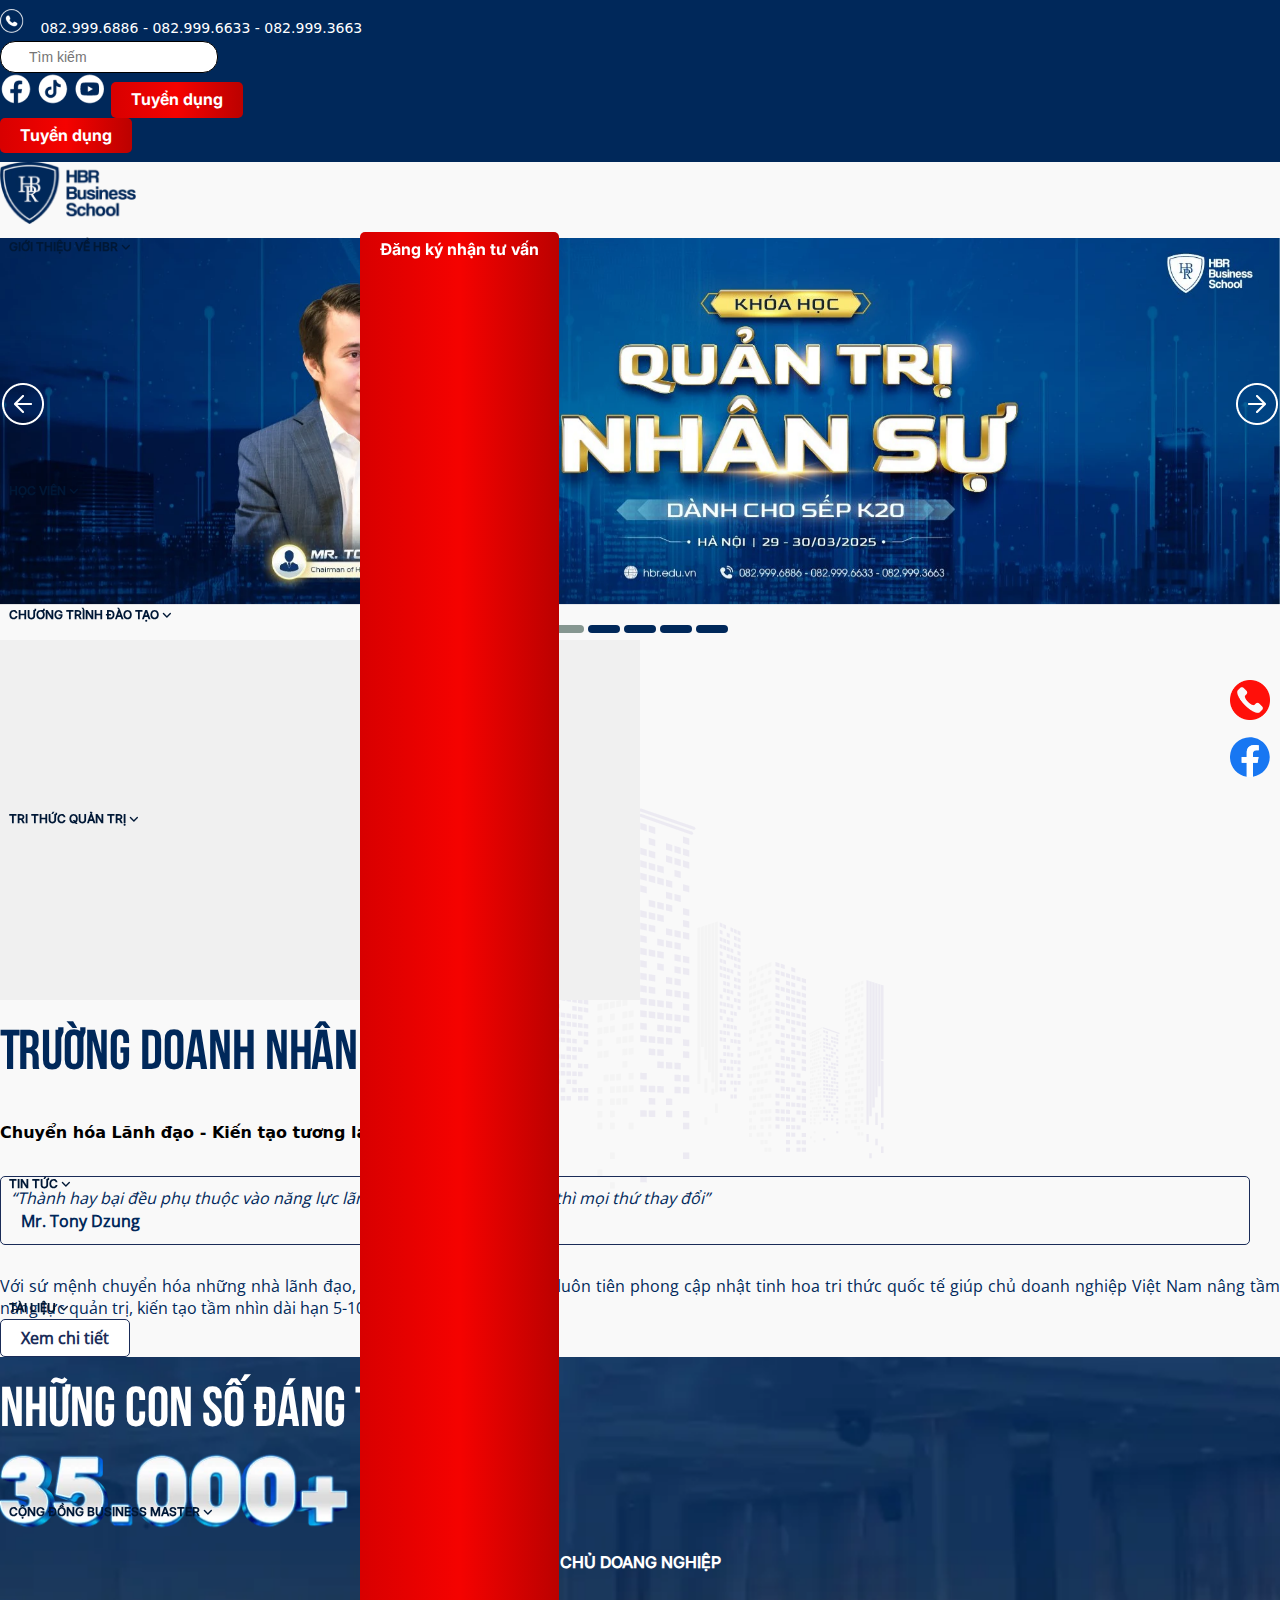
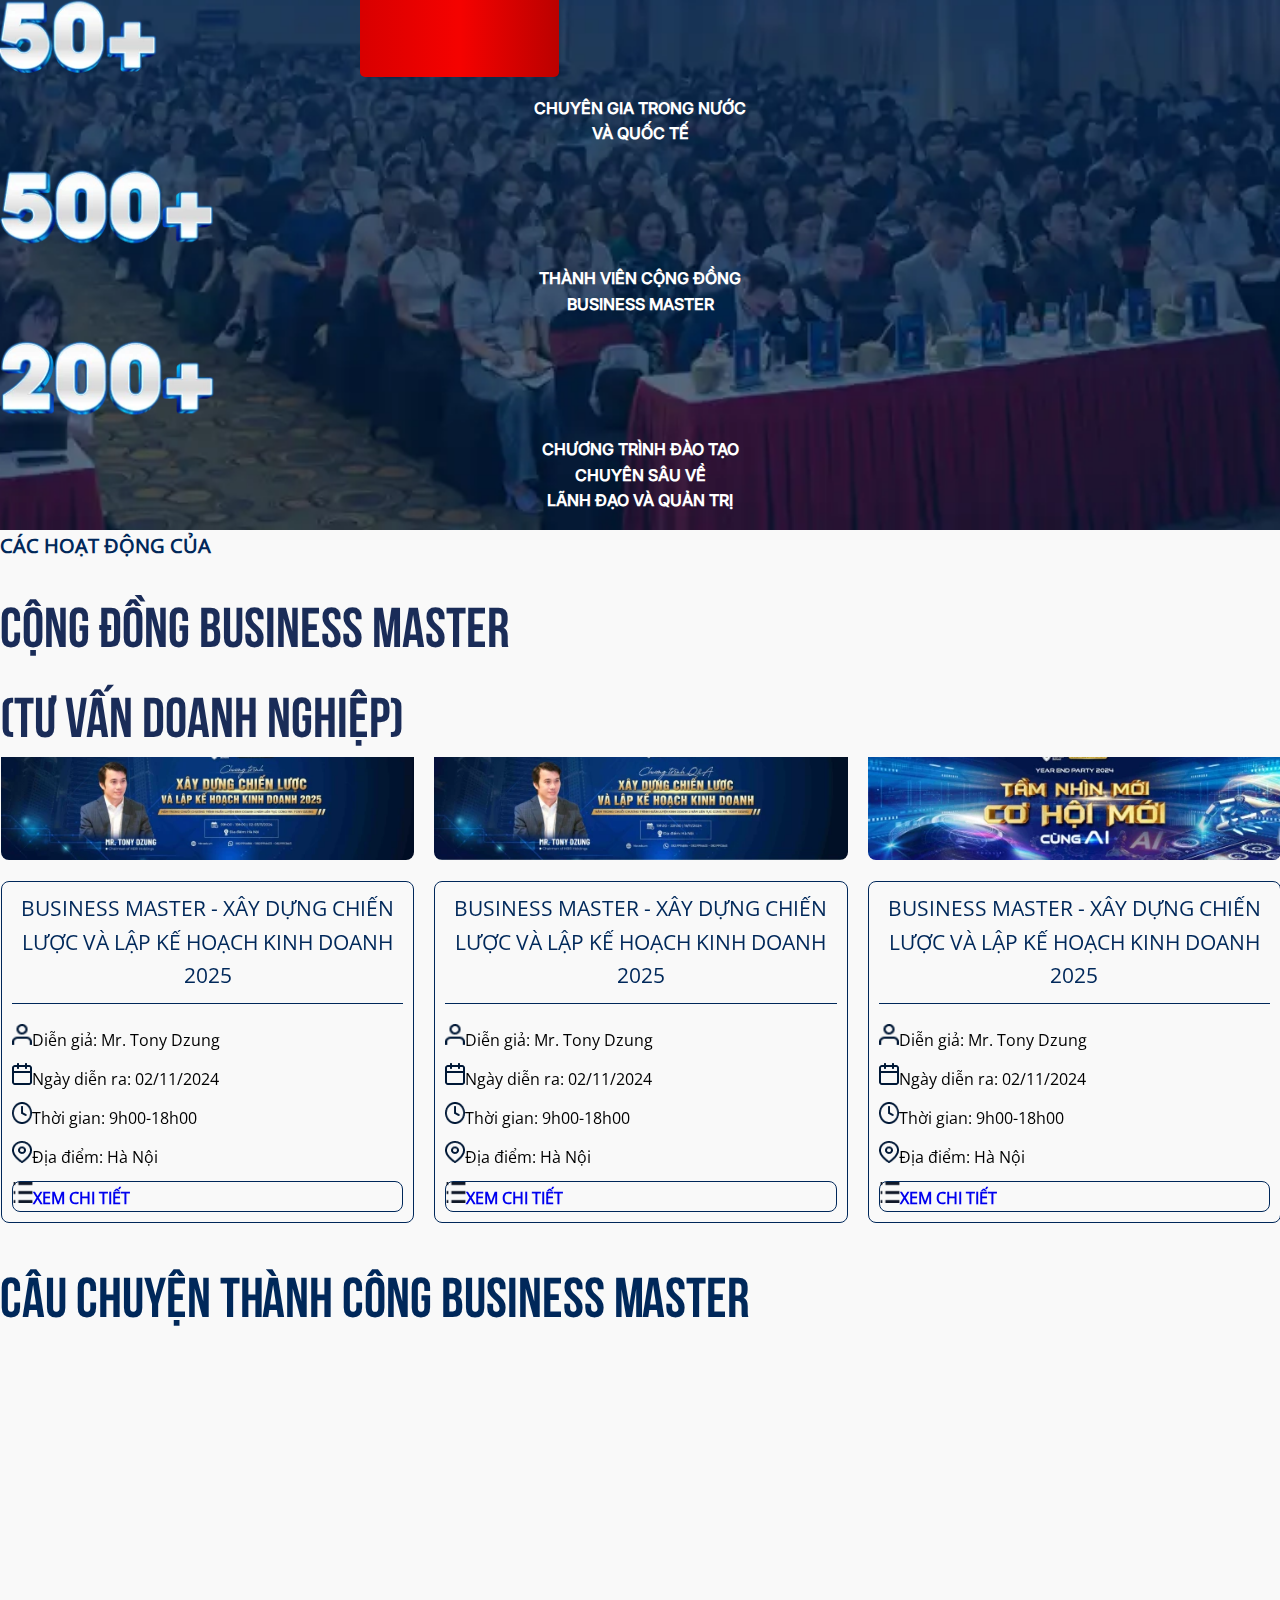
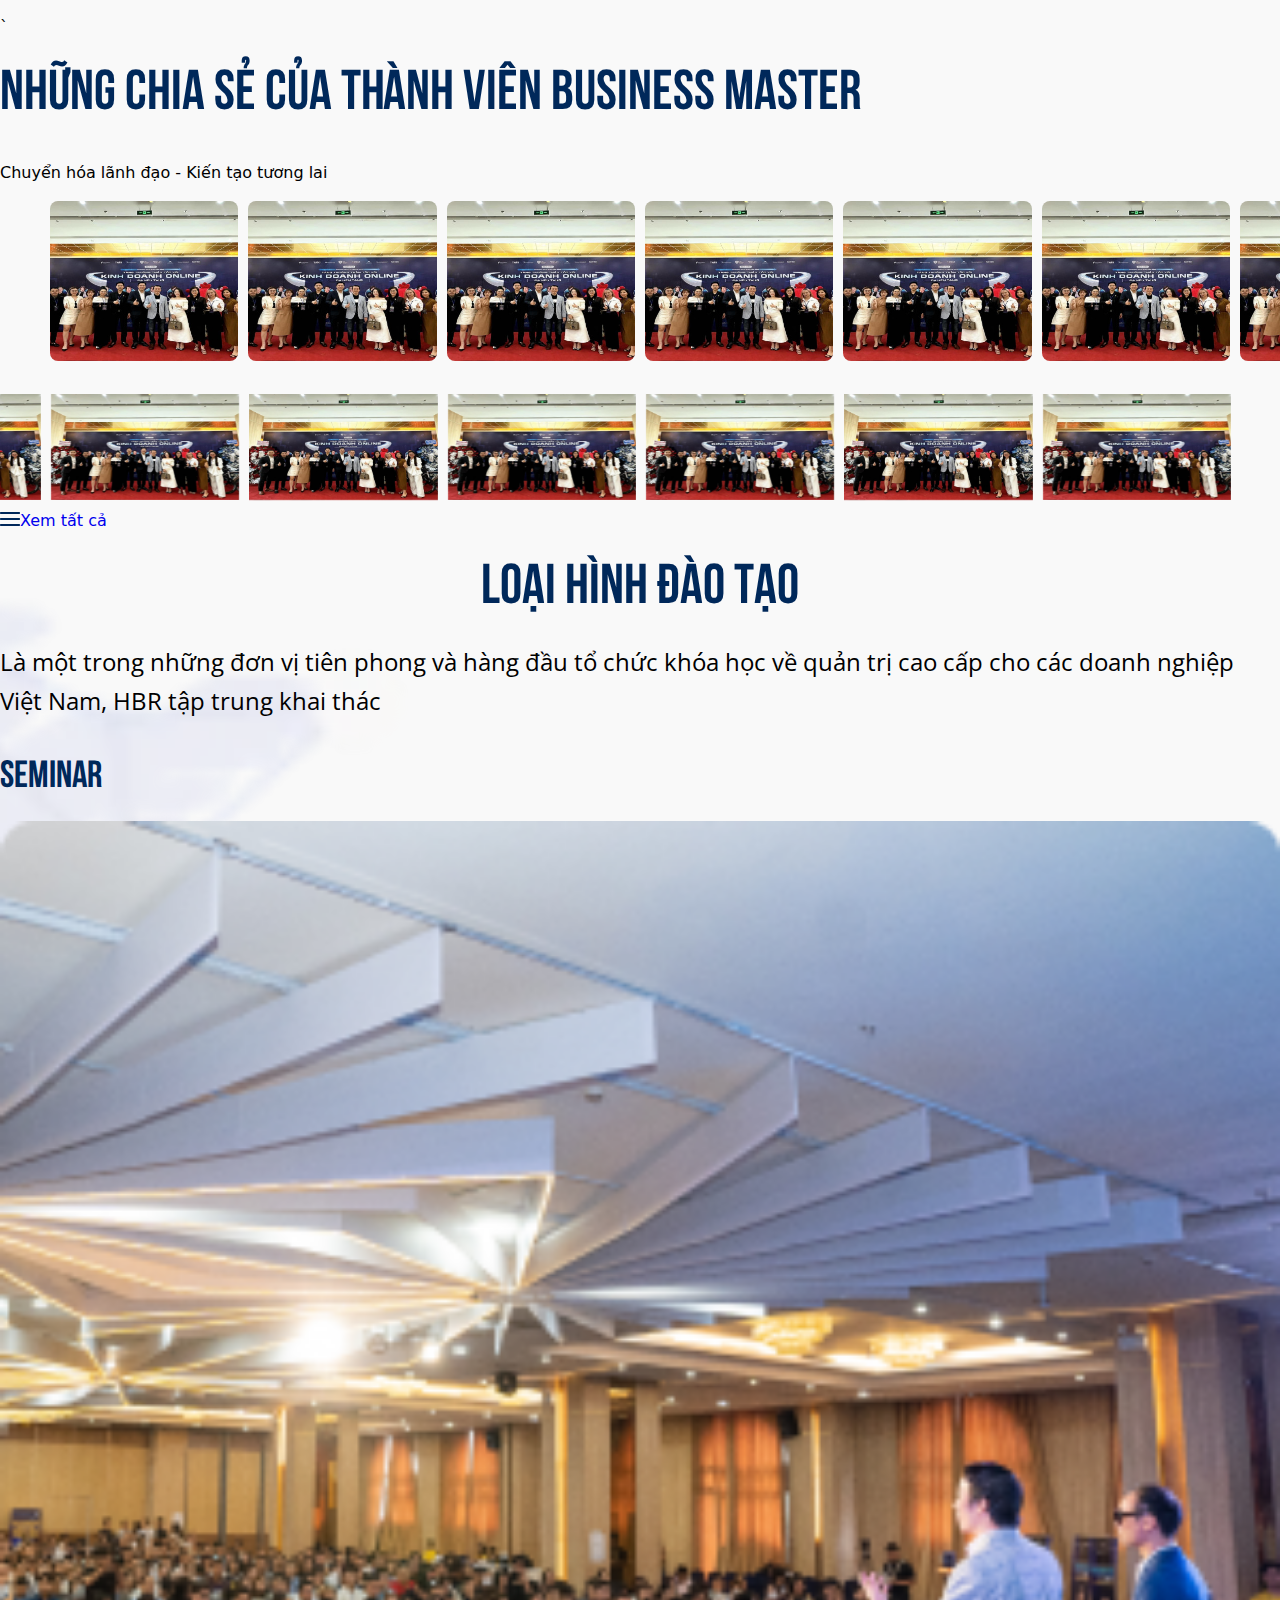
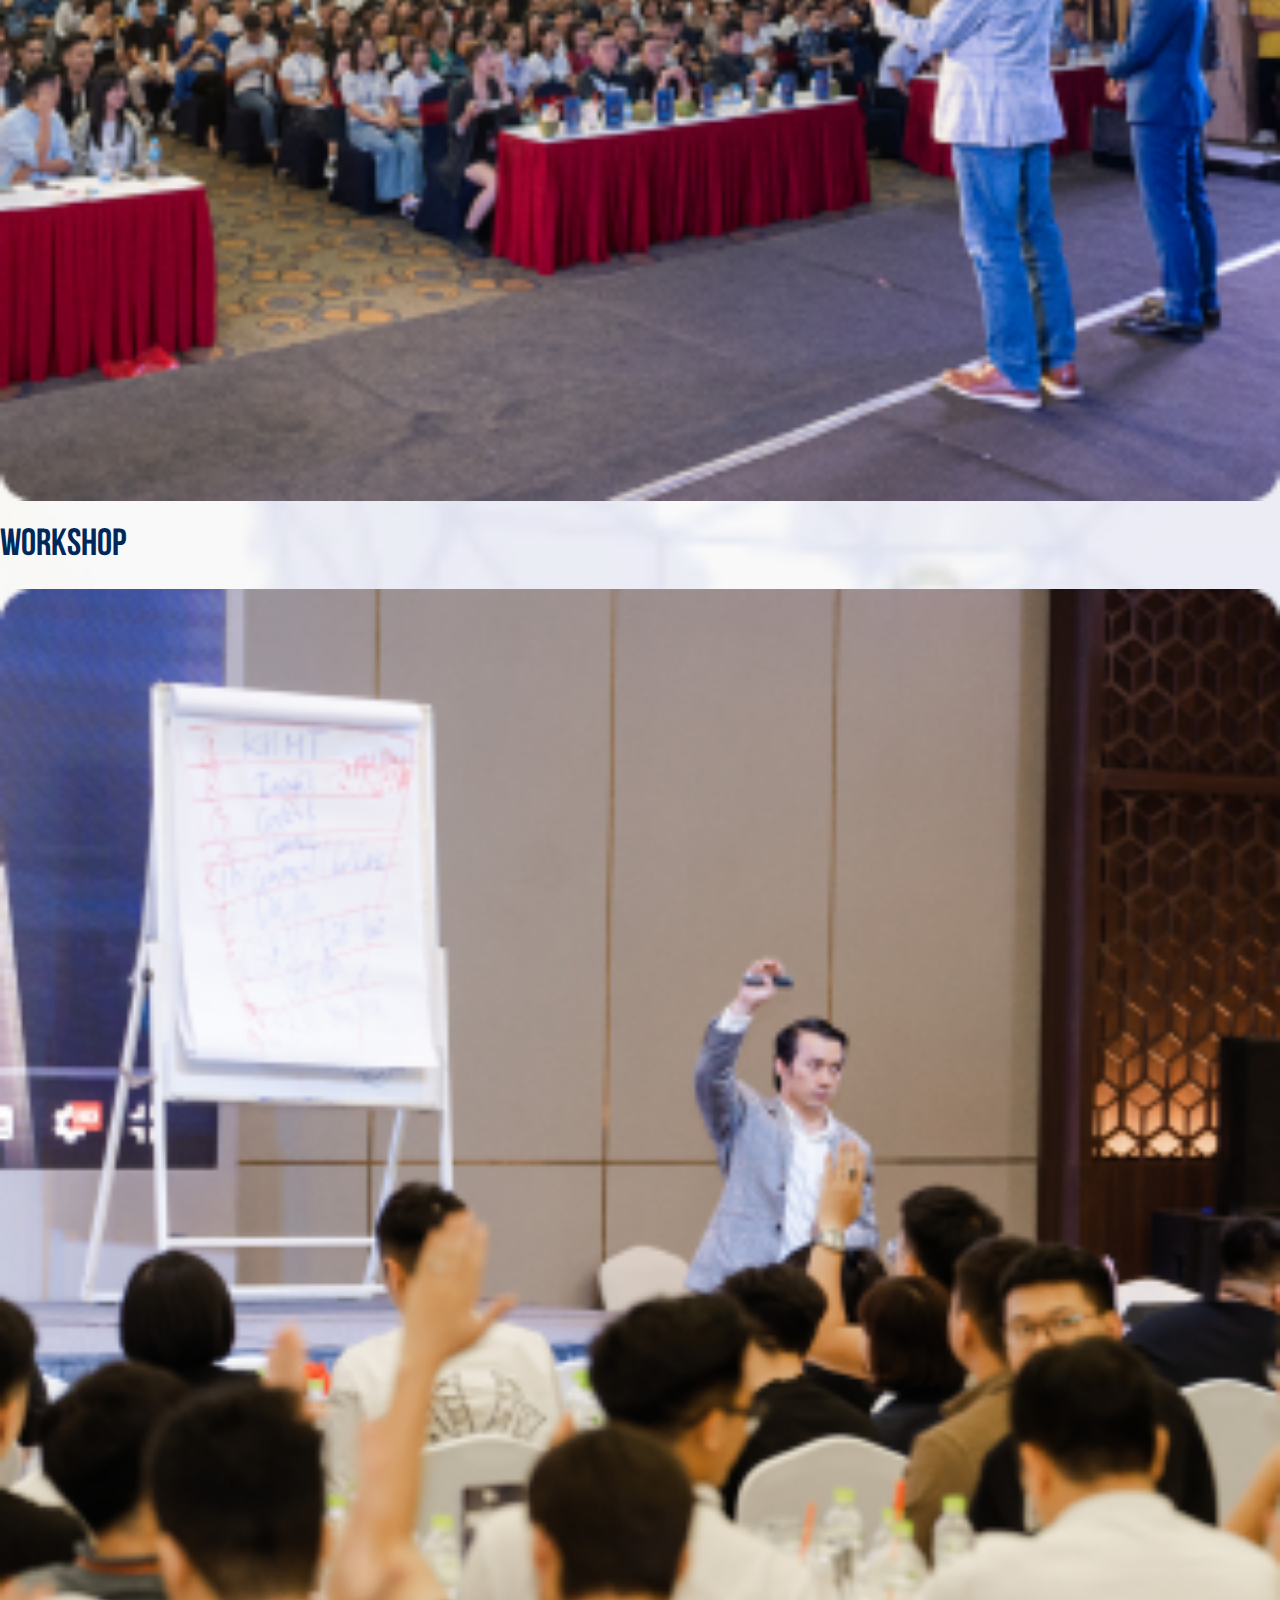
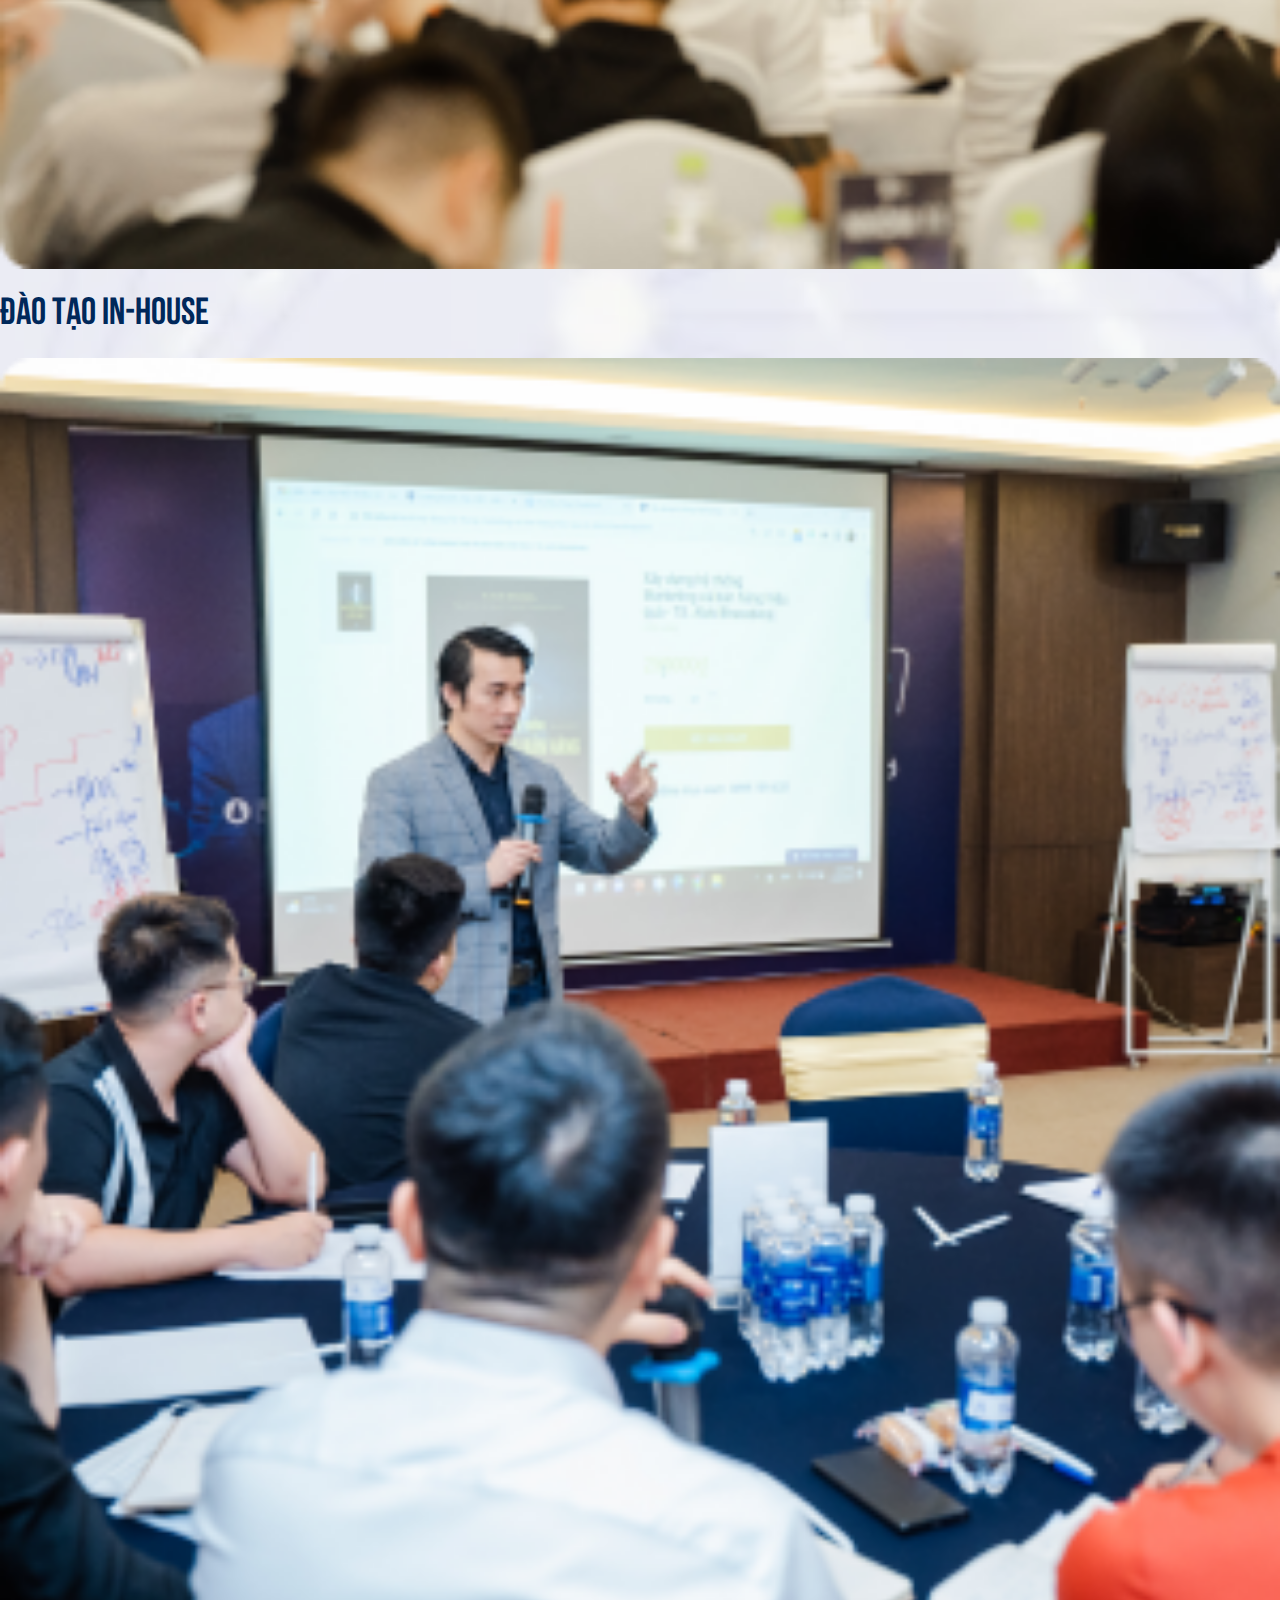
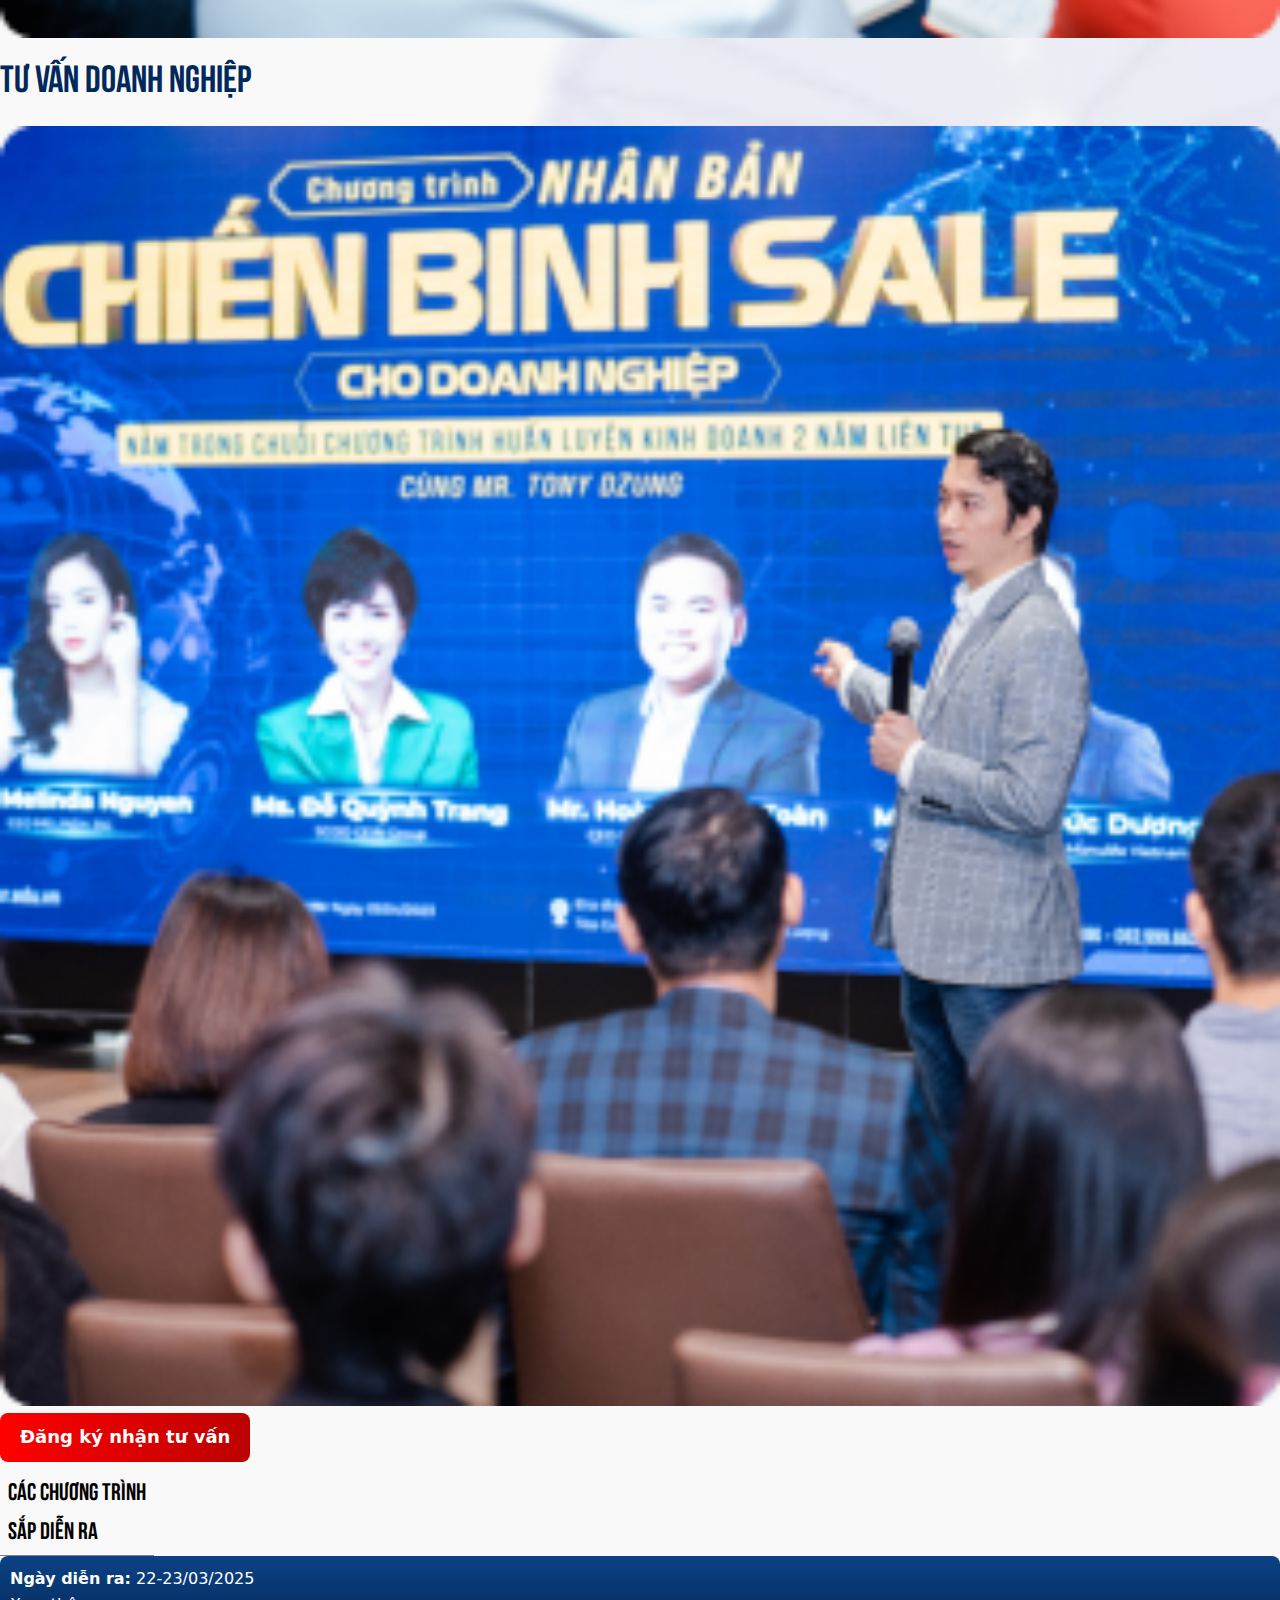
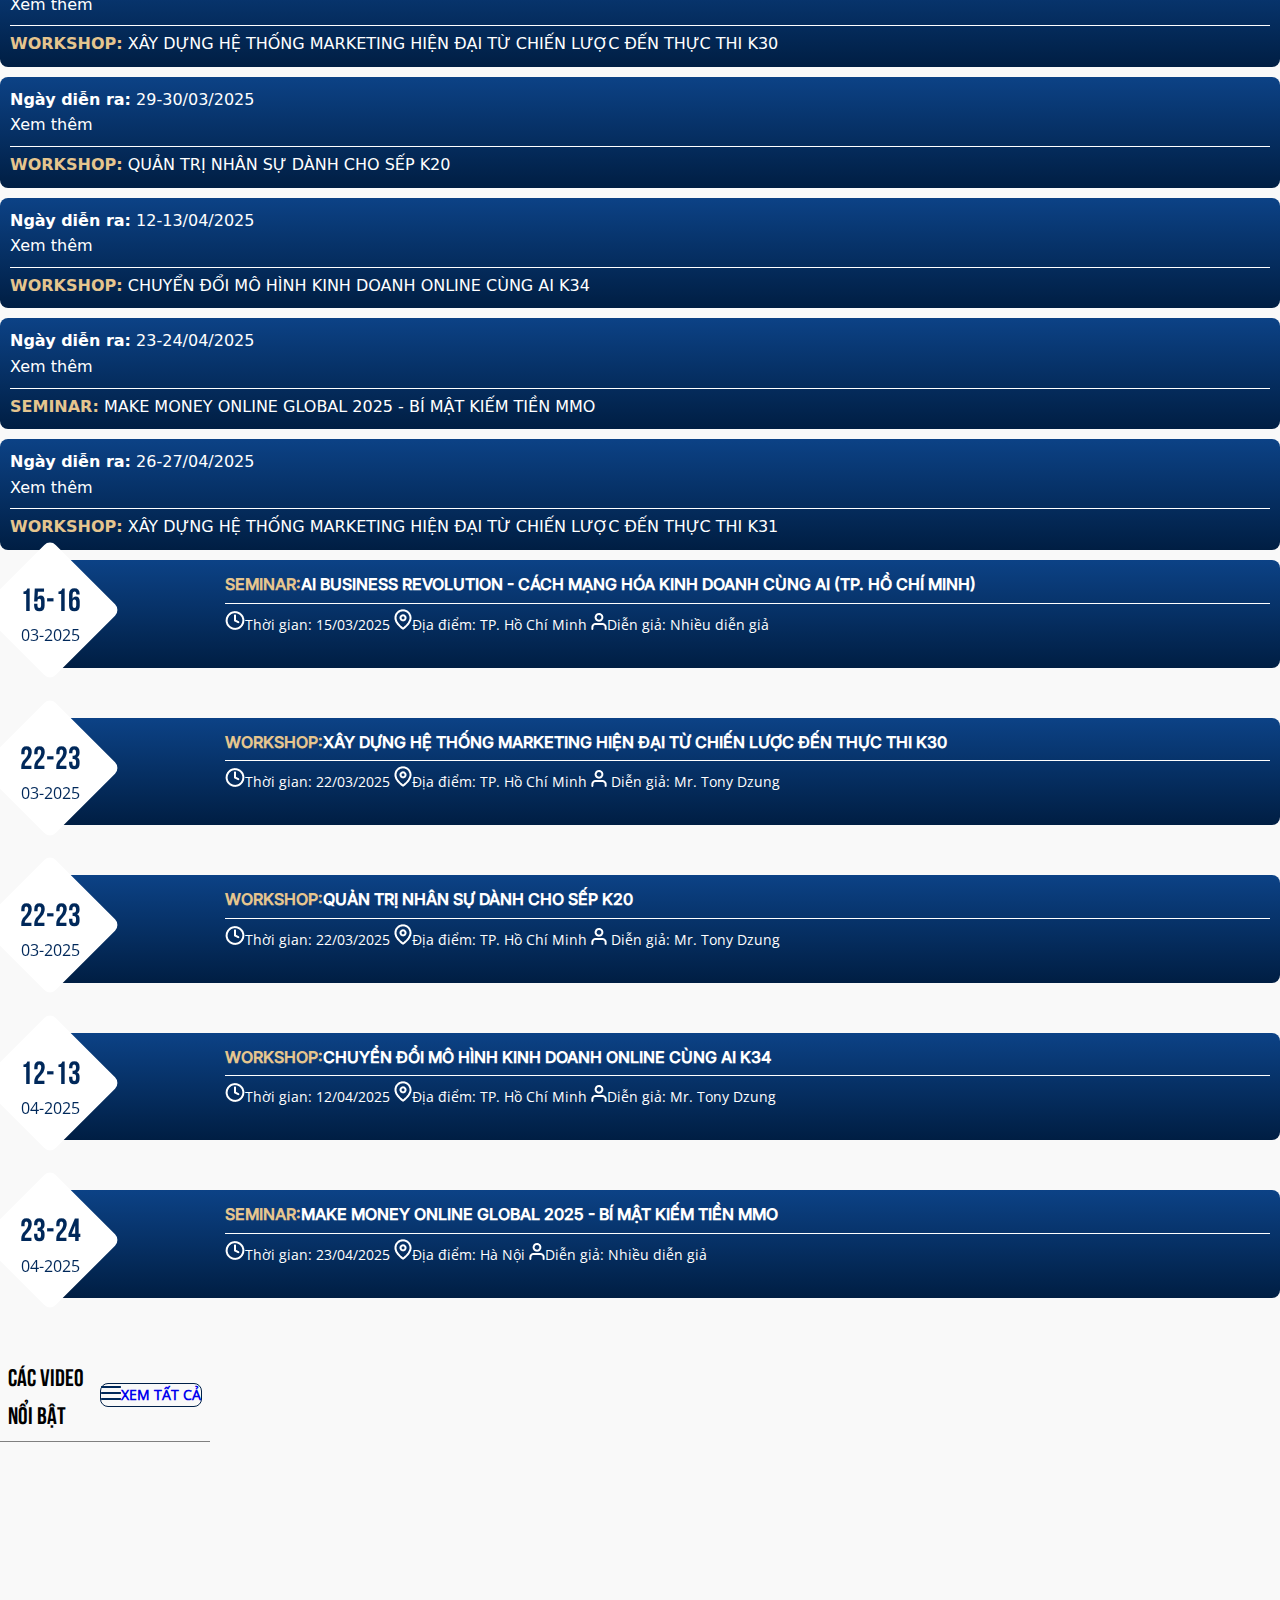
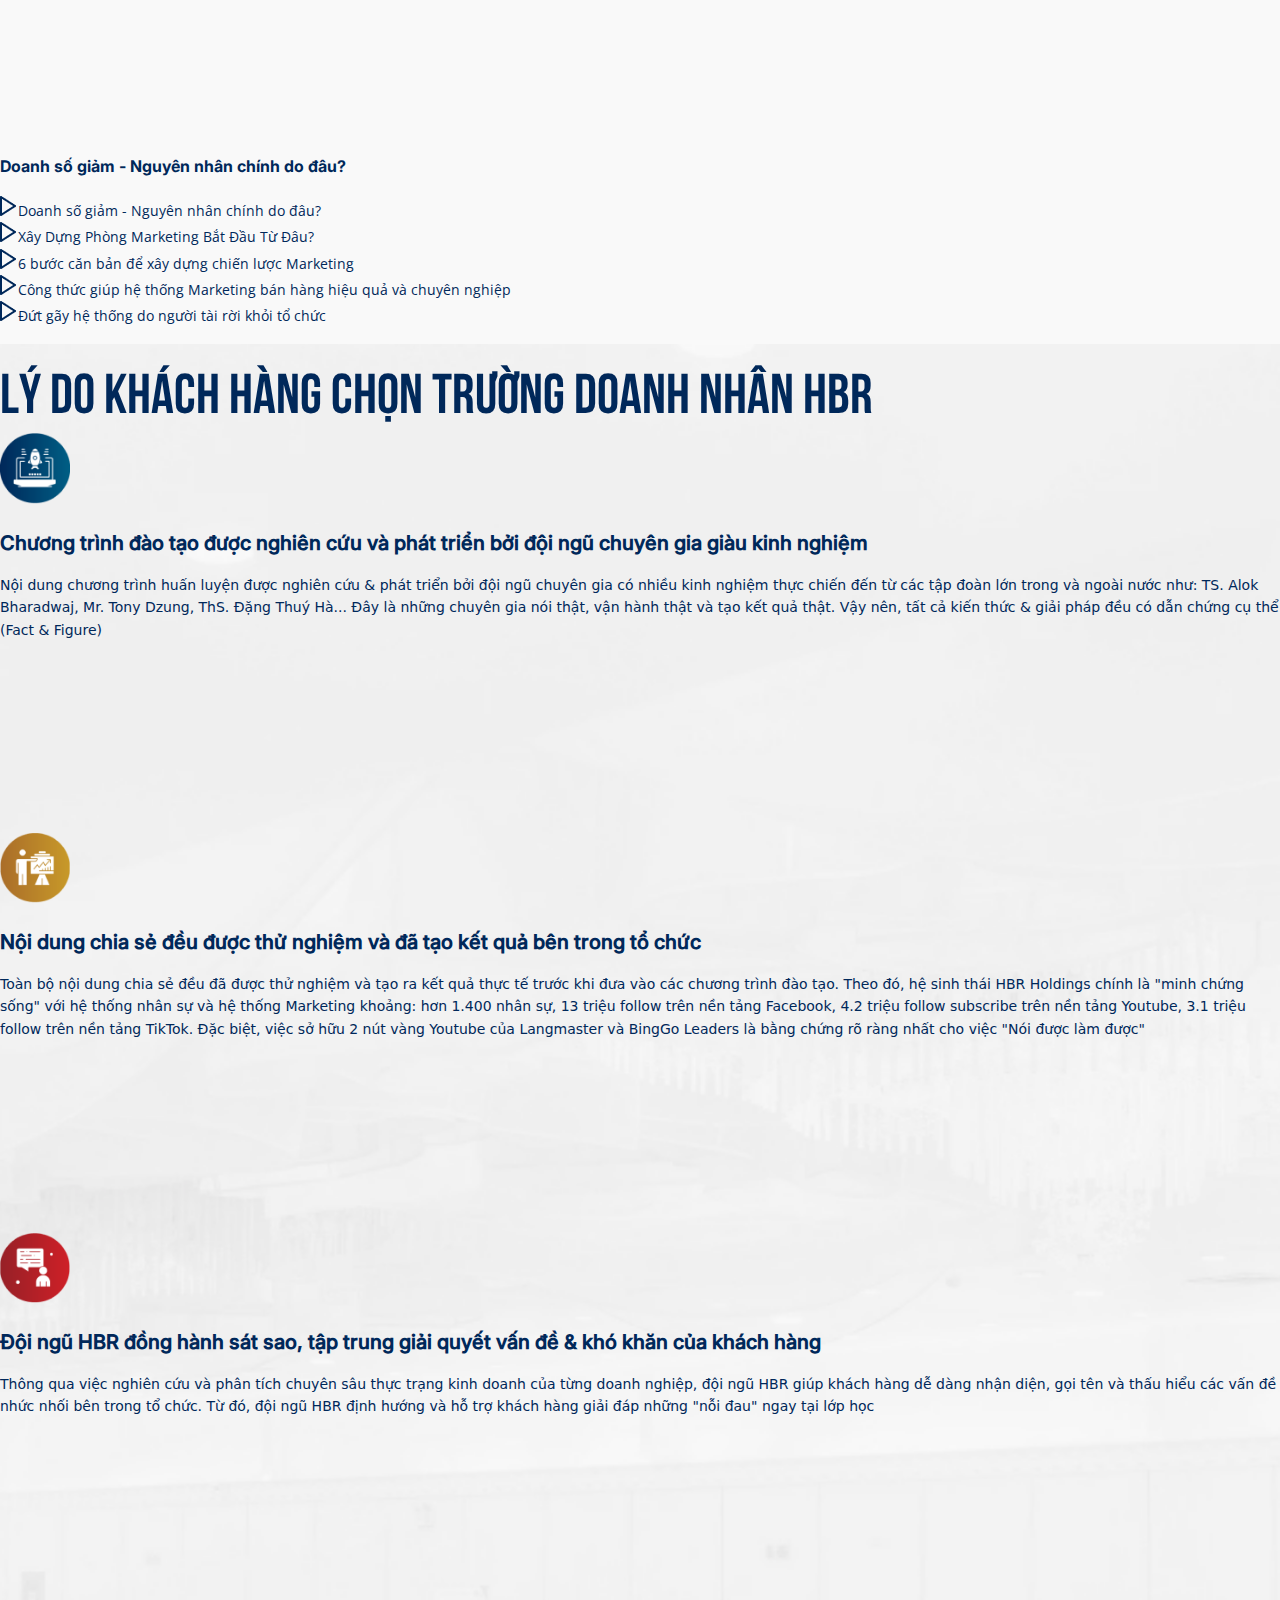
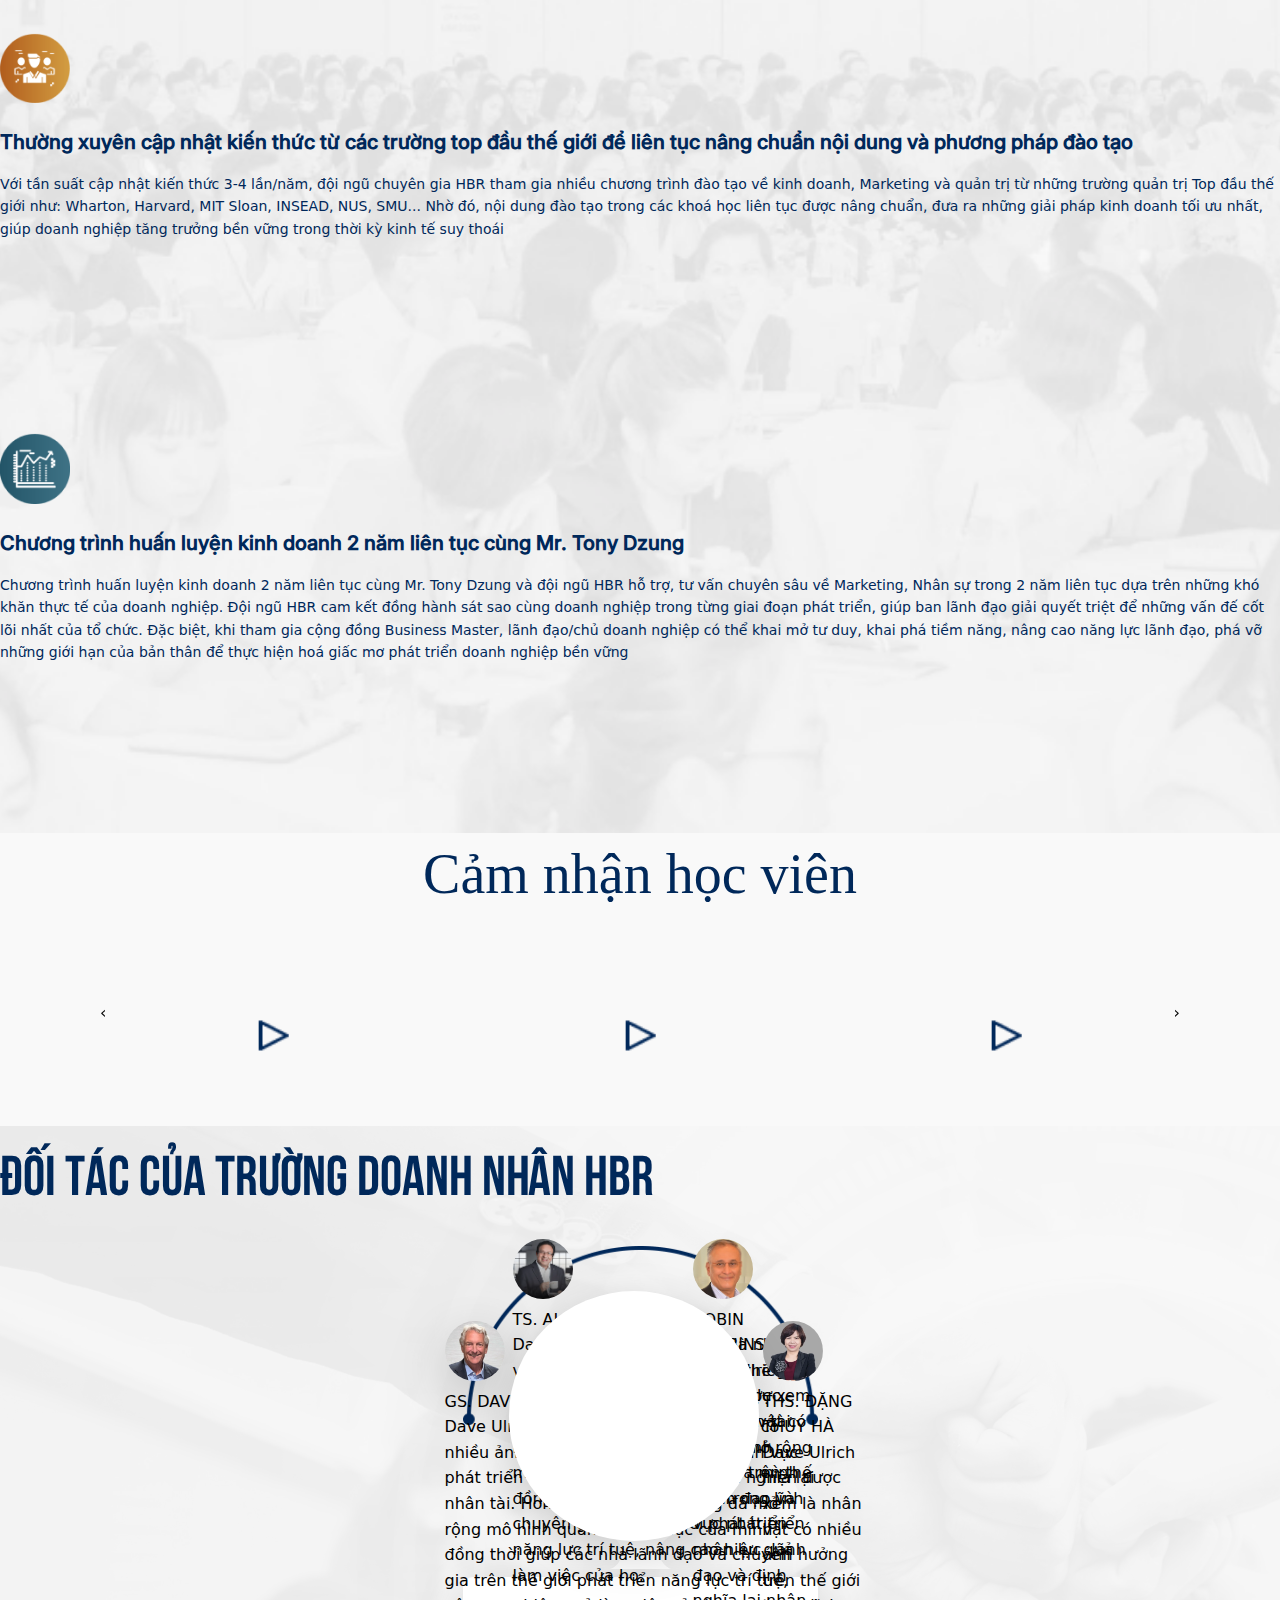
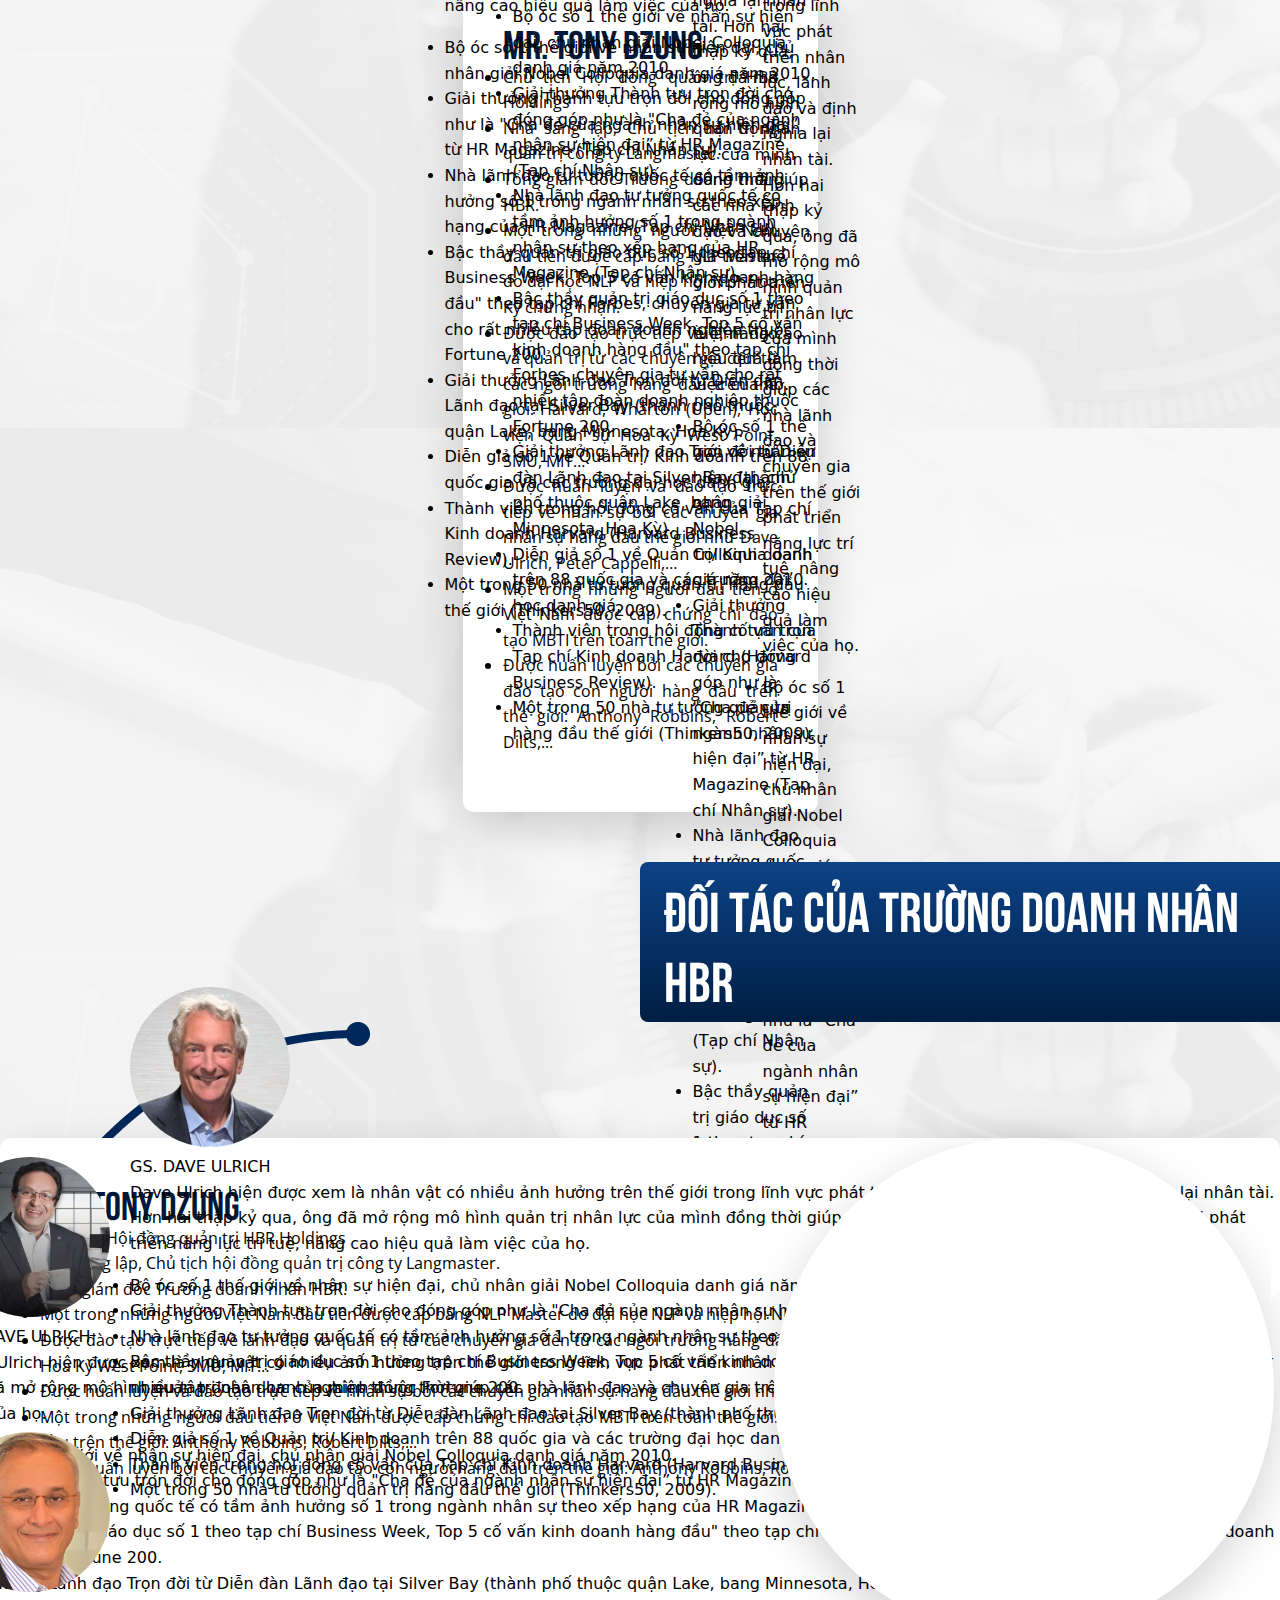
==== index.html @ a748a88d "first commit" ====
<!doctype html>
<html lang="en">

<head>
  <title>Trang chủ</title>
  <!-- Required meta tags -->
  <meta charset="utf-8">
  <meta name="viewport" content="width=device-width, initial-scale=1, shrink-to-fit=no">

  <!-- Bootstrap CSS -->
  <link rel="stylesheet" href="css/reset.css">
  <!-- Bootstrap CSS v5.2.1 -->
  <link href="https://cdn.jsdelivr.net/npm/bootstrap@5.3.2/dist/css/bootstrap.min.css" rel="stylesheet"
    integrity="sha384-T3c6CoIi6uLrA9TneNEoa7RxnatzjcDSCmG1MXxSR1GAsXEV/Dwwykc2MPK8M2HN" crossorigin="anonymous" />
  <link rel="stylesheet" href="https://cdnjs.cloudflare.com/ajax/libs/font-awesome/6.5.1/css/all.min.css">
  <!-- CSS AOS -->
  <link rel="stylesheet" href="https://cdnjs.cloudflare.com/ajax/libs/aos/2.3.4/aos.css">
  <link rel="stylesheet" href="css/all.min.css">
  <link rel="stylesheet" href="css/animate.min.css">
  <link rel="stylesheet" href="css/owl.carousel.min.css">
  <link rel="stylesheet" href="css/owl.theme.default.min.css">
  <link rel="stylesheet" href="css/base.css">
  <link rel="stylesheet" href="css/style.css">
  <link rel="stylesheet" href="css/responsive.css">
</head>

<body>
  <include src="modules/header.html">Loading...</include>
  <main>
    <section class="main-banner">
      <div class="banner owl-carousel owl-theme">
        <div class="item">
          <img src="images/banner.webp" alt="" class="mw-100 banner-img h- loaded">
        </div>

        <div class="item">
          <img src="images/banner1.webp" alt="" class="mw-100 banner-img h- loaded">
        </div>

        <div class="item">
          <img src="images/banner2.webp" alt="" class="mw-100 banner-img h- loaded">
        </div>

        <div class="item">
          <img src="images/banner3.webp" alt="" class="mw-100 banner-img h- loaded">
        </div>

        <div class="item">
          <img src="images/banner4.webp" alt="" class="mw-100 banner-img h- loaded">
        </div>
      </div>
    </section> <!--End .main-banner-->

    <section class="box-video my-md-4 py-4 lazy-bg loaded" style="background-image: url('/images/Section02-01-8.png');">
      <div class="right-box">
        <div class="container">
          <div class="wrap">
            <div class="row">
              <!-- Cột chứa video -->
              <div class="col-lg-6 col-12">
                <div class="video mt-lg-5 lazy-bg loaded">
                  <iframe width="100%" height="360" src="https://www.youtube.com/embed/gYzPpD_cgHg?si=gY4itRb-OR12VycC"
                    title="YouTube video player" frameborder="0"
                    allow="accelerometer; autoplay; clipboard-write; encrypted-media; gyroscope; picture-in-picture; web-share"
                    referrerpolicy="strict-origin-when-cross-origin" allowfullscreen></iframe>
                  <!-- <img src="images/play.png" alt="" loading="lazy"> -->
                </div>
              </div>

              <!-- Cột chứa chữ -->
              <div class="col-lg-6 col-12">
                <div class="ps-lg-5 ms-lg-3 right">
                  <h1 class="default-box-title">Trường doanh nhân HBR</h1>
                  <p class="sologan"><strong>Chuyển hóa Lãnh đạo - Kiến tạo tương lai</strong></p>
                  <div class="larry-page-quote position-relative">
                    <div class="quote">
                      “Thành hay bại đều phụ thuộc vào năng lực lãnh đạo.
                      Lãnh đạo thay đổi thì mọi thứ thay đổi”
                    </div>
                    <strong class="position-absolute">Mr. Tony Dzung</strong>
                  </div>
                  <div class="mb-3 text">
                    Với sứ mệnh chuyển hóa những nhà lãnh đạo, Trường doanh nhân HBR luôn tiên phong cập nhật tinh hoa
                    tri thức quốc tế giúp chủ doanh nghiệp Việt Nam nâng tầm năng lực quản trị, kiến tạo tầm nhìn dài
                    hạn 5-10-20 năm cho tổ chức.
                  </div>
                  <div>
                    <a href="#" class="detail me-2">Xem chi tiết</a>
                  </div>
                </div>
              </div>

            </div>
          </div> <!--End .wrap-->
        </div>
      </div> <!--End .right-box-->
    </section> <!--End .box-video cần làm lại-->

    <section class="box-staticstics my-md-4" style="background-image: url('/images/statistics.webp');">
      <div class="container">
        <div class="box-title text-center mb-4">NHỮNG CON SỐ ĐÁNG TỰ HÀO</div>
        <div class="row g-4">
          <div class="col-lg-3 col-md-3 col-6">
            <div class="text-center wow animate__animated animate__bounceIn">
              <img src="images/number1.webp" alt="" class="mw-100">
            </div>
            <p class="description">CHỦ DOANG NGHIỆP <br></p>
          </div>

          <div class="col-lg-3 col-md-3 col-6">
            <div class="text-center wow animate__animated animate__bounceIn">
              <img src="images/number2.webp" alt="" class="mw-100">
            </div>
            <p class="description">
              CHUYÊN GIA TRONG NƯỚC <br>
              VÀ QUỐC TẾ
            </p>
          </div>

          <div class="col-lg-3 col-md-3 col-6">
            <div class="text-center wow animate__animated animate__bounceIn">
              <img src="images/number3.webp" alt="" class="mw-100">
            </div>
            <p class="description">
              THÀNH VIÊN CỘNG ĐỒNG <br>
              BUSINESS MASTER
            </p>
          </div>

          <div class="col-lg-3 col-md-3 col-6">
            <div class="text-center wow animate__animated animate__bounceIn">
              <img src="images/number4.webp" alt="" class="mw-100">
            </div>
            <p class="description">
              CHƯƠNG TRÌNH ĐÀO TẠO <br>
              CHUYÊN SÂU VỀ <br>
              LÃNH ĐẠO VÀ QUẢN TRỊ
            </p>
          </div>
        </div>
      </div>
    </section> <!--End .box-staticstics-->

    <section class="box-activity my-md-4">
      <div class="container">
        <div class="text-center box-title">
          <p>CÁC HOẠT ĐỘNG CỦA</p>
          <h2 class="mb-md-3">
            CỘNG ĐỒNG business master
            <br class="d-inline d-xl-none">
            (tư vấn doanh nghiệp)
          </h2>
        </div>
        <div class="items owl-carousel owl-loaded owl-drag">
          <div class="item box-wrap bg-white p-3 shadow-sm">
            <div>
              <div class="course-banner">
                <a href="#"><img src="images/build2025.webp" alt="" loading="lazy" class="mw-100 owl-lazy"
                    style="opacity: 1;"></a>
              </div>
              <div class="info d-flex flex-column">
                <h3>BUSINESS MASTER - XÂY DỰNG CHIẾN LƯỢC VÀ LẬP KẾ HOẠCH KINH DOANH 2025</h3>
                <ul>
                  <li><img src="images/speaker.png" alt="">Diễn giả: Mr. Tony Dzung</li>
                  <li><img src="images/calendar.png" alt="">Ngày diễn ra: 02/11/2024</li>
                  <li><img src="images/time.png" alt="">Thời gian: 9h00-18h00</li>
                  <li><img src="images/location.png" alt="">Địa điểm: Hà Nội</li>
                </ul>
                <div class="text-center more mt-auto">
                  <a href="#" class="btn"><img src="images/list.png" alt="" loading="lazy" class="mw-100">xem chi
                    tiết</a>
                </div>
              </div>
            </div>
          </div> <!--End .item-->

          <div class="item box-wrap bg-white p-3 shadow-sm">
            <div>
              <div class="course-banner">
                <a href="#"><img src="images/build.webp" alt="" class="mw-100 owl-lazy" style="opacity: 1;"></a>
              </div>
              <div class="info d-flex flex-column">
                <h3>BUSINESS MASTER - XÂY DỰNG CHIẾN LƯỢC VÀ LẬP KẾ HOẠCH KINH DOANH 2025</h3>
                <ul>
                  <li><img src="images/speaker.png" alt="">Diễn giả: Mr. Tony Dzung</li>
                  <li><img src="images/calendar.png" alt="">Ngày diễn ra: 02/11/2024</li>
                  <li><img src="images/time.png" alt="">Thời gian: 9h00-18h00</li>
                  <li><img src="images/location.png" alt="">Địa điểm: Hà Nội</li>
                </ul>
                <div class="text-center mt-auto">
                  <a href="#" class="btn"><img src="images/list.png" alt="" class="mw-100">xem chi tiết</a>
                </div>
              </div>
            </div>
          </div> <!--End .item-->

          <div class="item box-wrap bg-white p-3 shadow-sm">
            <div>
              <div class="course-banner">
                <a href="#"><img src="images/ai.webp" alt="" class="mw-100 owl-lazy" style="opacity: 1;"></a>
              </div>
              <div class="info d-flex flex-column">
                <h3>BUSINESS MASTER - XÂY DỰNG CHIẾN LƯỢC VÀ LẬP KẾ HOẠCH KINH DOANH 2025</h3>
                <ul>
                  <li><img src="images/speaker.png" alt="">Diễn giả: Mr. Tony Dzung</li>
                  <li><img src="images/calendar.png" alt="">Ngày diễn ra: 02/11/2024</li>
                  <li><img src="images/time.png" alt="">Thời gian: 9h00-18h00</li>
                  <li><img src="images/location.png" alt="">Địa điểm: Hà Nội</li>
                </ul>
                <div class="text-center mt-auto">
                  <a href="#" class="btn"><img src="images/list.png" alt="" class="mw-100">xem chi tiết</a>
                </div>
              </div>
            </div>
          </div> <!--End .item-->

          <div class="item box-wrap bg-white p-3 shadow-sm">
            <div>
              <div class="course-banner">
                <a href="#"><img src="images/competeai.webp" alt="" class="mw-100 owl-lazy" style="opacity: 1;"></a>
              </div>
              <div class="info d-flex flex-column">
                <h3>BUSINESS MASTER - XÂY DỰNG CHIẾN LƯỢC VÀ LẬP KẾ HOẠCH KINH DOANH 2025</h3>
                <ul>
                  <li><img src="images/speaker.png" alt="">Diễn giả: Mr. Tony Dzung</li>
                  <li><img src="images/calendar.png" alt="">Ngày diễn ra: 02/11/2024</li>
                  <li><img src="images/time.png" alt="">Thời gian: 9h00-18h00</li>
                  <li><img src="images/location.png" alt="">Địa điểm: Hà Nội</li>
                </ul>
                <div class="text-center mt-auto">
                  <a href="#" class="btn"><img src="images/list.png" alt="" class="mw-100">xem chi tiết</a>
                </div>
              </div>
            </div>
          </div> <!--End .item-->

          <div class="item box-wrap bg-white p-3 shadow-sm">
            <div>
              <div class="course-banner">
                <a href="#"><img src="images/newyear.webp" alt="" class="mw-100 owl-lazy" style="opacity: 1;"></a>
              </div>
              <div class="info d-flex flex-column">
                <h3>BUSINESS MASTER - XÂY DỰNG CHIẾN LƯỢC VÀ LẬP KẾ HOẠCH KINH DOANH 2025</h3>
                <ul>
                  <li><img src="images/speaker.png" alt="">Diễn giả: Mr. Tony Dzung</li>
                  <li><img src="images/calendar.png" alt="">Ngày diễn ra: 02/11/2024</li>
                  <li><img src="images/time.png" alt="">Thời gian: 9h00-18h00</li>
                  <li><img src="images/location.png" alt="">Địa điểm: Hà Nội</li>
                </ul>
                <div class="text-center mt-auto">
                  <a href="#" class="btn"><img src="images/list.png" alt="" class="mw-100">xem chi tiết</a>
                </div>
              </div>
            </div>
          </div> <!--End .item-->
        </div> <!--End .items-->


      </div>
    </section> <!--End .box-activity-->


    <section class="story my-4">
      <div class="container">
        <h2 class="text-center default-box-title">Câu chuyện thành công Business Master</h2>
        <div class="items owl-carousel position-relative owl-loaded owl-drag">
          <div class="d-flex justify-content-center">
            <div class="item">
              <iframe width="560" height="315" src="https://www.youtube.com/embed/5vpZG4Hg8Kc?si=_kOkU69rN9q2CRxx"
                title="YouTube video player" frameborder="0"
                allow="accelerometer; autoplay; clipboard-write; encrypted-media; gyroscope; picture-in-picture; web-share"
                referrerpolicy="strict-origin-when-cross-origin" allowfullscreen></iframe>

            </div>
          </div>
        </div>
      </div>
    </section> <!--End .box-activity cần làm lại-->


    ` <section class="box-testimonials">
      <div class="container-fluid">
        <h2 class="text-center default-box-title box-title mb-2">Những chia sẻ của thành viên Business master</h2>
        <p class="text-center">Chuyển hóa lãnh đạo - Kiến tạo tương lai</p>
        <div class="student-testimonial owl-carousel owl-rtl owl-loaded owl-drag">
          <div class="item mx-2 p-2 bg-light shadow-sm">
            <a href="#"><img src="images/student1.webp" alt="" class="mw-100 owl-lazy" style="opacity: 1;"></a>
          </div>

          <div class="item mx-2 p-2 bg-light shadow-sm">
            <a href="#"><img src="images/student1.webp" alt="" class="mw-100 owl-lazy" style="opacity: 1;"></a>
          </div>

          <div class="item mx-2 p-2 bg-light shadow-sm">
            <a href="#"><img src="images/student1.webp" alt="" class="mw-100 owl-lazy" style="opacity: 1;"></a>
          </div>

          <div class="item mx-2 p-2 bg-light shadow-sm">
            <a href="#"><img src="images/student1.webp" alt="" class="mw-100 owl-lazy" style="opacity: 1;"></a>
          </div>

          <div class="item mx-2 p-2 bg-light shadow-sm">
            <a href="#"><img src="images/student1.webp" alt="" class="mw-100 owl-lazy" style="opacity: 1;"></a>
          </div>

          <div class="item mx-2 p-2 bg-light shadow-sm">
            <a href="#"><img src="images/student1.webp" alt="" class="mw-100 owl-lazy" style="opacity: 1;"></a>
          </div>

          <div class="item mx-2 p-2 bg-light shadow-sm">
            <a href="#"><img src="images/student1.webp" alt="" class="mw-100 owl-lazy" style="opacity: 1;"></a>
          </div>

          <div class="item mx-2 p-2 bg-light shadow-sm">
            <a href="#"><img src="images/student1.webp" alt="" class="mw-100 owl-lazy" style="opacity: 1;"></a>
          </div>

          <div class="item mx-2 p-2 bg-light shadow-sm">
            <a href="#"><img src="images/student1.webp" alt="" class="mw-100 owl-lazy" style="opacity: 1;"></a>
          </div>

          <div class="item mx-2 p-2 bg-light shadow-sm">
            <a href="#"><img src="images/student1.webp" alt="" class="mw-100 owl-lazy" style="opacity: 1;"></a>
          </div>

          <div class="item mx-2 p-2 bg-light shadow-sm">
            <a href="#"><img src="images/student1.webp" alt="" class="mw-100 owl-lazy" style="opacity: 1;"></a>
          </div>

          <div class="item mx-2 p-2 bg-light shadow-sm">
            <a href="#"><img src="images/student1.webp" alt="" class="mw-100 owl-lazy" style="opacity: 1;"></a>
          </div>
        </div> <!--End .student-testimonial-->
        <div class="student-testimonial1 owl-carousel owl-loaded owl-drag">
          <div class="item mx-2 p-2 bg-light shadow-sm">
            <a href="#"><img src="images/student1.webp" alt="" class="mw-100 owl-lazy" style="opacity: 1;"></a>
          </div>

          <div class="item mx-2 p-2 bg-light shadow-sm">
            <a href="#"><img src="images/student1.webp" alt="" class="mw-100 owl-lazy" style="opacity: 1;"></a>
          </div>

          <div class="item mx-2 p-2 bg-light shadow-sm">
            <a href="#"><img src="images/student1.webp" alt="" class="mw-100 owl-lazy" style="opacity: 1;"></a>
          </div>

          <div class="item mx-2 p-2 bg-light shadow-sm">
            <a href="#"><img src="images/student1.webp" alt="" class="mw-100 owl-lazy" style="opacity: 1;"></a>
          </div>

          <div class="item mx-2 p-2 bg-light shadow-sm">
            <a href="#"><img src="images/student1.webp" alt="" class="mw-100 owl-lazy" style="opacity: 1;"></a>
          </div>

          <div class="item mx-2 p-2 bg-light shadow-sm">
            <a href="#"><img src="images/student1.webp" alt="" class="mw-100 owl-lazy" style="opacity: 1;"></a>
          </div>

          <div class="item mx-2 p-2 bg-light shadow-sm">
            <a href="#"><img src="images/student1.webp" alt="" class="mw-100 owl-lazy" style="opacity: 1;"></a>
          </div>

          <div class="item mx-2 p-2 bg-light shadow-sm">
            <a href="#"><img src="images/student1.webp" alt="" class="mw-100 owl-lazy" style="opacity: 1;"></a>
          </div>

          <div class="item mx-2 p-2 bg-light shadow-sm">
            <a href="#"><img src="images/student1.webp" alt="" class="mw-100 owl-lazy" style="opacity: 1;"></a>
          </div>

          <div class="item mx-2 p-2 bg-light shadow-sm">
            <a href="#"><img src="images/student1.webp" alt="" class="mw-100 owl-lazy" style="opacity: 1;"></a>
          </div>

          <div class="item mx-2 p-2 bg-light shadow-sm">
            <a href="#"><img src="images/student1.webp" alt="" class="mw-100 owl-lazy" style="opacity: 1;"></a>
          </div>

          <div class="item mx-2 p-2 bg-light shadow-sm">
            <a href="#"><img src="images/student1.webp" alt="" class="mw-100 owl-lazy" style="opacity: 1;"></a>
          </div>
        </div> <!--End .student-testimonial1-->
        <div class="text-center my-2">
          <a href="#" class="btn"><img src="images/list-no-bullet.png" alt="" class="mw-100 me-2">Xem tất cả</a>
        </div>
      </div>
    </section> <!--End .box-testimonials-->

    <section class="box-tranning py-md-5" style="background-image: url('images/types-of-training.webp');">
      <div class="container">
        <h2 class="title">Loại hình đào tạo</h2>
        <p class="description text-center">
          Là một trong những đơn vị tiên phong và hàng đầu tổ chức khóa học về quản trị cao cấp cho các doanh nghiệp
          Việt Nam, HBR tập trung khai thác
        </p>
        <div class="row">
          <div class="col-lg-3 col-md-6 col-12">
            <h3 class="text-center"><a href="#">Seminar</a></h3>
            <div class="text-center position-relative lazy-container">
              <img src="images/seminar.png" alt="" class="mw-100 lazy-img loaded">
              <div class="detail text-center">
                <div class="opacity-75 bg-white py-3">
                  <a href="#" class="btn">
                    <img src="#" alt="" class="mw-100">Xem chi tiết
                  </a>
                </div>
              </div>
            </div>
          </div>

          <div class="col-lg-3 col-md-6 col-12">
            <h3 class="text-center"><a href="#">Workshop</a></h3>
            <div class="text-center position-relative lazy-container">
              <img src="images/workshop.png" alt="" class="mw-100 lazy-img loaded">
              <div class="detail text-center">
                <div class="opacity-75 bg-white py-3">
                  <a href="#" class="btn">
                    <img src="#" alt="" class="mw-100">Xem chi tiết
                  </a>
                </div>
              </div>
            </div>
          </div>
          <div class="col-lg-3 col-md-6 col-12">
            <h3 class="text-center"><a href="#">đào tạo in-house</a></h3>
            <div class="text-center position-relative lazy-container">
              <img src="images/in-house training.png" alt="" class="mw-100 lazy-img loaded">
              <div class="detail text-center">
                <div class="opacity-75 bg-white py-3">
                  <a href="#" class="btn">
                    <img src="#" alt="" class="mw-100">Xem chi tiết
                  </a>
                </div>
              </div>
            </div>
          </div>

          <div class="col-lg-3 col-md-6 col-12">
            <h3 class="text-center"><a href="#">tư vấn doanh nghiệp</a></h3>
            <div class="text-center position-relative lazy-container">
              <img src="images/corporate-consulting.png" alt="" class="mw-100 lazy-img loaded">
              <div class="detail text-center">
                <div class="opacity-75 bg-white py-3">
                  <a href="#" class="btn">
                    <img src="#" alt="" class="mw-100">Xem chi tiết
                  </a>
                </div>
              </div>
            </div>
          </div>
        </div>
        <div class="text-center mt-md-5 m-sm-5">
          <span class="btn">Đăng ký nhận tư vấn</span>
        </div>
      </div>
    </section> <!--End .box-tranning-->

    <section class="programs">
      <div class="container">
        <div class="row">
          <div class="col-xl-7 col-12">
            <div class="right-border">
              <table class="table">
                <tbody>
                  <tr>
                    <td class="align-middle">
                      <h2>CÁC CHƯƠNG TRÌNH </h2>
                      <h2>SẮP DIỄN RA</h2>
                    </td>
                  </tr>
                </tbody>
              </table>
              <div class="mobile pt-2 d-block d-xl-none">
                <div class="item">
                  <div class="row">
                    <div class="col-8"><strong>Ngày diễn ra:</strong> 22-23/03/2025</div>
                    <div class="col-4 text-end"><a href="">Xem thêm</a></div>
                  </div>
                  <div class="detail">
                    <div class="workshop-title">
                      <strong class="me-1">WORKSHOP:</strong>
                      <a href="">XÂY DỰNG HỆ THỐNG MARKETING HIỆN ĐẠI TỪ CHIẾN LƯỢC ĐẾN THỰC THI K30</a>
                    </div>
                  </div>
                </div> <!--End .item-->

                <div class="item">
                  <div class="row">
                    <div class="col-8"><strong>Ngày diễn ra:</strong> 29-30/03/2025</div>
                    <div class="col-4 text-end"><a href="">Xem thêm</a></div>
                  </div>
                  <div class="detail">
                    <div class="workshop-title">
                      <strong class="me-1">WORKSHOP:</strong>
                      <a href="">QUẢN TRỊ NHÂN SỰ DÀNH CHO SẾP K20</a>
                    </div>
                  </div>
                </div> <!--End .item-->

                <div class="item">
                  <div class="row">
                    <div class="col-8"><strong>Ngày diễn ra:</strong> 12-13/04/2025</div>
                    <div class="col-4 text-end"><a href="">Xem thêm</a></div>
                  </div>
                  <div class="detail">
                    <div class="workshop-title">
                      <strong class="me-1">WORKSHOP:</strong>
                      <a href="">CHUYỂN ĐỔI MÔ HÌNH KINH DOANH ONLINE CÙNG AI K34</a>
                    </div>
                  </div>
                </div> <!--End .item-->

                <div class="item">
                  <div class="row">
                    <div class="col-8"><strong>Ngày diễn ra:</strong> 23-24/04/2025</div>
                    <div class="col-4 text-end"><a href="">Xem thêm</a></div>
                  </div>
                  <div class="detail">
                    <div class="workshop-title">
                      <strong class="me-1">SEMINAR:</strong>
                      <a href="">MAKE MONEY ONLINE GLOBAL 2025 - BÍ MẬT KIẾM TIỀN MMO</a>
                    </div>
                  </div>
                </div> <!--End .item-->

                <div class="item">
                  <div class="row">
                    <div class="col-8"><strong>Ngày diễn ra:</strong> 26-27/04/2025</div>
                    <div class="col-4 text-end"><a href="">Xem thêm</a></div>
                  </div>
                  <div class="detail">
                    <div class="workshop-title">
                      <strong class="me-1">WORKSHOP:</strong>
                      <a href="">XÂY DỰNG HỆ THỐNG MARKETING HIỆN ĐẠI TỪ CHIẾN LƯỢC ĐẾN THỰC THI K31</a>
                    </div>
                  </div>
                </div> <!--End .item-->
              </div> <!--End .item mobile-->
              <div class="items1 pt-3 desktop d-none d-xl-block">
                <div class="item">
                  <div class="diamond">
                    <div class="opening-time text-center">
                      <div class="day-range">15-16</div>
                      <div class="month">03-2025</div>
                    </div>
                  </div>
                  <div class="detail">
                    <div class="workshop-title">
                      <strong class="me-2">seminar:</strong>
                      <a href="#"> AI BUSINESS REVOLUTION - CÁCH MẠNG HÓA KINH DOANH CÙNG AI (TP. HỒ CHÍ MINH)</a>
                    </div>
                    <div class="d-md-flex justify-content-between">
                      <span>
                        <img src="images/upcoming-time.png" alt="">Thời gian: 15/03/2025
                      </span>

                      <span>
                        <img src="images/upcoming-location.png" alt="">Địa điểm: TP. Hồ Chí Minh
                      </span>

                      <span>
                        <img src="images/upcoming-user.png" alt="">Diễn giả: Nhiều diễn giả
                      </span>
                    </div>
                  </div>
                  <div class="clearfix"></div>
                </div> <!--End .item-->

                <div class="item">
                  <div class="diamond">
                    <div class="opening-time text-center">
                      <div class="day-range">22-23</div>
                      <div class="month">03-2025</div>
                    </div>
                  </div>
                  <div class="detail">
                    <div class="workshop-title">
                      <strong class="me-2">workshop:</strong>
                      <a href="#">XÂY DỰNG HỆ THỐNG MARKETING HIỆN ĐẠI TỪ CHIẾN LƯỢC ĐẾN THỰC THI K30</a>
                    </div>
                    <div class="d-md-flex justify-content-between">
                      <span class="me-2">
                        <img src="images/upcoming-time.png" alt="">Thời gian: 22/03/2025
                      </span>

                      <span class="me-2">
                        <img src="images/upcoming-location.png" alt="">Địa điểm: TP. Hồ Chí Minh
                      </span>

                      <span class="me-2">
                        <img src="images/upcoming-user.png" alt=""> Diễn giả: Mr. Tony Dzung
                      </span>
                    </div>
                  </div>
                  <div class="clearfix"></div>
                </div> <!--End .item-->

                <div class="item">
                  <div class="diamond">
                    <div class="opening-time text-center">
                      <div class="day-range">22-23</div>
                      <div class="month">03-2025</div>
                    </div>
                  </div>
                  <div class="detail">
                    <div class="workshop-title">
                      <strong class="me-2">workshop:</strong>
                      <a href="#"> QUẢN TRỊ NHÂN SỰ DÀNH CHO SẾP K20</a>
                    </div>
                    <div class="d-md-flex justify-content-between">
                      <span>
                        <img src="images/upcoming-time.png" alt="">Thời gian: 22/03/2025
                      </span>

                      <span>
                        <img src="images/upcoming-location.png" alt="">Địa điểm: TP. Hồ Chí Minh
                      </span>

                      <span>
                        <img src="images/upcoming-user.png" alt=""> Diễn giả: Mr. Tony Dzung
                      </span>
                    </div>
                  </div>
                  <div class="clearfix"></div>
                </div> <!--End .item-->

                <div class="item">
                  <div class="diamond">
                    <div class="opening-time text-center">
                      <div class="day-range">12-13</div>
                      <div class="month">04-2025</div>
                    </div>
                  </div>
                  <div class="detail">
                    <div class="workshop-title">
                      <strong class="me-2">workshop:</strong>
                      <a href="#"> CHUYỂN ĐỔI MÔ HÌNH KINH DOANH ONLINE CÙNG AI K34</a>
                    </div>
                    <div class="d-md-flex justify-content-between">
                      <span>
                        <img src="images/upcoming-time.png" alt="">Thời gian: 12/04/2025
                      </span>

                      <span>
                        <img src="images/upcoming-location.png" alt="">Địa điểm: TP. Hồ Chí Minh
                      </span>

                      <span>
                        <img src="images/upcoming-user.png" alt="">Diễn giả: Mr. Tony Dzung
                      </span>
                    </div>
                  </div>
                  <div class="clearfix"></div>
                </div> <!--End .item-->

                <div class="item">
                  <div class="diamond">
                    <div class="opening-time text-center">
                      <div class="day-range">23-24</div>
                      <div class="month">04-2025</div>
                    </div>
                  </div>
                  <div class="detail">
                    <div class="workshop-title">
                      <strong class="me-2">seminar:</strong>
                      <a href="#"> MAKE MONEY ONLINE GLOBAL 2025 - BÍ MẬT KIẾM TIỀN MMO</a>
                    </div>
                    <div class="d-md-flex justify-content-between">
                      <span>
                        <img src="images/upcoming-time.png" alt="">Thời gian: 23/04/2025
                      </span>

                      <span>
                        <img src="images/upcoming-location.png" alt="">Địa điểm: Hà Nội
                      </span>

                      <span>
                        <img src="images/upcoming-user.png" alt="">Diễn giả: Nhiều diễn giả
                      </span>
                    </div>
                  </div>
                  <div class="clearfix"></div>
                </div> <!--End .item-->
              </div> <!--End .items1 desktop-->
            </div> <!--End .right-border-->
          </div>
          <div class="col-xl-5 col-12">
            <div class="list-videos">
              <table class="table">
                <tbody>
                  <tr>
                    <td class="align-middle">
                      <h2>CÁC VIDEO</h2>
                      <h2>NỔI BẬT</h2>
                    </td>
                    <td class="align-middle text-end">
                      <a href="#" class="btn"><img src="images/list-no-bullet.png" alt="" class="mw-100 me-2">Xem tất
                        cả</a>
                    </td>
                  </tr>
                </tbody>
              </table>
              <div class="video">
                <div class="text-center lazy-container position-relative">
                  <div class="skeleton aspect-ratio-common" style="display: none;"></div>
                  <iframe class="lazy-iframe loaded" width="448" height="252"
                    src="https://www.youtube.com/embed/HG8Sw4J7FPg?si=Ue8dDI1TYzyOqbEa" title="YouTube video player"
                    frameborder="0"
                    allow="accelerometer; autoplay; clipboard-write; encrypted-media; gyroscope; picture-in-picture; web-share"
                    referrerpolicy="strict-origin-when-cross-origin" allowfullscreen></iframe>
                </div>
                <p>Doanh số giảm - Nguyên nhân chính do đâu?</p>
              </div> <!--End .video-->
              <ul class="all-videos">
                <li class="mb-3"><img src="images/play-icon.png" alt="" class="mw-100">Doanh số giảm - Nguyên nhân chính
                  do đâu?</li>
                <li class="mb-3"><img src="images/play-icon.png" alt="" class="mw-100">Xây Dựng Phòng Marketing Bắt Đầu
                  Từ Đâu?</li>
                <li class="mb-3"><img src="images/play-icon.png" alt="" class="mw-100">6 bước căn bản để xây dựng chiến
                  lược Marketing</li>
                <li class="mb-3"><img src="images/play-icon.png" alt="" class="mw-100">Công thức giúp hệ thống Marketing
                  bán hàng hiệu quả và chuyên nghiệp</li>
                <li class="mb-3"><img src="images/play-icon.png" alt="" class="mw-100">Đứt gãy hệ thống do người tài rời
                  khỏi tổ chức</li>
              </ul> <!--End .all-videos-->
            </div> <!--End .list-videos-->
          </div>
        </div>
      </div>
    </section> <!--End .programs-->

    <section class="choose" style="background-image: url('images/why-choose-us.webp');">
      <div class="container my-5">
        <h2 class="text-center mb-5">Lý do khách hàng chọn Trường doanh nhân HBR</h2>
        <div class="row my-md-4">
          <div class="col-md-4 col-12 mb-3 mb-sm">
            <div class="box-wrap bg-white p-3 shadow-sm mb-3 mb-sm">
              <div class="icon">
                <img src="images/why-choose-us-1.png" alt="" class="mw-100">
              </div>
              <p>Chương trình đào tạo được nghiên cứu và phát triển bởi đội ngũ chuyên gia giàu kinh nghiệm</p>
              <div class="description">
                Nội dung chương trình huấn luyện được nghiên cứu & phát triển bởi đội ngũ chuyên gia có nhiều kinh
                nghiệm
                thực chiến đến từ các tập đoàn lớn trong và ngoài nước như: TS. Alok Bharadwaj, Mr. Tony Dzung, ThS.
                Đặng
                Thuý Hà... Đây là những chuyên gia nói thật, vận hành thật và tạo kết quả thật. Vậy nên, tất cả kiến
                thức
                & giải pháp đều có dẫn chứng cụ thể (Fact & Figure)
              </div>
            </div>
          </div>
          <div class="col-md-4 col-12 mb-sm-3">
            <div class="box-wrap bg-white p-3 shadow-sm mb-3 mb-sm">
              <div class="icon">
                <img src="images/why-choose-us-2.png" alt="" class="mw-100">
              </div>
              <p>Nội dung chia sẻ đều được thử nghiệm và đã tạo kết quả bên trong tổ chức</p>
              <div class="description">
                Toàn bộ nội dung chia sẻ đều đã được thử nghiệm và tạo ra kết quả thực tế trước khi đưa vào các chương
                trình đào tạo. Theo đó, hệ sinh thái HBR Holdings chính là "minh chứng sống" với hệ thống nhân sự và hệ
                thống Marketing khoảng: hơn 1.400 nhân sự, 13 triệu follow trên nền tảng Facebook, 4.2 triệu follow
                subscribe trên nền tảng Youtube, 3.1 triệu follow trên nền tảng TikTok. Đặc biệt, việc sở hữu 2 nút vàng
                Youtube của Langmaster và BingGo Leaders là bằng chứng rõ ràng nhất cho việc "Nói được làm được"
              </div>
            </div>
          </div>
          <div class="col-md-4 col-12 item">
            <div class="box-wrap bg-white p-3 shadow-sm mb-3 mb-sm">
              <div class="icon">
                <img src="images/why-choose-us-3.png" alt="" class="mw-100">
              </div>
              <p>Đội ngũ HBR đồng hành sát sao, tập trung giải quyết vấn đề & khó khăn của khách hàng</p>
              <div class="description">
                Thông qua việc nghiên cứu và phân tích chuyên sâu thực trạng kinh doanh của từng doanh nghiệp, đội ngũ
                HBR giúp khách hàng dễ dàng nhận diện, gọi tên và thấu hiểu các vấn đề nhức nhối bên trong tổ chức. Từ
                đó, đội ngũ HBR định hướng và hỗ trợ khách hàng giải đáp những "nỗi đau" ngay tại lớp học
              </div>
            </div>
          </div>
        </div>
        <div class="row">
          <div class="col-md-6 col-12 mb-sm-3">
            <div class="box-wrap bg-white p-3 shadow-sm mb-sm-3">
              <div class="icon">
                <img src="images/why-choose-us-4.png" alt="">
              </div>
              <p>Thường xuyên cập nhật kiến thức từ các trường top đầu thế giới để liên tục nâng chuẩn nội dung và
                phương pháp đào tạo</p>
              <div class="description">
                Với tần suất cập nhật kiến thức 3-4 lần/năm, đội ngũ chuyên gia HBR tham gia nhiều chương trình đào tạo
                về
                kinh doanh, Marketing và quản trị từ những trường quản trị Top đầu thế giới như: Wharton, Harvard, MIT
                Sloan, INSEAD, NUS, SMU... Nhờ đó, nội dung đào tạo trong các khoá học liên tục được nâng chuẩn, đưa ra
                những giải pháp kinh doanh tối ưu nhất, giúp doanh nghiệp tăng trưởng bền vững trong thời kỳ kinh tế suy
                thoái
              </div>
            </div>
          </div>

          <div class="col-md-6 col-12 mb-sm-3">
            <div class="box-wrap bg-white p-3 shadow-sm mb-sm-3">
              <div class="icon">
                <img src="images/why-choose-us-5.png" alt="">
              </div>
              <p>Chương trình huấn luyện kinh doanh 2 năm liên tục cùng Mr. Tony Dzung</p>
              <div class="description">
                Chương trình huấn luyện kinh doanh 2 năm liên tục cùng Mr. Tony Dzung và đội ngũ HBR hỗ trợ, tư vấn
                chuyên sâu về Marketing, Nhân sự trong 2 năm liên tục dựa trên những khó khăn thực tế của doanh nghiệp.
                Đội ngũ HBR cam kết đồng hành sát sao cùng doanh nghiệp trong từng giai đoạn phát triển, giúp ban lãnh
                đạo giải quyết triệt để những vấn đế cốt lõi nhất của tổ chức. Đặc biệt, khi tham gia cộng đồng Business
                Master, lãnh đạo/chủ doanh nghiệp có thể khai mở tư duy, khai phá tiềm năng, nâng cao năng lực lãnh đạo,
                phá vỡ những giới hạn của bản thân để thực hiện hoá giấc mơ phát triển doanh nghiệp bền vững
              </div>
            </div>
          </div>
        </div>
      </div>
    </section> <!--End .choose-->

    <section class="testimonials-reviews my-4">
      <div class="container">
        <h2 class="text-center default-box-title box-title mb-0">Cảm nhận học viên</h2>
        <div class="items owl-carousel position-relative owl-loaded owl-drag">
          <div class="d-flex justify-content-center">
            <div class="item position-relative">
              <img src="https://hbr.edu.vn/storage/images/2024/07/30/youtube-doMOrpDqE1A.webp" alt="">
              <div class="video">
                <img src="images/play-icon.png" alt="">
              </div>
            </div>
          </div>
        </div>
      </div>
    </section> <!--End .testimonials-reviews-->

    <section class="partners" style="background-image: url('images/partner.png');">
      <div class="container mobile d-block d-xl-none">
        <div class="text-center pt-5 default-box-title box-title my-3">đối tác của trường doanh nhân hbr</div>
        <div class="bow-bg">
          <div class="item item-1">
            <div class="lazy-container">
              <div class="skeleton" style="display: none;"></div>
              <img src="images/dave-ulrich.webp" class="lazy-img shadow-lg" alt="" style="opacity: 1;">
            </div>
            <span class="d-none">GS. DAVE ULRICH</span>
            <div class="description d-none">
              <p>Dave Ulrich hiện được xem là nhân vật có nhiều ảnh hưởng trên thế giới trong lĩnh vực phát triển nhân
                lực, lãnh đạo và định nghĩa lại nhân tài. Hơn hai thập kỷ qua, ông đã mở rộng mô hình quản trị nhân lực
                của mình đồng thời giúp các nhà lãnh đạo và chuyên gia trên thế giới phát triển năng lực trí tuệ, nâng
                cao hiệu quả làm việc của họ.</p>
              <ul>
                <li>Bộ óc số 1 thế giới về nhân sự hiện đại, chủ nhân giải Nobel Colloquia danh giá năm 2010.</li>
                <li>Giải thưởng Thành tựu trọn đời cho đóng góp như là "Cha đẻ của ngành nhân sự hiện đại” từ HR
                  Magazine (Tạp chí Nhân sự).</li>
                <li>Nhà lãnh đạo tư tưởng quốc tế có tầm ảnh hưởng số 1 trong ngành nhân sự theo xếp hạng của HR
                  Magazine (Tạp chí Nhân sự).</li>
                <li>Bậc thầy quản trị giáo dục số 1 theo tạp chí Business Week, Top 5 cố vấn kinh doanh hàng đầu" theo
                  tạp chí Forbes, chuyên gia tư vấn cho rất nhiều tập đoàn doanh nghiệp thuộc Fortune 200.</li>
                <li>Giải thưởng Lãnh đạo Trọn đời từ Diễn đàn Lãnh đạo tại Silver Bay (thành phố thuộc quận Lake, bang
                  Minnesota, Hoa Kỳ).</li>
                <li>Diễn giả số 1 về Quản trị/ Kinh doanh trên 88 quốc gia và các trường đại học danh giá.</li>
                <li>Thành viên trong hội đồng cố vấn của Tạp chí Kinh doanh Harvard (Harvard Business Review).</li>
                <li>Một trong 50 nhà tư tưởng quản trị hàng đầu thế giới (Thinkers50, 2009).</li>
              </ul>
            </div>
          </div>

          <div class="item item-2">
            <div class="lazy-container">
              <div class="skeleton" style="display: none;"></div>
              <img src="images/ts-alok-bharadwaj.webp" class="lazy-img" alt="" style="opacity: 1;">
            </div>
            <span class="d-none">TS. ALOK BHARADWAJ</span>
            <div class="description d-none">
              <p>Dave Ulrich hiện được xem là nhân vật có nhiều ảnh hưởng trên thế giới trong lĩnh vực phát triển nhân
                lực, lãnh đạo và định nghĩa lại nhân tài. Hơn hai thập kỷ qua, ông đã mở rộng mô hình quản trị nhân lực
                của mình đồng thời giúp các nhà lãnh đạo và chuyên gia trên thế giới phát triển năng lực trí tuệ, nâng
                cao hiệu quả làm việc của họ.</p>
              <ul>
                <li>Bộ óc số 1 thế giới về nhân sự hiện đại, chủ nhân giải Nobel Colloquia danh giá năm 2010.</li>
                <li>Giải thưởng Thành tựu trọn đời cho đóng góp như là "Cha đẻ của ngành nhân sự hiện đại” từ HR
                  Magazine (Tạp chí Nhân sự).</li>
                <li>Nhà lãnh đạo tư tưởng quốc tế có tầm ảnh hưởng số 1 trong ngành nhân sự theo xếp hạng của HR
                  Magazine (Tạp chí Nhân sự).</li>
                <li>Bậc thầy quản trị giáo dục số 1 theo tạp chí Business Week, Top 5 cố vấn kinh doanh hàng đầu" theo
                  tạp chí Forbes, chuyên gia tư vấn cho rất nhiều tập đoàn doanh nghiệp thuộc Fortune 200.</li>
                <li>Giải thưởng Lãnh đạo Trọn đời từ Diễn đàn Lãnh đạo tại Silver Bay (thành phố thuộc quận Lake, bang
                  Minnesota, Hoa Kỳ).</li>
                <li>Diễn giả số 1 về Quản trị/ Kinh doanh trên 88 quốc gia và các trường đại học danh giá.</li>
                <li>Thành viên trong hội đồng cố vấn của Tạp chí Kinh doanh Harvard (Harvard Business Review).</li>
                <li>Một trong 50 nhà tư tưởng quản trị hàng đầu thế giới (Thinkers50, 2009).</li>
              </ul>
            </div>
          </div>

          <div class="item item-3">
            <div class="lazy-container">
              <div class="skeleton" style="display: none;"></div>
              <img src="images/robin-robbins.webp" class="lazy-img" alt="" style="opacity: 1;">
            </div>
            <span class="d-none">ROBIN ROBBINS</span>
            <div class="description d-none">
              <p>Dave Ulrich hiện được xem là nhân vật có nhiều ảnh hưởng trên thế giới trong lĩnh vực phát triển nhân
                lực, lãnh đạo và định nghĩa lại nhân tài. Hơn hai thập kỷ qua, ông đã mở rộng mô hình quản trị nhân lực
                của mình đồng thời giúp các nhà lãnh đạo và chuyên gia trên thế giới phát triển năng lực trí tuệ, nâng
                cao hiệu quả làm việc của họ.</p>
              <ul>
                <li>Bộ óc số 1 thế giới về nhân sự hiện đại, chủ nhân giải Nobel Colloquia danh giá năm 2010.</li>
                <li>Giải thưởng Thành tựu trọn đời cho đóng góp như là "Cha đẻ của ngành nhân sự hiện đại” từ HR
                  Magazine (Tạp chí Nhân sự).</li>
                <li>Nhà lãnh đạo tư tưởng quốc tế có tầm ảnh hưởng số 1 trong ngành nhân sự theo xếp hạng của HR
                  Magazine (Tạp chí Nhân sự).</li>
                <li>Bậc thầy quản trị giáo dục số 1 theo tạp chí Business Week, Top 5 cố vấn kinh doanh hàng đầu" theo
                  tạp chí Forbes, chuyên gia tư vấn cho rất nhiều tập đoàn doanh nghiệp thuộc Fortune 200.</li>
                <li>Giải thưởng Lãnh đạo Trọn đời từ Diễn đàn Lãnh đạo tại Silver Bay (thành phố thuộc quận Lake, bang
                  Minnesota, Hoa Kỳ).</li>
                <li>Diễn giả số 1 về Quản trị/ Kinh doanh trên 88 quốc gia và các trường đại học danh giá.</li>
                <li>Thành viên trong hội đồng cố vấn của Tạp chí Kinh doanh Harvard (Harvard Business Review).</li>
                <li>Một trong 50 nhà tư tưởng quản trị hàng đầu thế giới (Thinkers50, 2009).</li>
              </ul>
            </div>
          </div>

          <div class="item item-4">
            <div class="lazy-container">
              <div class="skeleton" style="display: none;"></div>
              <img src="images/dang-thuy-ha.webp" class="lazy-img" alt="" style="opacity: 1;">
            </div>
            <span class="d-none">THS. ĐẶNG THÚY HÀ</span>
            <div class="description d-none">
              <p>Dave Ulrich hiện được xem là nhân vật có nhiều ảnh hưởng trên thế giới trong lĩnh vực phát triển nhân
                lực, lãnh đạo và định nghĩa lại nhân tài. Hơn hai thập kỷ qua, ông đã mở rộng mô hình quản trị nhân lực
                của mình đồng thời giúp các nhà lãnh đạo và chuyên gia trên thế giới phát triển năng lực trí tuệ, nâng
                cao hiệu quả làm việc của họ.</p>
              <ul>
                <li>Bộ óc số 1 thế giới về nhân sự hiện đại, chủ nhân giải Nobel Colloquia danh giá năm 2010.</li>
                <li>Giải thưởng Thành tựu trọn đời cho đóng góp như là "Cha đẻ của ngành nhân sự hiện đại” từ HR
                  Magazine (Tạp chí Nhân sự).</li>
                <li>Nhà lãnh đạo tư tưởng quốc tế có tầm ảnh hưởng số 1 trong ngành nhân sự theo xếp hạng của HR
                  Magazine (Tạp chí Nhân sự).</li>
                <li>Bậc thầy quản trị giáo dục số 1 theo tạp chí Business Week, Top 5 cố vấn kinh doanh hàng đầu" theo
                  tạp chí Forbes, chuyên gia tư vấn cho rất nhiều tập đoàn doanh nghiệp thuộc Fortune 200.</li>
                <li>Giải thưởng Lãnh đạo Trọn đời từ Diễn đàn Lãnh đạo tại Silver Bay (thành phố thuộc quận Lake, bang
                  Minnesota, Hoa Kỳ).</li>
                <li>Diễn giả số 1 về Quản trị/ Kinh doanh trên 88 quốc gia và các trường đại học danh giá.</li>
                <li>Thành viên trong hội đồng cố vấn của Tạp chí Kinh doanh Harvard (Harvard Business Review).</li>
                <li>Một trong 50 nhà tư tưởng quản trị hàng đầu thế giới (Thinkers50, 2009).</li>
              </ul>
            </div>
          </div>

          <div>
            <div class="circle shadow-lg">
              <img src="images/tony-dzung.webp" alt="" class="mw-100" loading="lazy">
            </div>
            <div class="pipeline">
              <img src="images/vertical-pipeline.png" alt="" class="mw-100">
            </div>
            <div class="box shadow-lg">
              <div class="row box-header mb-3">
                <div class="col">
                  <h3>mr. tony dzung</h3>
                </div>
              </div>
              <div class="text">
                <ul>
                  <li>Chủ tịch Hội đồng quản trị HBR Holdings</li>
                  <li>Nhà sáng lập, Chủ tịch hội đồng quản trị công ty Langmaster.</li>
                  <li>Tổng giám đốc Trường doanh nhân HBR.</li>
                  <li>Một trong những người Việt Nam đầu tiên được cấp bằng NLP Master do đại học NLP và hiệp hội NLP Hoa Kỳ chứng nhận.</li>
                  <li>Được đào tạo trực tiếp về lãnh đạo và quản trị từ các chuyên gia đến từ các ngôi trường hàng đầu trên thế giới: Harvard, Wharton (Upen), Học viện Quân sự Hoa Kỳ West Point, SMU, MIT…</li>
                  <li>Được huấn luyện và đào tạo trực tiếp về nhân sự bởi các chuyên gia nhân sự hàng đầu thế giới như Dave Ulrich, Peter Cappelli,…</li>
                  <li>Một trong những người đầu tiên ở Việt Nam được cấp chứng chỉ đào tạo MBTI trên toàn thế giới.</li>
                  <li>Được huấn luyện bởi các chuyên gia đào tạo con người hàng đầu trên thế giới: Anthony Robbins, Robert Dilts,...</li>
                </ul>
              </div>
            </div>
          </div>
        </div>
      </div>
      <div class="wrap d-none d-xl-block">
        <div class="box-title">
          <h2>đối tác của trường doanh nhân hbr</h2>
        </div>
        <div class="container desktop">
          <div class="bow-bg">
            <div class="item item-1">
              <div class="lazy-container">
                <div class="skeleton" style="display: none;"></div>
                <img src="images/dave-ulrich.webp" alt="" class="lazy-img aos-init aos-animate loaded" loading="lazy"
                  data-aos="fade-up">
              </div>
              <span class="d-none">GS. DAVE ULRICH</span>
              <div class="description d-none">
                <p>Dave Ulrich hiện được xem là nhân vật có nhiều ảnh hưởng trên thế giới trong lĩnh vực phát triển nhân
                  lực, lãnh đạo và định nghĩa lại nhân tài. Hơn hai thập kỷ qua, ông đã mở rộng mô hình quản trị nhân
                  lực của mình đồng thời giúp các nhà lãnh đạo và chuyên gia trên thế giới phát triển năng lực trí tuệ,
                  nâng cao hiệu quả làm việc của họ.</p>
                <ul>
                  <li>Bộ óc số 1 thế giới về nhân sự hiện đại, chủ nhân giải Nobel Colloquia danh giá năm 2010.</li>
                  <li>Giải thưởng Thành tựu trọn đời cho đóng góp như là "Cha đẻ của ngành nhân sự hiện đại” từ HR
                    Magazine (Tạp chí Nhân sự).</li>
                  <li>Nhà lãnh đạo tư tưởng quốc tế có tầm ảnh hưởng số 1 trong ngành nhân sự theo xếp hạng của HR
                    Magazine (Tạp chí Nhân sự).</li>
                  <li>Bậc thầy quản trị giáo dục số 1 theo tạp chí Business Week, Top 5 cố vấn kinh doanh hàng đầu" theo
                    tạp chí Forbes, chuyên gia tư vấn cho rất nhiều tập đoàn doanh nghiệp thuộc Fortune 200.</li>
                  <li>Giải thưởng Lãnh đạo Trọn đời từ Diễn đàn Lãnh đạo tại Silver Bay (thành phố thuộc quận Lake, bang
                    Minnesota, Hoa Kỳ).</li>
                  <li>Diễn giả số 1 về Quản trị/ Kinh doanh trên 88 quốc gia và các trường đại học danh giá.</li>
                  <li>Thành viên trong hội đồng cố vấn của Tạp chí Kinh doanh Harvard (Harvard Business Review).</li>
                  <li>Một trong 50 nhà tư tưởng quản trị hàng đầu thế giới (Thinkers50, 2009).</li>
                </ul>
              </div>
            </div> <!--End .item-1-->

            <div class="item item-2">
              <div class="lazy-container">
                <div class="skeleton" style="display: none;"></div>
                <img src="images/ts-alok-bharadwaj.webp" alt="" class="lazy-img aos-init aos-animate loaded"
                  loading="lazy" data-aos="fade-up">
              </div>
              <span class="d-none">GS. DAVE ULRICH</span>
              <div class="description d-none">
                <p>Dave Ulrich hiện được xem là nhân vật có nhiều ảnh hưởng trên thế giới trong lĩnh vực phát triển nhân
                  lực, lãnh đạo và định nghĩa lại nhân tài. Hơn hai thập kỷ qua, ông đã mở rộng mô hình quản trị nhân
                  lực của mình đồng thời giúp các nhà lãnh đạo và chuyên gia trên thế giới phát triển năng lực trí tuệ,
                  nâng cao hiệu quả làm việc của họ.</p>
                <ul>
                  <li>Bộ óc số 1 thế giới về nhân sự hiện đại, chủ nhân giải Nobel Colloquia danh giá năm 2010.</li>
                  <li>Giải thưởng Thành tựu trọn đời cho đóng góp như là "Cha đẻ của ngành nhân sự hiện đại” từ HR
                    Magazine (Tạp chí Nhân sự).</li>
                  <li>Nhà lãnh đạo tư tưởng quốc tế có tầm ảnh hưởng số 1 trong ngành nhân sự theo xếp hạng của HR
                    Magazine (Tạp chí Nhân sự).</li>
                  <li>Bậc thầy quản trị giáo dục số 1 theo tạp chí Business Week, Top 5 cố vấn kinh doanh hàng đầu" theo
                    tạp chí Forbes, chuyên gia tư vấn cho rất nhiều tập đoàn doanh nghiệp thuộc Fortune 200.</li>
                  <li>Giải thưởng Lãnh đạo Trọn đời từ Diễn đàn Lãnh đạo tại Silver Bay (thành phố thuộc quận Lake, bang
                    Minnesota, Hoa Kỳ).</li>
                  <li>Diễn giả số 1 về Quản trị/ Kinh doanh trên 88 quốc gia và các trường đại học danh giá.</li>
                  <li>Thành viên trong hội đồng cố vấn của Tạp chí Kinh doanh Harvard (Harvard Business Review).</li>
                  <li>Một trong 50 nhà tư tưởng quản trị hàng đầu thế giới (Thinkers50, 2009).</li>
                </ul>
              </div>
            </div> <!--End .item-2-->

            <div class="item item-3">
              <div class="lazy-container">
                <div class="skeleton" style="display: none;"></div>
                <img src="images/robin-robbins.webp" alt="" class="lazy-img aos-init aos-animate loaded" loading="lazy"
                  data-aos="fade-up">
              </div>
              <span class="d-none">GS. DAVE ULRICH</span>
              <div class="description d-none">
                <p>Dave Ulrich hiện được xem là nhân vật có nhiều ảnh hưởng trên thế giới trong lĩnh vực phát triển nhân
                  lực, lãnh đạo và định nghĩa lại nhân tài. Hơn hai thập kỷ qua, ông đã mở rộng mô hình quản trị nhân
                  lực của mình đồng thời giúp các nhà lãnh đạo và chuyên gia trên thế giới phát triển năng lực trí tuệ,
                  nâng cao hiệu quả làm việc của họ.</p>
                <ul>
                  <li>Bộ óc số 1 thế giới về nhân sự hiện đại, chủ nhân giải Nobel Colloquia danh giá năm 2010.</li>
                  <li>Giải thưởng Thành tựu trọn đời cho đóng góp như là "Cha đẻ của ngành nhân sự hiện đại” từ HR
                    Magazine (Tạp chí Nhân sự).</li>
                  <li>Nhà lãnh đạo tư tưởng quốc tế có tầm ảnh hưởng số 1 trong ngành nhân sự theo xếp hạng của HR
                    Magazine (Tạp chí Nhân sự).</li>
                  <li>Bậc thầy quản trị giáo dục số 1 theo tạp chí Business Week, Top 5 cố vấn kinh doanh hàng đầu" theo
                    tạp chí Forbes, chuyên gia tư vấn cho rất nhiều tập đoàn doanh nghiệp thuộc Fortune 200.</li>
                  <li>Giải thưởng Lãnh đạo Trọn đời từ Diễn đàn Lãnh đạo tại Silver Bay (thành phố thuộc quận Lake, bang
                    Minnesota, Hoa Kỳ).</li>
                  <li>Diễn giả số 1 về Quản trị/ Kinh doanh trên 88 quốc gia và các trường đại học danh giá.</li>
                  <li>Thành viên trong hội đồng cố vấn của Tạp chí Kinh doanh Harvard (Harvard Business Review).</li>
                  <li>Một trong 50 nhà tư tưởng quản trị hàng đầu thế giới (Thinkers50, 2009).</li>
                </ul>
              </div>
            </div> <!--End .item-3-->

            <div class="item item-4">
              <div class="lazy-container">
                <div class="skeleton" style="display: none;"></div>
                <img src="images/dang-thuy-ha.webp" alt="" class="lazy-img aos-init aos-animate loaded" loading="lazy"
                  data-aos="fade-up">
              </div>
              <span class="d-none">GS. DAVE ULRICH</span>
              <div class="description d-none">
                <p>Dave Ulrich hiện được xem là nhân vật có nhiều ảnh hưởng trên thế giới trong lĩnh vực phát triển nhân
                  lực, lãnh đạo và định nghĩa lại nhân tài. Hơn hai thập kỷ qua, ông đã mở rộng mô hình quản trị nhân
                  lực của mình đồng thời giúp các nhà lãnh đạo và chuyên gia trên thế giới phát triển năng lực trí tuệ,
                  nâng cao hiệu quả làm việc của họ.</p>
                <ul>
                  <li>Bộ óc số 1 thế giới về nhân sự hiện đại, chủ nhân giải Nobel Colloquia danh giá năm 2010.</li>
                  <li>Giải thưởng Thành tựu trọn đời cho đóng góp như là "Cha đẻ của ngành nhân sự hiện đại” từ HR
                    Magazine (Tạp chí Nhân sự).</li>
                  <li>Nhà lãnh đạo tư tưởng quốc tế có tầm ảnh hưởng số 1 trong ngành nhân sự theo xếp hạng của HR
                    Magazine (Tạp chí Nhân sự).</li>
                  <li>Bậc thầy quản trị giáo dục số 1 theo tạp chí Business Week, Top 5 cố vấn kinh doanh hàng đầu" theo
                    tạp chí Forbes, chuyên gia tư vấn cho rất nhiều tập đoàn doanh nghiệp thuộc Fortune 200.</li>
                  <li>Giải thưởng Lãnh đạo Trọn đời từ Diễn đàn Lãnh đạo tại Silver Bay (thành phố thuộc quận Lake, bang
                    Minnesota, Hoa Kỳ).</li>
                  <li>Diễn giả số 1 về Quản trị/ Kinh doanh trên 88 quốc gia và các trường đại học danh giá.</li>
                  <li>Thành viên trong hội đồng cố vấn của Tạp chí Kinh doanh Harvard (Harvard Business Review).</li>
                  <li>Một trong 50 nhà tư tưởng quản trị hàng đầu thế giới (Thinkers50, 2009).</li>
                </ul>
              </div>
            </div> <!--End .item-4-->
            <div class="row">
              <div class="col left-col">
                <div class="position-relative">
                  <div class="circle shadow-lg lazy-container">
                    <div class="skeleton" style="display: none;"></div>
                    <img src="images/tony-dzung.webp" alt="" data-aos="fade-up"
                      class="mw-100 lazy-img aos-init aos-animate loaded" loading="lazy">
                  </div>
                  <div class="pipeline" lazy-container>
                    <div class="skeleton"></div>
                    <img src="images/pipeline.png" alt="" class="mw-100 lazy-img loaded">
                  </div>
                </div>
              </div>
              <div class="col right-col">
                <div class="box shadow-lg">
                  <div class="row box-header mb-4">
                    <div class="col">
                      <h3>mr. tony dzung</h3>
                    </div>
                  </div>
                  <div class="text">
                    <ul>
                      <li>Chủ tịch Hội đồng quản trị HBR Holdings</li>
                      <li>Nhà sáng lập, Chủ tịch hội đồng quản trị công ty Langmaster.</li>
                      <li>Tổng giám đốc Trường doanh nhân HBR.</li>
                      <li>Một trong những người Việt Nam đầu tiên được cấp bằng NLP Master do đại học NLP và hiệp hội
                        NLP Hoa Kỳ chứng nhận.</li>
                      <li>Được đào tạo trực tiếp về lãnh đạo và quản trị từ các chuyên gia đến từ các ngôi trường hàng
                        đầu trên thế giới: Harvard, Wharton (Upen), Học viện Quân sự Hoa Kỳ West Point, SMU, MIT…</li>
                      <li>Được huấn luyện và đào tạo trực tiếp về nhân sự bởi các chuyên gia nhân sự hàng đầu thế giới
                        như Dave Ulrich, Peter Cappelli,…</li>
                      <li>Một trong những người đầu tiên ở Việt Nam được cấp chứng chỉ đào tạo MBTI trên toàn thế
                        giới.Được huấn luyện bởi các chuyên gia đào tạo con người hàng đầu trên thế giới: Anthony
                        Robbins, Robert Dilts,...</li>
                      <li>Được huấn luyện bởi các chuyên gia đào tạo con người hàng đầu trên thế giới: Anthony Robbins,
                        Robert Dilts,...
                      </li>
                    </ul>
                  </div>
                </div>
              </div>
            </div>
          </div>
        </div>
      </div>
    </section> <!--End .partners-->

    <section class="clients">
      <div class="container">
        <h2 class="text-center default-box-title">
          khách hàng của trường doanh nhân hbr
        </h2>
        <div class="row">
          <div class="col-lg-2 col-md-4 col-6 item offset-lg-1">
            <div class="text-center client-logo position-relative">

              <img src="images/agribank.png" alt="" class="mw-100">
            </div>
          </div>

          <div class="col-lg-2 col-md-4 col-6 item ">
            <div class="text-center client-logo position-relative">

              <img src="images/AO-Smith.png" alt="" class="mw-100">
            </div>
          </div>

          <div class="col-lg-2 col-md-4 col-6 item ">
            <div class="text-center client-logo position-relative">

              <img src="images/bacabank.png" alt="" class="mw-100">
            </div>
          </div>

          <div class="col-lg-2 col-md-4 col-6 item ">
            <div class="text-center client-logo position-relative">

              <img src="images/bidv.png" alt="" class="mw-100">
            </div>
          </div>

          <div class="col-lg-2 col-md-4 col-6 item ">
            <div class="text-center client-logo position-relative">

              <img src="images/BTMC.png" alt="" class="mw-100">
            </div>
          </div>

          <div class="col-lg-2 col-md-4 col-6 item offset-lg-1">
            <div class="text-center client-logo position-relative">

              <img src="images/creovate.png" alt="" class="mw-100">
            </div>
          </div>

          <div class="col-lg-2 col-md-4 col-6 item ">
            <div class="text-center client-logo position-relative">

              <img src="images/heineken.png" alt="" class="mw-100">
            </div>
          </div>

          <div class="col-lg-2 col-md-4 col-6 item ">
            <div class="text-center client-logo position-relative">

              <img src="images/jetstar.png" alt="" class="mw-100">
            </div>
          </div>

          <div class="col-lg-2 col-md-4 col-6 item ">
            <div class="text-center client-logo position-relative">

              <img src="images/manulife.png" alt="" class="mw-100">
            </div>
          </div>

          <div class="col-lg-2 col-md-4 col-6 item ">
            <div class="text-center client-logo position-relative">

              <img src="images/petrovietnam.png" alt="" class="mw-100">
            </div>
          </div>

          <div class="col-lg-2 col-md-4 col-6 item offset-lg-1">
            <div class="text-center client-logo position-relative">

              <img src="images/PNJ.png" alt="" class="mw-100">
            </div>
          </div>

          <div class="col-lg-2 col-md-4 col-6 item ">
            <div class="text-center client-logo position-relative">

              <img src="images/skymond.png" alt="" class="mw-100">
            </div>
          </div>

          <div class="col-lg-2 col-md-4 col-6 item ">
            <div class="text-center client-logo position-relative">

              <img src="images/vietinbank.png" alt="" class="mw-100">
            </div>
          </div>

          <div class="col-lg-2 col-md-4 col-6 item ">
            <div class="text-center client-logo position-relative">

              <img src="images/vpbank.png" alt="" class="mw-100">
            </div>
          </div>

          <div class="col-lg-2 col-md-4 col-6 item ">
            <div class="text-center client-logo position-relative">

              <img src="images/vingroup.png" alt="" class="mw-100">
            </div>
          </div>
        </div>
      </div>
    </section> <!--End .clients-->

    <section class="medias">
      <div class="container">
        <h2 class="text-center default-box-title">truyền thông nói về trường doanh nhân hbr</h2>
        <div class="bg-layer mt-5">
          <div class="box-wrap">
            <div class="media-items owl-carousel owl-loaded owl-drag">
              <div class="item-wrap bg-white shadow-sm p-3">
                <div class="text-center mb-3">
                  <a href="#"><img src="images/18-1708145702.webp" alt="" class="mw-100 thumbnail owl-lazy"
                      style="opacity: 1;"></a>
                </div>
                <div class="row">
                  <div class="col-md-8 col-12">
                    <a href="#">Thương hiệu cá nhân - Lợi thế cạnh tranh và đòn bẩy thúc đẩy doanh số</a>
                  </div>
                  <div class="col-md-4 col-12 source">
                    <a href="#"><img src="images/logo-cafebiz.webp" alt="" class="mw-100" style="opacity: 1;"></a>
                  </div>
                </div>
              </div> <!--End .item-wrap-->

              <div class="item-wrap bg-white shadow-sm p-3">
                <div class="text-center mb-3">
                  <a href="#"><img src="images/23.webp" alt="" class="mw-100 thumbnail owl-lazy"
                      style="opacity: 1;"></a>
                </div>
                <div class="row">
                  <div class="col-md-8 col-12">
                    <a href="#">CEO 4.0: Lướt trên cơ hội hay chìm trong thách thức</a>
                  </div>
                  <div class="col-md-4 col-12 source">
                    <a href="#"><img src="images/logo-cafebiz.webp" alt="" class="mw-100" style="opacity: 1;"></a>
                  </div>
                </div>
              </div> <!--End .item-wrap-->

              <div class="item-wrap bg-white shadow-sm p-3">
                <div class="text-center mb-3">
                  <a href="#"><img src="images/21.webp" alt="" class="mw-100 thumbnail owl-lazy"
                      style="opacity: 1;"></a>
                </div>
                <div class="row">
                  <div class="col-md-8 col-12">
                    <a href="#">Đón đầu xu thế kinh doanh online đa nền tảng cùng các chuyên gia nổi tiếng</a>
                  </div>
                  <div class="col-md-4 col-12 source">
                    <a href="#"><img src="images/logo-cafebiz.webp" alt="" class="mw-100" style="opacity: 1;"></a>
                  </div>
                </div>
              </div> <!--End .item-wrap-->

              <div class="item-wrap bg-white shadow-sm p-3">
                <div class="text-center mb-3">
                  <a href="#"><img src="images/liu01935-1710387488.webp" alt="" class="mw-100 thumbnail owl-lazy"
                      style="opacity: 1;"></a>
                </div>
                <div class="row">
                  <div class="col-md-8 col-12">
                    <a href="#">Tony Dzung: Lãnh đạo thay đổi biến doanh nghiệp thành “nam châm thu hút nhân tài”</a>
                  </div>
                  <div class="col-md-4 col-12 source">
                    <a href="#"><img src="images/logo-cafebiz.webp" alt="" class="mw-100" style="opacity: 1;"></a>
                  </div>
                </div>
              </div> <!--End .item-wrap-->

              <div class="item-wrap bg-white shadow-sm p-3">
                <div class="text-center mb-3">
                  <a href="#"><img src="images/16.webp" alt="" class="mw-100 thumbnail owl-lazy"
                      style="opacity: 1;"></a>
                </div>
                <div class="row">
                  <div class="col-md-8 col-12">
                    <a href="#">Văn hoá tuyển dụng và đào tạo liên tục: “Mạch máu” nhân tài chảy bên trong doanh
                      nghiệp</a>
                  </div>
                  <div class="col-md-4 col-12 source">
                    <a href="#"><img src="images/logo-cafebiz.webp" alt="" class="mw-100" style="opacity: 1;"></a>
                  </div>
                </div>
              </div> <!--End .item-wrap-->
            </div> <!--End .media-items-->
            <div class="text-center more">
              <a href="#" class="btn">
                <img src="images/list-icon-white.png" alt="" class="mw-100 me-2"> Xem tất cả
              </a>
            </div>
          </div> <!--End .box-wrap-->
        </div>
      </div>
    </section> <!--End .medias-->

    <section class="box-book">
      <div class="container">
        <h2 class="text-center default-box-title mt-4">
          TỦ SÁCH TRƯỜNG DOANH NHÂN HBR
        </h2>
        <div class="book-items owl-carousel owl-loaded owl-drag">
          <div class="item bg-light shadow-sm">
            <div class="text-center">
              <img src="images/biet-nguoi-biet-ta-cung-mbti-cover.webp" alt="" class="mw-100 owl-lazy" loading="lazy"
                style="opacity: 1;">
            </div>
            <div class="detail">
              <h4 class="my-3"><a href="#">BIẾT NGƯỜI BIẾT TA CÙNG MBTI</a></h4>
              <strong>Giá bán: </strong>
              <br>
              <span>290,000 đ</span>
              <div class="links row my-3">
                <div class="col-6">
                  <a href="#" class="btn w-100"><img src="images/list.png" class="mw-100 me-2" loading="lazy" alt="">
                    Xem chi tiết</a>
                </div>
                <div class="col-6">
                  <div class="buy-now w-100">
                    <img src="images/cart-icon.png" alt="" class="mw-100 me-2" loading="lazy">Mua ngay
                  </div>
                </div>
              </div>
            </div>
          </div> <!--End .item-->

          <div class="item bg-light shadow-sm">
            <div class="text-center">
              <img src="images/ung-dung-mbti-trong-quan-tri-nhan-su-cover.webp" alt="" class="mw-100 owl-lazy"
                loading="lazy" style="opacity: 1;">
            </div>
            <div class="detail">
              <h4 class="my-3"><a href="#">ỨNG DỤNG MBTI TRONG QUẢN TRỊ NHÂN SỰ</a></h4>
              <strong>Giá bán: </strong>
              <br>
              <span>290,000 đ</span>
              <div class="links row my-3">
                <div class="col-6">
                  <a href="#" class="btn w-100"><img src="images/list.png" class="mw-100 me-2" loading="lazy" alt="">
                    Xem chi tiết</a>
                </div>
                <div class="col-6">
                  <div class="buy-now w-100">
                    <img src="images/cart-icon.png" alt="" class="mw-100 me-2" loading="lazy">Mua ngay
                  </div>
                </div>
              </div>
            </div>
          </div> <!--End .item-->

          <div class="item bg-light shadow-sm">
            <div class="text-center">
              <img src="images/content-marketing-tu-chien-luoc-toi-thuc-thi-cover.webp" alt="" class="mw-100 owl-lazy"
                loading="lazy" style="opacity: 1;">
            </div>
            <div class="detail">
              <h4 class="my-3"><a href="#">CONTENT MARKETING TỪ CHIẾN LƯỢC ĐẾN THỰC THI</a></h4>
              <strong>Giá bán: </strong>
              <br>
              <span>229,000 đ</span>
              <div class="links row my-3">
                <div class="col-6">
                  <a href="#" class="btn w-100"><img src="images/list.png" class="mw-100 me-2" loading="lazy" alt="">
                    Xem chi tiết</a>
                </div>
                <div class="col-6">
                  <div class="buy-now w-100">
                    <img src="images/cart-icon.png" alt="" class="mw-100 me-2" loading="lazy">Mua ngay
                  </div>
                </div>
              </div>
            </div>
          </div> <!--End .item-->

          <div class="item bg-light shadow-sm">
            <div class="text-center">
              <img src="images/mock-up-01.webp" alt="" class="mw-100 owl-lazy" loading="lazy" style="opacity: 1;">
            </div>
            <div class="detail">
              <h4 class="my-3"><a href="#">XÂY DỰNG VÀ TRIỂN KHAI CHIẾN LƯỢC KINH DOANH</a></h4>
              <strong>Giá bán: </strong>
              <br>
              <span>290,000 đ</span>
              <div class="links row my-3">
                <div class="col-6">
                  <a href="#" class="btn w-100"><img src="images/list.png" class="mw-100 me-2" loading="lazy" alt="">
                    Xem chi tiết</a>
                </div>
                <div class="col-6">
                  <div class="buy-now w-100">
                    <img src="images/cart-icon.png" alt="" class="mw-100 me-2" loading="lazy">Mua ngay
                  </div>
                </div>
              </div>
            </div>
          </div> <!--End .item-->

          <div class="item bg-light shadow-sm">
            <div class="text-center">
              <img src="images/content-marketing-tu-chien-luoc-toi-thuc-thi-cover.webp" alt="" class="mw-100 owl-lazy"
                loading="lazy" style="opacity: 1;">
            </div>
            <div class="detail">
              <h4 class="my-3"><a href="#">Content Marketing thời đại 4.0</a></h4>
              <strong>Giá bán: </strong>
              <br>
              <span>290,000 đ</span>
              <div class="links row my-3">
                <div class="col-6">
                  <a href="#" class="btn w-100"><img src="images/list.png" class="mw-100 me-2" loading="lazy" alt="">
                    Xem chi tiết</a>
                </div>
                <div class="col-6">
                  <div class="buy-now w-100">
                    <img src="images/cart-icon.png" alt="" class="mw-100 me-2" loading="lazy">Mua ngay
                  </div>
                </div>
              </div>
            </div>
          </div> <!--End .item-->

          <div class="item bg-light shadow-sm">
            <div class="text-center">
              <img src="images/5-buoc-tai-cau-truc-doanh-nghiep.webp" alt="" class="mw-100 owl-lazy" loading="lazy"
                style="opacity: 1;">
            </div>
            <div class="detail">
              <h4 class="my-3"><a href="#">5 BƯỚC TÁI CẤU TRÚC DOANH NGHIỆP</a></h4>
              <strong>Giá bán: </strong>
              <br>
              <span>250,000 đ</span>
              <div class="links row my-3">
                <div class="col-6">
                  <a href="#" class="btn w-100"><img src="images/list.png" class="mw-100 me-2" loading="lazy" alt="">
                    Xem chi tiết</a>
                </div>
                <div class="col-6">
                  <div class="buy-now w-100">
                    <img src="images/cart-icon.png" alt="" class="mw-100 me-2" loading="lazy">Mua ngay
                  </div>
                </div>
              </div>
            </div>
          </div> <!--End .item-->
        </div>
        <div class="text-center more mb-5">
          <a href="#" class="btn"><img src="images/list-no-bullet.png" alt="" class="mw-100 me-2" loading="lazy">Xem chi
            tiết</a>
        </div> <!--End .more-->
      </div>
    </section> <!--End .box-book-->

    <section class="form-register">
      <div class="container">
        <form action="" class="form-enrollment">
          <div class="row">
            <div class="col-12">
              <div class="box-title text-center">ĐĂNG KÝ NHẬN TƯ VẤN KHÓA HỌC CỦA HBR</div>
            </div>
            <div class="col-lg-6 col-md-6 col-sm-12">
              <div class="form-group mb-3">
                <input type="text" name="" id="" placeholder="Họ và tên" class="border form-control required">
              </div>
            </div>
            <div class="col-lg-6 col-md-6 col-sm-12">
              <div class="form-group mb-3">
                <input type="text" name="" id="" placeholder="Điện thoại" class="border form-control required">
              </div>
            </div>
            <div class="col-lg-6 col-md-6 col-sm-12">
              <div class="form-group mb-3">
                <input type="text" name="" id="" placeholder="Email" class="border form-control required">
              </div>
            </div>
            <div class="col-lg-6 col-md-6 col-sm-12">
              <div class="form-group mb-3">
                <!-- <label for="" class="sr-only">Tỉnh thành</label> -->
                <select name="" class="border form-control required" id="">
                  <option value="0" selected>Tỉnh thành</option>
                  <option value="1">Hà Nội</option>
                  <option value="2">TP. Hồ Chí Minh</option>
                  <option value="3">Tỉnh khác</option>
                </select>
              </div>
            </div>
          </div>
          <div class="text-center">
            <div class="btnSS">
              <span class="btn button">Đăng ký ngay</span>
            </div>
          </div>
        </form>
      </div>
    </section>
  </main>
  <include src="modules/footer.html">Loading...</include>
  <!-- Optional JavaScript -->
  <!-- jQuery first, then Popper.js, then Bootstrap JS -->
  <!-- JQUERY (PHẢI ĐẶT TRƯỚC) -->
  <script src="js/jquery-3.7.1.min.js"></script>

  <!-- PLUGIN, BOOTSTRAP -->
  <script src="https://cdn.jsdelivr.net/npm/bootstrap@5.3.2/dist/js/bootstrap.bundle.min.js"
    integrity="sha384-5xc3wLFPRdxwv91AlD2doPfuUHi93GJ5qOrJv+scT1RlD+5v6B+g0vABz/aJ6Fd2"
    crossorigin="anonymous"></script>
  <script src="https://cdnjs.cloudflare.com/ajax/libs/aos/2.3.4/aos.js"></script>
  <script src="js/owl.carousel.min.js"></script>

  <!-- CUSTOM SCRIPT -->
  <script src="js/import.js"></script>
  <script src="js/style.js"></script>
  <script src="js/customs.js"></script>

</body>

</html>
---- css/base.css ----
/* UTM-Bebas */

@font-face {
    font-family: "UTM-Bebas";
    src: url("../fonts/00041-UTM-Bebas.ttf");
}

@font-face {
    font-family: "Inter-Medium";
    src: url("../fonts/Inter_18pt-Medium.ttf");
}

@font-face {
    font-family: "Inter-Bold";
    src: url("../fonts/Inter_18pt-Bold.ttf");
}

@font-face {
    font-family: "OpenSans-Regular";
    src: url("../fonts/OpenSans-Regular.ttf");
}

@font-face {
    font-family: "OpenSans-Regular";
    src: url("../fonts/OpenSans-Regular.ttf");
}

html,
body {
    font-family: system-ui, sans-serif;
    font-size: 16px;
    background: #f9f9f9 !important;
    overflow-x: hidden;
    /* Ẩn cuộn ngang */
    max-width: 100%;
    /* Giới hạn chiều rộng tối đa */
}

a,
i,
span {
    display: inline-block;
    text-decoration: none !important;
}

.fa,
.far,
.fas {
    font-family: "Font Awesome 5 Free";
}

.fa,
.fas {
    font-weight: 900;
}

ul,
ol {
    list-style: none;
    margin-top: 0;
    margin-bottom: 1rem;
}

tbody,
td,
tfoot,
th,
thead,
tr {
    border-color: inherit;
    border-style: solid;
    border-width: 0;
}

table {
    caption-side: bottom;
    border-collapse: collapse;
}

.default-box-title,
.default-box-title span {
    font-weight: 400;
    font-size: 56px;
    font-family: UTM-Bebas;
    color: rgb(0, 40, 90);
    margin-bottom: 30px;
}

/* ------------Owl Carausel---------------- */

.owl-nav {
    display: flex !important;
}

.owl-nav {
    display: flex;
    justify-content: space-between;
    position: absolute;
    left: 0;
    right: 0;
    top: 30%;
    z-index: 0;
}


.owl-carousel .owl-item img.owl-lazy {
    transform-style: preserve-3d;
}

/*  ------------img----------------*/
img {
    max-width: 100%;
}

/* ---------Video--------- */
iframe {
    border: none;
}

.lazy-bg.loaded,
.lazy-img.loaded {
    opacity: 1;
}

.lazy-bg {
    width: 100%;
    background-color: #f0f0f0;
    background-size: cover;
    background-position: center;
    opacity: 0;
    transition: opacity .5s ease;
}

p {
    margin-top: 0;
    margin-bottom: 1rem;
}
---- css/style.css ----
/* -----------Top Bar--------------- */
.top-bar {
    min-height: 42px;
    padding: 9px 0;
    width: 100%;
    background-color: var(--text-color);
}

.top-bar span {
    font-size: 14px;
    color: #fff;
    white-space: nowrap;
}

.top-bar .top-bar-first a {
    padding: 5px 12px;
    border-radius: 15px;
    background-color: var(--color-primary);
    font-size: 14px;
    color: var(--white);
    line-height: 10px;
}

.top-bar-second .search input {
    width: 218px;
    outline: 0;
    border: 1px solid black;
    border-radius: 15px;
    padding: 4px 30px 4px 28px;
    font-size: 14px;
}

.top-bar-second .search img {
    position: absolute;
    top: 50%;
    transform: translateY(-50%);
    right: 10px;
    height: 18px;
    cursor: pointer;
}

.top-bar-second a.recruit {
    background: linear-gradient(to right, #d80000, #f50200, #bb0100);
    font-family: "Inter-Bold";
    color: #fff !important;
    padding: 5px 20px;
    border-radius: 5px;
}


.fa-chevron-down:before {
    content: " \f107";
}

/* ------Nav-bar------ */

header {
    height: 76px;
    background-color: var(--white);
    position: sticky;
    top: -1px;
    right: 0;
    left: 0;
    z-index: 10;
}

.navbar-area img.logo_main {
    width: 8.5rem;
    height: auto;
}

.navbar-nav .nav-item:not(:last-child)>a,
.navbar-nav .nav-item:not(:last-child)>span {
    margin-right: 0 !important;
}

.navbar-nav .nav-item a,
.navbar-nav .nav-item span {
    cursor: pointer;
}

.navbar-nav .nav-item>a,
.navbar-nav .nav-item>span {
    font-family: "Inter-Medium";
    font-size: 12px;
    color: #001836;
    padding: 5px 9px;
    font-weight: 600;
    text-transform: uppercase;
}

.navbar-nav .nav-item .subnav {
    background-color: #fff;
    box-shadow: rgba(50, 50, 93, .25) 0 13px 27px -5px, rgba(0, 0, 0, .3) 0 8px 16px -8px;
    visibility: hidden;
    right: 0;
    opacity: 0;
    width: 360px;
    z-index: 1;
}

.navbar-nav .nav-item .subnav li:not(:last-child) {
    border-bottom: 1px solid darkgray;
}
.navbar-nav .nav-item .subnav li {
    padding: 0 20px;
    color: transparent;
    transition: background-color .2s linear;
}

.navbar-nav .nav-item .subnav a {
    display: inline-block;
    width: 100%;
}
.navbar-nav .nav-item .subnav a, .navbar-nav .nav-item .subnav span {
    font-family: "Inter-Medium";
    font-size: 16px;
    line-height: 39px;
    color: #001836;
    padding: 0;
}

.ipad-screen-btn, header nav span.btn {
    background: linear-gradient(to right, #d80000, #f50200, #bb0100);
    font-family: "Inter-Bold";
    color: #fff !important;
    padding: 5px 20px;
    border-radius: 5px;
}

.btn:hover {
    color: var(--bs-btn-hover-color);
    background-color: var(--bs-btn-hover-bg);
    border-color: var(--bs-btn-hover-border-color);
}

.navbar-nav .nav-item .subnav li:hover {
    cursor: pointer;
    background-color: gray;
}

.navbar-nav .nav-item li:hover .subnav-child,.navbar-nav .nav-item:hover .subnav {
    visibility: visible;
    opacity: 1
}

.navbar-nav .nav-item .subnav li:hover a {
    color: black;
}


/* ------Main-Banner------ */

.main-banner {
    width: 100%;
    height: auto;
    margin: 0 auto;
}

.banner .banner-img {
    width: 100%;
    height: auto;
    opacity: 0;
    transition: opacity .3s ease-in-out;
}

.banner .banner-img.loaded {
    opacity: 1;
}

.main-banner .banner .owl-nav .owl-next {
    position: absolute;
    z-index: 100;
    right: -12px;
    width: 60px;
    height: 60px;
    border-radius: 100%;
    background: url(/images/next.png) center center no-repeat;
    outline: none;
}

.main-banner .banner .owl-nav .owl-prev {
    position: absolute;
    z-index: 100;
    left: -12px;
    width: 60px;
    height: 60px;
    border-radius: 100%;
    background: url(/images/prve.png) center center no-repeat;
    outline: none;
}

.main-banner .banner .owl-nav .owl-next span,
.main-banner .banner .owl-nav .owl-prev span {
    display: none;
}

.main-banner .banner .owl-dots span {
    width: 32px;
    height: 8px;
    border-radius: 8px;
    background: var(--text-color);
    margin: 0 2px;
}

/* ------Box-Video------ */
.box-video .right-bg {
    background-position: top right;
}

.box-video,
.box-video .right-bg {
    background-repeat: no-repeat;
    background-size: auto;
    background-color: unset !important;
}

.box-video .video {
    width: 640px;
    height: 360px;
    max-width: 100%;
    background-size: contain !important;
    background-repeat: no-repeat !important;
}

.box-video .video iframe {
    border-radius: 8px;
}

.box-video .wrap {
    margin: 0 auto;
}

.video img {
    position: absolute;
    color: #fff;
    font-size: 50px;
    top: 50%;
    left: 50%;
    margin: -25px 0 0 -25px;
    width: 50px !important;
    height: 50px !important;
}


.box-video .quote,
.box-video .slogan {
    font-family: "OpenSans-Regular";
    font-style: italic;
    font-weight: 400;
    line-height: 22px;
    letter-spacing: 0;
    color: #00285a;
}

.box-video .larry-page-quote {
    border: 1px solid #1a2c58;
    border-radius: 5px;
    padding: 10px;
    margin-top: 30px;
    margin-right: 30px;
    margin-bottom: 30px;
}

.box-video .quote {
    font-size: 16px;
}

.box-video .larry-page-quote strong {
    color: #00285a;
    background: #f9f9f9;
    padding-left: 10px;
    padding-right: 10px;
    font-family: "OpenSans-Regular";
    font-size: 16px;
    font-weight: 600;
    line-height: 19px;
    letter-spacing: 0;
    text-align: left;
}

.box-video .text {
    font-family: "OpenSans-Regular";
    font-size: 16px;
    font-weight: 400;
    line-height: 22px;
    letter-spacing: 0;
    text-align: justify;
    color: #00285a;
}

.box-video .detail {
    background: #fff;
    color: #1a2c58;
}

.box-video .detail {
    border-radius: 5px;
    border: 1px solid #1a2c58;
    padding: 10px 20px;
    font-family: "OpenSans-Regular";
    font-size: 16px;
    font-weight: 700;
    line-height: 16px;
    letter-spacing: 0;
    text-align: left;
}

/* ------------box-staticstics-----------  */
.box-staticstics {
    background-size: cover;
    background-position: center;
    background-repeat: no-repeat;
    width: 100%;
    margin: 0 auto;
    overflow: hidden;
}

.box-staticstics .box-title {
    font-size: 56px;
    font-family: "UTM-Bebas";
    font-weight: 400;
    color: #fff;
}

.box-staticstics .description {
    font-size: 16px;
    font-family: "Inter-Medium";
    font-weight: 600;
    color: #fff;
    text-align: center;
}

.box-staticstics img {
    max-width: 100%;
    height: 96px;
    width: auto;
}

/* ------------box-activity----------- */
.box-activity .box-title p {
    font-weight: 800;
    font-size: 20px;
    font-family: "OpenSans-Regular";
    color: var(--text-color);
}

.box-activity .box-title h2 {
    font-weight: 400;
    font-size: 56px;
    font-family: "UTM-Bebas";
    color: var(--background);
}

.box-activity h3 {
    font-weight: 400;
    font-size: 21px;
    font-family: "OpenSans-Regular";
    color: #00285a;
    border-bottom: 1px solid #00285a;
    margin-bottom: 20px;
    padding-bottom: 10px;
    text-align: center;
}

.box-activity .item {
    height: 100%;
}

.box-activity .box-wrap {
    border-radius: 8px;
}

.box-activity .course-banner {
    transform: translateY(calc(-50%));
    margin-bottom: calc(-50px);
    text-align: center;
}

.box-activity .course-banner img {
    border-radius: 8px;
}

.box-activity .info {
    border: 1px solid #00285a;
    border-radius: 8px;
    padding: 10px;
    min-height: 19rem;
}

.box-activity .info ul {
    margin-bottom: 10px;
}

.box-activity .info ul li {
    margin-bottom: 10px;
    font-family: "OpenSans-Regular";
}

.box-activity .info img {
    height: 1.35rem;
    width: 1.25rem;
    display: inline;
}

.box-activity a.btn {
    font-family: "OpenSans-Regular";
    font-size: 16px;
    font-weight: 800;
    border: 1px solid #00285a;
    text-transform: uppercase;
    border-radius: 8px;
    width: 100%;
}

.box-activity .owl-item {
    padding-top: 3rem
}

.box-activity .items .owl-nav .owl-next {
    position: absolute;
    top: 41%;
    z-index: 100;
    right: -52px;
    width: 60px;
    height: 60px;
    border-radius: 100%;
    background: url(/images/next-arrow.png) center center no-repeat;
    outline: none;
}

.box-activity .items .owl-nav .owl-prev {
    position: absolute;
    top: 41%;
    z-index: 100;
    left: -52px;
    width: 60px;
    height: 60px;
    border-radius: 100%;
    background: url(/images/next-arrow.png) center center no-repeat;
    transform: rotate(180deg);
    outline: none;
}

.box-activity .items .owl-nav .owl-next span,
.box-activity .items .owl-nav .owl-prev span {
    display: none;
}

/* ------------story----------- */
.story,
.default-box-title {
    font-weight: 400;
    font-size: 56px;
    font-family: "UTM-Bebas";
    color: #00285a;
    margin-bottom: 30px;
}

.story .items iframe {
    width: 300px;
    height: 196px;
    border-radius: 8px;
}


.video {
    height: 100%;
    width: 100%;
}




.story .items .owl-nav .owl-next {
    position: absolute;
    top: 41%;
    z-index: 100;
    right: -52px;
    width: 60px;
    height: 60px;
    border-radius: 100%;
    background: url(/images/next-arrow.png) center center no-repeat;
    outline: none;
}

.story .items .owl-nav .owl-prev {
    position: absolute;
    top: 41%;
    z-index: 100;
    left: -52px;
    width: 60px;
    height: 60px;
    border-radius: 100%;
    background: url(/images/next-arrow.png) center center no-repeat;
    transform: rotate(180deg);
    outline: none;
}

.story .items .owl-nav .owl-next span,
.story .items .owl-nav .owl-prev span {
    display: none;
}


/* ------------box-testimonials-reviews----------- */
.box-testimonials-reviews .box-title {
    font-weight: 400;
    font-size: 56px;
    font-family: "UTM-Bebas";
    color: #00285a;
    margin-bottom: 30px;
}

.box-testimonials-reviews p {
    font-size: 24px;
    font-family: "OpenSans-Regular";
    font-weight: 400;
    margin: 20px 0;
}

.student-testimonial img {
    border-radius: 8px;
    object-fit: cover;
    height: 160px;
    aspect-ratio: 16 / 9;
}

.box-testimonials-reviews a.btn {
    font-family: "OpenSans-Regular";
    font-size: 14px;
    font-weight: 700;
    border: 1px solid #002048;
    text-transform: uppercase;
    border-radius: 8px;
}

.box-testimonials .student-testimonial .owl-nav .owl-next span,
.box-testimonials .student-testimonial .owl-nav .owl-prev span,
.box-testimonials .student-testimonial1 .owl-nav .owl-next span,
.box-testimonials .student-testimonial1 .owl-nav .owl-prev span {
    display: none;
}

/* ------------box-tranning----------- */
.box-tranning {
    background-size: cover;
    background-position: center;
    background-repeat: no-repeat;
    width: 100%;
    margin: 0 auto;
    overflow: hidden;
}

.box-tranning h2 {
    font-size: 56px;
    font-family: "UTM-Bebas";
    font-weight: 400;
    color: #00285a;
    text-align: center;
    text-transform: uppercase;
}

.box-tranning h3,
.box-tranning h3 a {
    font-size: 38px;
    font-family: "UTM-Bebas";
    font-weight: 400;
    color: #00285a;
    margin-bottom: 10px;
}


.box-tranning .description {
    font-size: 24px;
    font-family: "OpenSans-Regular";
    font-weight: 400;
    margin: 20px 0;
}

.skeleton {
    background-color: #e0e0e0;
    animation: pulse 1.5s infinite ease-in-out;
}


.box-tranning .lazy-container:hover .detail {
    display: block;
}

.box-tranning .detail .opacity-75 {
    background: rgba(255, 255, 255, 0.75) !important;
    /* Màu trắng với độ trong suốt 75% */
}


.box-tranning .detail {
    bottom: 0;
    left: 0;
    position: absolute;
    width: 100%;
    display: none;
}

.box-tranning .detail .btn {
    background: linear-gradient(90deg, #00285a 0, #001836 100%);
}


.box-tranning .btn {
    background: linear-gradient(90deg, red 0, #bb0100 100%);
    border-radius: 8px;
    color: #fff;
    display: inline-block;
    padding: 10px 20px;
    font-weight: 700;
    font-size: 18px;
    cursor: pointer;
}

/* ------------programs----------- */
.align-middle {
    vertical-align: middle !important;
}

.table>:not(caption)>*>* {
    padding: .5rem .5rem;
    background-color: transparent;
    border-bottom-width: 1px;
    box-shadow: inset 0 0 0 9999px transparent;
}

.right-border h2 {
    font-weight: 400;
    font-family: "UTM-Bebas";
}

.table td,
.table th {
    border-top: none;
}

.programs .desktop .item {
    background: linear-gradient(180deg, #0c4286 0, #001e43 100%);
    border-radius: 8px;
    margin-left: 40px;
    position: relative;
    margin-bottom: 50px;
    padding-right: 10px;
}

.programs .diamond {
    width: 100px;
    height: 100px;
    position: relative;
    display: inline-block;
    border-radius: 8px;
    margin-left: -40px;
}

.programs .diamond:before {
    position: absolute;
    display: block;
    content: "";
    top: 0;
    left: 0;
    right: 0;
    bottom: 0;
    transform: rotate(45deg);
    border-radius: 8px;
    background: #fff;
}

.programs .opening-time {
    position: absolute;
    top: 50%;
    left: 50%;
    transform: translate(-50%, -50%);
    z-index: 11;
    text-align: center;
    width: 100%;
}

.programs .opening-time .day-range {
    font-family: "UTM-Bebas";
    font-size: 32px;
    color: #00285a;

}

.programs .opening-time .month {
    font-family: "OpenSans-Regular";
    font-size: 16px;
    color: #00285a;
    z-index: 10;
}

.programs .opening-time:hover .day-range,
.programs .opening-time:hover .month {
    color: #c32027;
}

.programs .desktop .item .detail {
    top: 0;
    left: 65px;
    float: right;
    width: 85%;
    margin-top: 12px;
}

.programs .desktop .workshop-title {
    margin-bottom: 5px;
    padding-bottom: 5px;
    font-family: "Inter-Medium";
    font-weight: 600;
    font-size: 16px;
    text-transform: uppercase;
    border-bottom: 1px solid #fff;
    display: flex;
}

.programs .workshop-title strong {
    color: #e5c58e;
    white-space: nowrap;
}

.programs .workshop-title a {
    color: #fff;
}

.programs .detail span {
    font-size: 14px;
    font-family: "OpenSans-Regular";
    display: inline;
    border: none;
    color: #fff;
}

.programs .list-videos,
.programs .right-border {
    max-width: 100%;
    margin: 0 auto;
}

.list-videos h2 {
    font-weight: 400;
    font-family: "UTM-Bebas";
}

.programs a.btn {
    font-family: "OpenSans-Regular";
    font-size: 14px;
    font-weight: 700;
    border: 1px solid #002048;
    text-transform: uppercase;
    border-radius: 8px;
}

.programs iframe {
    margin: 0 auto;
    border-radius: 8px;
    width: 526px;
    height: 305px;
}

.programs p {
    font-family: "Inter-Bold";
    font-size: 16px;
    color: #00285a;
}

.programs ul.all-videos li {
    font-size: 14px;
    color: #00285a;
    font-weight: 400;
    font-family: "OpenSans-Regular";
    cursor: pointer;

}

.programs ul.all-videos li img {
    margin-right: 2px;
}


/* ------------choose----------- */
.choose {
    background-size: cover;
    background-position: center;
    background-repeat: no-repeat;
    width: 100%;
    margin: 0 auto;
    overflow: hidden;
}

.choose h2 {
    font-size: 56px;
    color: #00285a;
    font-weight: 400;
    text-transform: uppercase;
    font-family: "UTM-Bebas";
}

.choose .box-wrap {
    min-height: 400px;
    border-radius: 8px;
}

.choose .box-wrap img {
    width: 70px;
}

.choose p {
    font-size: 20px;
    color: #00285a;
    font-weight: 700;
    margin: 15px 0;
    font-family: "Inter-Medium";
}

.choose .description {
    font-size: 14px;
    font-weight: 400;
    color: #00285a;
}

.choose .box-wrap:hover {
    background: linear-gradient(180deg, #0c4286 0, #001e43 100%) !important;
}

.choose .box-wrap:hover .description,
.choose .box-wrap:hover p {
    color: #fff;
}

/* ------------choose----------- */
.testimonials-reviews {
    padding: 0 100px;
}

.testimonials-reviews .box-title {
    color: #00285a;
    text-align: center;
    font-family: "UTM Bebas";
    font-size: 56px;
    font-style: normal;
    font-weight: 400;
    line-height: 82px;
}

.testimonials-reviews .owl-item.active:not(.center) .video {
    user-select: auto;
}

.testimonials-reviews .video {
    cursor: grab;
    position: absolute;
    top: 50%;
    left: 50%;
    transform: translate(-50%, -50%);
    width: 100%;
    height: 100%;
    background: 0 0;
}

.testimonials-reviews .owl-item.first-active .video img,
.testimonials-reviews .owl-item.last-last .video img,
.testimonials-reviews .owl-item:not(.active) .video img {
    display: none;
    visibility: hidden;
    opacity: 0;
}

.testimonials-reviews .video img {
    width: 82px;
    height: 82px;
    z-index: 2;
    transition: all .5s ease-in-out;
    transform: scale(.6);
}

.testimonials-reviews .owl-item.active.center img {
    border-radius: 8px;
    box-shadow: 0 6px 10px 0 rgba(0, 0, 0, .15);
    cursor: pointer;
}

.video img {
    position: absolute;
    color: #fff;
    font-size: 50px;
    top: 50%;
    left: 50%;
    margin: -25px 0 0 -25px;
    width: 50px !important;
    height: 50px !important;
}

.testimonials-reviews .owl-item.active:not(.center) .video {
    user-select: auto;
}

.testimonials-reviews .video {
    cursor: grab;
    position: absolute;
    top: 50%;
    left: 50%;
    transform: translate(-50%, -50%);
    width: 100%;
    height: 100%;
    background: 0 0
}

.testimonials-reviews .video img {
    width: 82px;
    height: 82px;
    z-index: 2;
    transition: all .5s ease-in-out;
    transform: scale(.6)
}

.testimonials-reviews .owl-item.first-active .video img,
.testimonials-reviews .owl-item.last-last .video img,
.testimonials-reviews .owl-item:not(.active) .video img {
    display: none;
    visibility: hidden;
    opacity: 0
}

.testimonials-reviews .owl-item.active.center img {
    border-radius: 8px;
    box-shadow: 0 6px 10px 0 rgba(0, 0, 0, .15);
    cursor: pointer
}

.testimonials-reviews .owl-carousel .owl-stage-outer {
    padding: 90px 0
}

.testimonials-reviews .owl-item.active.center .video {
    transform: translate(-50%, -50%)
}

.testimonials-reviews .owl-item .active-video {
    border: 8px
}

.testimonials-reviews .owl-item.active:not(.center) .video {
    user-select: auto
}

.testimonials-reviews .owl-item.active.center .video iframe {
    position: absolute;
    top: 0;
    right: 0;
    left: 0;
    bottom: 0;
    transform: scale(.5) translate(-50%, -50%);
    width: 150% !important;
    height: 150% !important;
    border-radius: 16px
}

.testimonials-reviews .owl-item {
    transition: all .5s ease-in-out
}

.testimonials-reviews .owl-item.active {
    transform: perspective(1200px)
}

/* ------------partners----------- */
.partners .wrap {
    background: url('../images/partner-wrap-bg.png') right bottom no-repeat;
    background-size: contain;
    background-size: 20%;
    padding: 50px 0;
}

.partners .wrap .box-title {
    background: linear-gradient(180deg, #0c4286 0, #001e43 100%);
    padding: 10px 24px 10px 24px;
    border-radius: 8px 0 0 8px;
    gap: 10px;
    width: 50%;
    transform: translateX(100%);
}

.partners .wrap .box-title h2 {
    font-family: "UTM-Bebas";
    font-size: 56px;
    font-weight: 400;
    line-height: 70px;
    letter-spacing: 0;
    color: #fff;
}

.partners .desktop .bow-bg {
    background: url(../images/bow.png) top left no-repeat;
    background-size: contain;
    height: 732px;
    padding-top: 116px;
    position: relative;
}

.partners .desktop .bow-bg .item {
    position: absolute;
}

/* item-1 */
.partners .desktop .bow-bg .item-1 {
    left: 130px;
    top: -35px;
}

.partners .desktop .bow-bg .item img {
    width: 160px;
    height: 160px;
    border-radius: 50%;
    position: relative;
}

.partners ul {
    line-height: 150%;
    list-style: disc;
}

/* item-2 */
.partners .desktop .bow-bg .item-2 {
    left: -50px;
    top: 135px;
}

/* item-3 */
.partners .desktop .bow-bg .item-3 {
    left: -50px;
    top: 410px;
}

/* item-4 */
.partners .desktop .bow-bg .item-4 {
    left: 130px;
    top: 610px;
}

.partners .circle {
    width: 500px;
    height: 500px;
    border-radius: 50%;
    background: #fff;
    text-align: center;
    right: 6px;
    position: absolute;
}

.shadow-lg {
    box-shadow: 0 1rem 3rem rgba(0, 0, 0, .175) !important;
}

.partners .circle img {
    width: 460px;
    height: 460px;
    border-radius: 50%;
    margin-top: 20px;
}

.lazy-img {
    width: 100%;
    height: auto;
    opacity: 0;
    transition: opacity .5s ease;
}

.partners .desktop .pipeline {
    top: 218px;
    right: -24px;
    position: absolute;
}

.partners .right-col .box {
    background: #fff;
    padding: 40px;
    min-height: 500px;
    border-radius: 10px;
}

.partners .right-col .box .box-header h3 {
    font-family: "UTM-Bebas";
    font-size: 40px;
    font-weight: 400;
    line-height: 48px;
    letter-spacing: 0;
    text-align: left;
    color: #001836;
}

.partners .right-col .box .text {
    font-family: "OpenSans-Regular";
    font-size: 16px;
    font-weight: 400;
    line-height: 22px;
    letter-spacing: 0;
    text-align: justify;
}

/* ------------clients----------- */
.clients {
    background: #f5f5f6;
    padding: 50px 0;
}

.clients .client-logo {
    margin-bottom: 20px;
    border: 1px solid rgb(0, 40, 90);
    ;
    border-image: initial;
    border-radius: 8px;
    padding: 10px;
    background: rgb(255, 255, 255);
}

.clients .client-logo img {
    height: 50px;
    width: auto;
}

/* ------------medias----------- */
.medias h2 {
    margin-bottom: 120px;
    margin-top: 50px;
}

.medias .bg-layer {
    background: #e4e4e4;
    border-radius: 8px;
}

.medias .item-wrap {
    border-radius: 8px;
    min-height: 400px;
    height: 100%;
}

.medias a {
    color: #001836;
}

.medias .item-wrap img.thumbnail {
    border-radius: 8px;
}

.medias .source a {
    font-family: "OpenSans-Regular";
    font-size: 14px;
    font-weight: 400;
    line-height: 16px;
    letter-spacing: 0;
    text-align: left;
}

.medias .source img {
    max-height: 100px;
    width: auto;
    border-radius: 8px;
}

.medias .bg-layer .box-wrap {
    transform: translateY(-60px);
}

.medias .owl-dots {
    text-align: center;
    transform: translateY(20px);
}

.medias .active span {
    background: #00285a !important;
}

.medias .owl-dots span {
    width: 16px;
    height: 16px;
    border-radius: 50%;
    background: #ccd4de;
    margin: 0px 2px;
}

.medias .more {
    transform: translateY(40px);
}

.medias .btn {
    background: linear-gradient(90deg, #00285a 0, #001836 100%);
    color: #fff;
}

.medias .owl-nav .owl-next span,
.medias .owl-nav .owl-prev span {
    display: none;
}

.media-items {
    padding: 0 20px;
}

/* ------------partners----------- */
.box-book .item {
    border: 1px solid rgba(0, 0, 0, .075);
    border-radius: 10px;
    padding: 20px;
    min-height: 600px;
    width: calc(100% - 2px);
    transform: scale(.9);
}

.box-book h4 {
    font-size: 25px;
    font-family: "UTM-Bebas";
    color: #00285a;
    text-transform: uppercase;
    line-height: 30px;
    overflow: hidden;
}

.box-book img {
    max-width: 200px !important;
    margin: 0 auto;
}

.box-book .detail a {
    color: #00285a;
}

.box-book .detail strong {
    font-weight: 400;
    font-family: "OpenSans-Regular";
    font-size: 16px;
}

.box-book .detail span {
    font-size: 32px;
    font-family: "UTM-Bebas";
    color: #cf2027;
}

.box-book .detail a {
    color: #00285a;
}

.box-book .btn {
    font-family: "OpenSans-Regular";
    font-size: 14px;
    font-weight: 700;
    border: 1px solid #002048;
    border-radius: 8px;
}

.box-book .detail a img,
.box-book .detail .buy-now img {
    display: inline-block;
    width: auto;
}

.box-book .detail .buy-now {
    background: linear-gradient(90deg, #00285a 0, #001836 100%);
    color: #fff;
    padding: 7px;
    border-radius: 8px;
    font-size: 14px;
    font-family: "OpenSans-Regular";
    text-align: center;
    font-weight: 700;
}

.box-book .item:hover {
    transform: scaleY(1);
}

/* ------------form-register----------- */
.form-enrollment {
    background: url(../images/enrollment-form-2-steps.png) right bottom no-repeat, linear-gradient(to right, #051f38, #192b57, #1a2c58);
    padding: 50px;
    margin-bottom: 50px;
    border-radius: 10px;
    background-size: cover;
}

.form-enrollment .box-title {
    color: white;
    margin-bottom: 40px;
    font-family: "UTM-Bebas";
    font-size: 40px;
    font-weight: 400;
    line-height: 32px;
    letter-spacing: 0em;
    text-align: left;
}

.form-enrollment .button {
    background: linear-gradient(90deg, #D80000 0%, #BB0100 100%);
    color: white;
    padding: 18px 25px;
    border-radius: 8px;
    font-family: "OpenSans-Regular";
    font-size: 25px;
    font-weight: 700;
    line-height: 16px;
    letter-spacing: 0em;
    text-transform: uppercase;
    margin-top: 40px;
}

/* ------------footer----------- */
footer {
    background: linear-gradient(to right, #051f38, #0f2547, #1a2c58);
    padding: 30px;
    font-family: "OpenSans-Regular";
}

footer .footer-logo {
    margin-bottom: 20px;
}

footer .logo img {
    width: 170px;
}

footer p {
    font-family: "UTM-Bebas";
    color: #fff;
    font-size: 24px;
    margin-bottom: 30px;
}

footer .slogan,
footer p span {
    color: #fff;
}

footer .social-networks img {
    width: 30px;
}

footer ul li a {
    color: #fff;
}

footer ul li a:hover {
    color: #0a58ca;
}

footer h3 {
    font-family: "UTM-Bebas";
    color: #fff;
    font-size: 24px;
    margin-bottom: 30px;
}

.copyright {
    background: gray;
}

/* ------------icon-fixed----------- */

.fixed-right {
    position: fixed;
    bottom: 100px;
    right: 10px;
    width: 45px;
    padding: 5px;
    z-index: 2;
}

.fixed-right .item {
    width: 40px !important;
    margin-bottom: 10px !important;
}

.fixed-right .item img {
    width: 2.5rem;
    height: 2.5rem;
}

.fixed-right .phone-ring img {
    animation: phonering1s infinite ease-in-out;
}

.fixed-right .face-book img {
    animation: facebook-zoom infinite ease-in-out;
}

@keyframes phonering {
    0% {
        -webkit-transform: rotate(0) scale(1) skew(1deg);
    }

    10% {
        -webkit-transform: rotate(-25deg) scale(1) skew(1deg);
    }

    20% {
        -webkit-transform: rotate(25deg) scale(1) skew(1deg);
    }

    30% {
        -webkit-transform: rotate(-25deg) scale(1) skew(1deg);
    }

    40% {
        -webkit-transform: rotate(25deg) scale(1) skew(1deg);
    }

    50% {
        -webkit-transform: rotate(0) scale(1) skew(1deg);
    }

    100% {
        -webkit-transform: rotate(0) scale(1) skew(1deg);
    }
}

@keyframes facebook-zoom {
    0% {
        transform: scale(1);
    }

    50% {
        transform: scale(1.1);
    }

    100% {
        transform: scale(1);
    }
}
---- css/responsive.css ----
@media (max-width: 991.98px) {

    .box-video .default-box-title,
    .box-book .default-box-title,
    .story .default-box-title {
        margin-bottom: 15px;
        font-size: 38px;
    }

    .box-activity .box-title h2,
    .default-box-title,
    .default-box-title span,
    .box-staticstics .box-title,
    .box-tranning h2,
    .choose h2 {
        font-size: 38px;
    }
}

/* Responsive header */
@media (max-width: 575.98px) {
    .top-bar .social {
        text-align: center;
        width: 100%;
    }
}

@media (min-width: 992px) {
    .navbar-expand-lg .navbar-collapse {
        display: flex !important;
        flex-basis: auto;
    }
}

@media (max-width: 1280px) {
    .primary-menu span.btn {
        display: none;
    }
}

/* Responsive menu */
.mobile_menu_overlay {
    position: fixed;
    left: 0;
    top: 0;
    height: 100%;
    width: 100%;
    background: rgba(0, 0, 0, .5);
    content: "";
    z-index: 99999;
    visibility: hidden;
    -webkit-transition: all, .6s;
    -moz-transition: all, .6s;
    -ms-transition: all, .6s;
    -o-transition: all, .6s;
    transition: all, .6s;
}

.mobile_menu_wrapper {
    width: 300px;
    background: #fff;
    position: fixed;
    left: -300px;
    top: 0;
    height: 100%;
    overflow-y: auto;
    z-index: 99999;
    padding: 10px;
    opacity: 0;
    display: block;
    -webkit-transition: all, .6s;
    -moz-transition: all, .6s;
    -ms-transition: all, .6s;
    -o-transition: all, .6s;
    transition: all, .6s;
}

.mobile_menu_overlay.active {
    visibility: visible;
    opacity: 1;
}

.mobile_menu_wrapper.active {
    left: 0;
    opacity: 1;
}


.mobile_menu_wrapper .logo-side-bar {
    width: 130px;
    height: auto;
}

.mobile_menu_wrapper .icon-close {
    font-size: 40px;
    display: block;
    width: 35px;
    text-align: center;
}

.mobile_menu_nav ul li {
    cursor: pointer;
    user-select: none;
    padding-right: 40px;
    border-bottom: 1px solid #ccc;
}

.mobile_menu_nav ul li a,
.mobile_menu_nav ul li span {
    font-weight: 700;
    color: black;
    font-size: 14px;
    display: block;
    padding: 10px 0;
}

.icon-angle-down {
    position: absolute;
    top: 50%;
    right: 25px;
    border: solid #000;
    border-width: 0 2.5px 2.5px 0;
    display: inline-block;
    width: 6.5px;
    height: 6.5px;
    transform: rotate(45deg) translateY(-50%);
    -webkit-transform: rotate(45deg) translateY(-50%);
    transform-origin: center;
    transition: transform .15s linear;
}

.mobile_menu_nav .dropdown-container {
    display: none;
    padding-left: 15px;
}

.mobile_menu_nav ul li {
    cursor: pointer;
    user-select: none;
    padding-right: 40px;
    border-bottom: 1px solid #ccc;
}

.mobile_menu_open img {
    display: none;
    width: 48px;
    height: 48px;
    cursor: pointer;
}

@media (max-width: 991.98px) {
    .mobile_menu_open img {
        margin-left: 500px;
        display: block;
    }
}

@media (max-width: 768px) {
    .mobile_menu_open img {
        height: 35px;
        width: 35px;
        margin-left: 390px !important;
    }
}

@media (max-width: 576px) {
    .mobile_menu_open img {
        height: 35px;
        width: 35px;
        margin-left: 300px !important;
    }
}

@media (max-width: 480px) {
    .mobile_menu_open img {
        height: 35px;
        width: 35px;
        margin-left: 200px !important;
    }
}




/* Responsive main banner */
@media (max-width: 992px) {
    .main-banner .banner .owl-nav .owl-next {
        position: absolute;
        z-index: 100;
        right: -12px;
        width: 60px;
        height: 60px;
        border-radius: 100%;
        background: url(/images/next.png) center center no-repeat;
        outline: none;
    }

    .main-banner .banner .owl-nav .owl-prev {
        position: absolute;
        z-index: 100;
        left: -12px;
        width: 60px;
        height: 60px;
        border-radius: 100%;
        background: url(/images/prve.png) center center no-repeat;
        outline: none;
    }
}

@media (max-width: 768px) {
    .main-banner .banner .owl-nav .owl-next {
        position: absolute;
        z-index: 100;
        right: -12px;
        width: 60px;
        height: 60px;
        border-radius: 100%;
        background: url(/images/next.png) center center no-repeat;
        outline: none;
    }

    .main-banner .banner .owl-nav .owl-prev {
        position: absolute;
        z-index: 100;
        left: -12px;
        width: 60px;
        height: 60px;
        border-radius: 100%;
        background: url(/images/prve.png) center center no-repeat;
        outline: none;
    }
}

@media (max-width: 576px) {
    .main-banner .banner .owl-nav .owl-next {
        position: absolute;
        z-index: 100;
        right: -12px;
        width: 60px;
        height: 60px;
        border-radius: 100%;
        background: url(/images/next.png) center center no-repeat;
        outline: none;
    }

    .main-banner .banner .owl-nav .owl-prev {
        position: absolute;
        z-index: 100;
        left: -12px;
        width: 60px;
        height: 60px;
        border-radius: 100%;
        background: url(/images/prve.png) center center no-repeat;
        outline: none;
    }
}

@media (max-width: 480px) {
    .main-banner .banner .owl-nav .owl-next {
        position: absolute;
        z-index: 100;
        right: -12px;
        width: 60px;
        height: 60px;
        border-radius: 100%;
        background: url(/images/next.png) center center no-repeat;
        outline: none;
    }

    .main-banner .banner .owl-nav .owl-prev {
        position: absolute;
        z-index: 100;
        left: -12px;
        width: 60px;
        height: 60px;
        border-radius: 100%;
        background: url(/images/prve.png) center center no-repeat;
        outline: none;
    }

    .owl-nav {
        display: flex;
        justify-content: space-between;
        position: absolute;
        left: 0;
        right: 0;
        top: 10%;
        z-index: 0;
    }
}

/* box-static */
@media (max-width: 991.98px) {
    .box-staticstics img {
        height: 40px;
    }

    .box-staticstics .description {
        font-size: 10px;
        font-family: "OpenSans-Regular";
    }
}

/* box-activity */
@media (max-width: 991.98px) {
    .box-activity .box-title p {
        margin-bottom: 0;
        margin-top: 20px;
    }

    .box-activity .items .owl-nav .owl-next {
        position: absolute;
        z-index: 100;
        right: -52px;
        width: 60px;
        height: 60px;
        border-radius: 100%;
        background: url(/images/next-arrow.png) center center no-repeat;
        outline: none;
    }

    .box-activity .items .owl-nav .owl-prev {
        position: absolute;
        z-index: 100;
        left: -52px;
        width: 60px;
        height: 60px;
        border-radius: 100%;
        background: url(/images/next-arrow.png) center center no-repeat;
        transform: rotate(180deg);
        outline: none;
    }
}


@media (max-width: 768px) {
    .box-activity .items .owl-nav .owl-next {
        position: absolute;
        z-index: 100;
        right: -52px;
        width: 60px;
        height: 60px;
        border-radius: 100%;
        background: url(/images/next-arrow.png) center center no-repeat;
        outline: none;
    }

    .box-activity .items .owl-nav .owl-prev {
        position: absolute;
        z-index: 100;
        left: -52px;
        width: 60px;
        height: 60px;
        border-radius: 100%;
        background: url(/images/next-arrow.png) center center no-repeat;
        transform: rotate(180deg);
        outline: none;
    }
}

@media (max-width: 576px) {
    .box-activity .items .owl-nav .owl-next {
        position: absolute;
        z-index: 100;
        right: -30px;
        width: 60px;
        height: 60px;
        border-radius: 100%;
        background: url(/images/next-arrow.png) center center no-repeat;
        outline: none;
    }

    .box-activity .items .owl-nav .owl-prev {
        position: absolute;
        z-index: 100;
        left: -30px;
        width: 60px;
        height: 60px;
        border-radius: 100%;
        background: url(/images/next-arrow.png) center center no-repeat;
        transform: rotate(180deg);
        outline: none;
    }

    .owl-nav {
        display: flex;
        justify-content: space-between;
        position: absolute;
        left: 0;
        right: 0;
        top: 50%;
        z-index: 0;
    }
}

@media (max-width: 480px) {
    .box-activity .items .owl-nav .owl-next {
        position: absolute;
        top: 41%;
        z-index: 100;
        right: -25px;
        width: 60px;
        height: 60px;
        border-radius: 100%;
        background: url(/images/next-arrow.png) center center no-repeat;
        outline: none;
    }

    .box-activity .items .owl-nav .owl-prev {
        position: absolute;
        top: 41%;
        z-index: 100;
        left: -25px;
        width: 60px;
        height: 60px;
        border-radius: 100%;
        background: url(/images/next-arrow.png) center center no-repeat;
        transform: rotate(180deg);
        outline: none;
    }

    .owl-nav {
        display: flex;
        justify-content: space-between;
        position: absolute;
        left: 0;
        right: 0;
        top: 50%;
        z-index: 0;
    }
}

/* Responsive Story */
@media (max-width: 991.98px) {
    .story .items .owl-nav .owl-next {
        position: absolute;
        top: 41%;
        z-index: 100;
        right: -52px;
        width: 60px;
        height: 60px;
        border-radius: 100%;
        background: url(/images/next-arrow.png) center center no-repeat;
        outline: none;
    }

    .story .items .owl-nav .owl-prev {
        position: absolute;
        top: 41%;
        z-index: 100;
        left: -52px;
        width: 60px;
        height: 60px;
        border-radius: 100%;
        background: url(/images/next-arrow.png) center center no-repeat;
        transform: rotate(180deg);
        outline: none;
    }

    .story .items .owl-nav .owl-next span,
    .story .items .owl-nav .owl-prev span {
        display: none;
    }
}


@media (max-width: 768px) {
    .story .items .owl-nav .owl-next {
        position: absolute;
        top: 41%;
        z-index: 100;
        right: -52px;
        width: 60px;
        height: 60px;
        border-radius: 100%;
        background: url(/images/next-arrow.png) center center no-repeat;
        outline: none;
    }

    .story .items .owl-nav .owl-prev {
        position: absolute;
        top: 41%;
        z-index: 100;
        left: -52px;
        width: 60px;
        height: 60px;
        border-radius: 100%;
        background: url(/images/next-arrow.png) center center no-repeat;
        transform: rotate(180deg);
        outline: none;
    }

    .story .items .owl-nav .owl-next span,
    .story .items .owl-nav .owl-prev span {
        display: none;
    }
}

@media (max-width: 576px) {
    .story .items .owl-nav .owl-next {
        position: absolute;
        top: 41%;
        z-index: 100;
        right: -30px;
        width: 60px;
        height: 60px;
        border-radius: 100%;
        background: url(/images/next-arrow.png) center center no-repeat;
        outline: none;
    }

    .story .items .owl-nav .owl-prev {
        position: absolute;
        top: 41%;
        z-index: 100;
        left: -30px;
        width: 60px;
        height: 60px;
        border-radius: 100%;
        background: url(/images/next-arrow.png) center center no-repeat;
        transform: rotate(180deg);
        outline: none;
    }

    .story .items .owl-nav .owl-next span,
    .story .items .owl-nav .owl-prev span {
        display: none;
    }

    .owl-nav {
        display: flex;
        justify-content: space-between;
        position: absolute;
        left: 0;
        right: 0;
        top: 30%;
        z-index: 0;
    }
}

@media (max-width: 480px) {
    .story .items .owl-nav .owl-next {
        position: absolute;
        top: 41%;
        z-index: 100;
        right: -25px;
        width: 60px;
        height: 60px;
        border-radius: 100%;
        background: url(/images/next-arrow.png) center center no-repeat;
        outline: none;
    }

    .story .items .owl-nav .owl-prev {
        position: absolute;
        top: 41%;
        z-index: 100;
        left: -25px;
        width: 60px;
        height: 60px;
        border-radius: 100%;
        background: url(/images/next-arrow.png) center center no-repeat;
        transform: rotate(180deg);
        outline: none;
    }

    .story .items .owl-nav .owl-next span,
    .story .items .owl-nav .owl-prev span {
        display: none;
    }

    .owl-nav {
        display: flex;
        justify-content: space-between;
        position: absolute;
        left: 0;
        right: 0;
        top: 30%;
        z-index: 0;
    }
}

/* Responsive box-traninng */
@media (max-width: 576px) {
    .box-tranning .btn {
        margin-top: 20px;
    }
}

/* Responsive box-programs */

.programs .mobile .item {
    margin-bottom: 10px;
    background: linear-gradient(rgb(12, 66, 134) 0px, rgb(0, 30, 67) 100%);
    border-radius: 8px;
    padding: 10px;
}

.programs .mobile .item,
.programs .mobile .item a {
    color: rgb(255, 255, 255);
    cursor: pointer;
}

.programs .mobile .item {
    margin-bottom: 10px;
    background: linear-gradient(rgb(12, 66, 134) 0px, rgb(0, 30, 67) 100%);
    border-radius: 8px;
    padding: 10px;
}

.programs .mobile .item .detail {
    padding-top: 5px;
    margin-top: 8px;
    border-top: 1px solid rgb(255, 255, 255);
}

.programs .workshop-title strong {
    color: rgb(229, 197, 142);
    white-space: nowrap;
}

.programs .mobile .workshop-title a {
    display: inline;
}


@media (max-width: 991.98px) {
    .programs iframe {
        margin: 0 auto;
        border-radius: 8px;
        width: 100%;
        height: 300px;
    }
}


@media (max-width: 768px) {
    .programs iframe {
        margin: 0 auto;
        border-radius: 8px;
        width: 100%;
        height: 300px;
    }
}

@media (max-width: 576px) {
    .programs iframe {
        margin: 0 auto;
        border-radius: 8px;
        width: 100%;
        height: 300px;
    }
}

@media (max-width: 480px) {
    .programs iframe {
        margin: 0 auto;
        border-radius: 8px;
        width: 100%;
        height: 300px;
    }
}

/* Responsive parents */
.partners .mobile .box .box-header h3 {
    font-family: "UTM-Bebas";
    font-size: 40px;
    font-weight: 400;
    line-height: 48px;
    letter-spacing: 0;
    text-align: left;
    color: #001836;
}

.partners .mobile .box {
    background: #fff;
    padding: 40px;
    min-height: 500px;
    border-radius: 10px;
}

.partners .mobile .bow-bg {
    padding-top: 45px;
    position: relative;
    max-width: 355px;
    background: url(../images/up-bow.png) center top / contain no-repeat;
    margin: 0px auto;
}

.partners .mobile .bow-bg .item {
    position: absolute;
}

.partners .mobile .bow-bg .item img {
    width: 60px;
    height: 60px;
    position: relative;
    border-radius: 50%;
}

.partners .mobile .bow-bg .item-1 {
    left: -18px;
    top: 75px;
}

.partners .mobile .bow-bg .item-2 {
    left: 50px;
    top: -7px;
}

.partners .mobile .bow-bg .item-3 {
    left: 230px;
    top: -7px;
}

.partners .mobile .bow-bg .item-4 {
    left: 300px;
    top: 75px;
}

.partners .mobile .circle {
    width: 250px;
    height: 250px;
    position: relative;
    margin: 0 auto;
}

.partners .mobile .circle img {
    width: 210px;
    height: 210px;
}

.partners .mobile .pipeline {
    text-align: center;
    margin-top: -5px;
}

.partners .mobile .box .text {
    font-family: "OpenSans-Regular";
    font-size: 16px;
    font-weight: 400;
    line-height: 22px;
    letter-spacing: 0;
    text-align: justify;
}

.partners ul {
    list-style: disc;
    line-height: 150%;
}

@media (max-width) {
    
}

@media (max-width: 767.98px) {
    .partners .mobile .box {
        padding: 20px 40px;
        background: #fff;
        min-height: 500px;
        border-radius: 10px;
    }

    .partners .mobile .box .box-header h3 {
        font-size: 30px;
        font-family: "UTM-Bebas";
        font-weight: 400;
        line-height: 48px;
        letter-spacing: 0;
        text-align: left;
        color: #001836;
    }
}
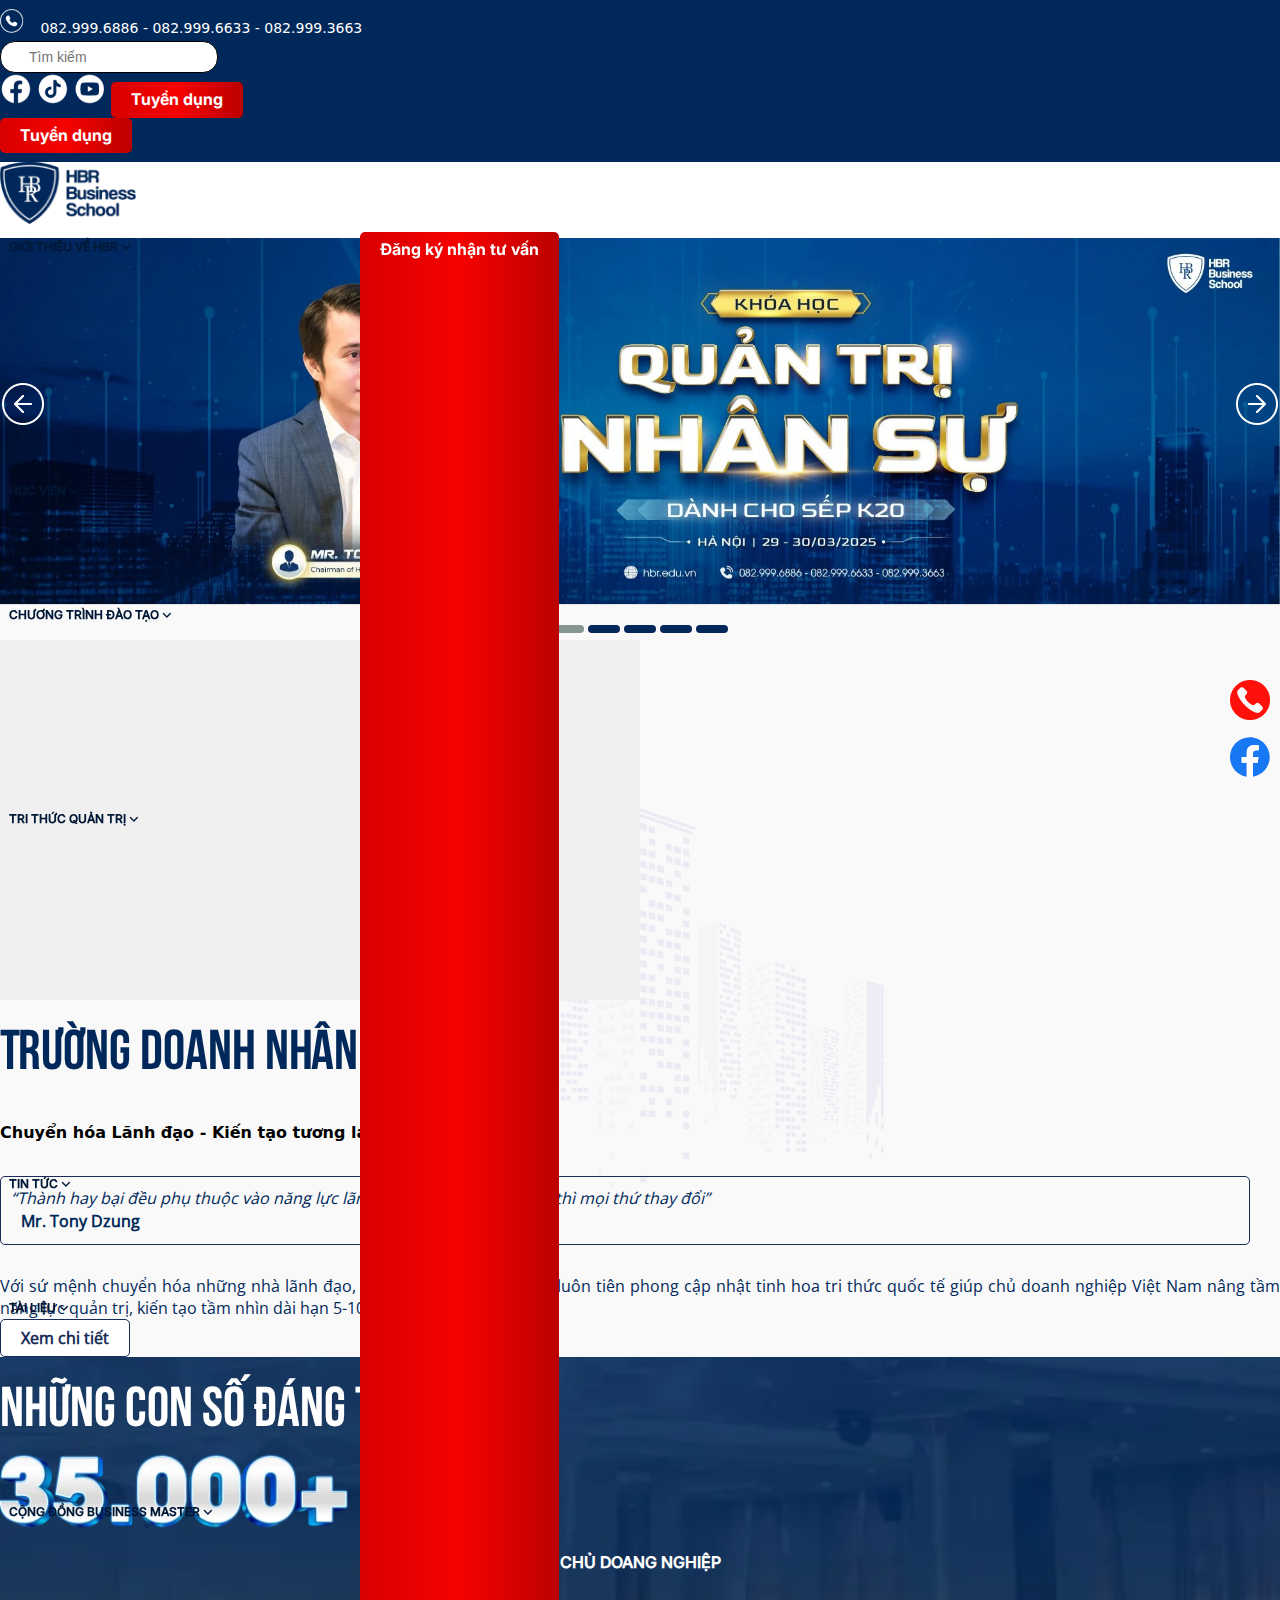
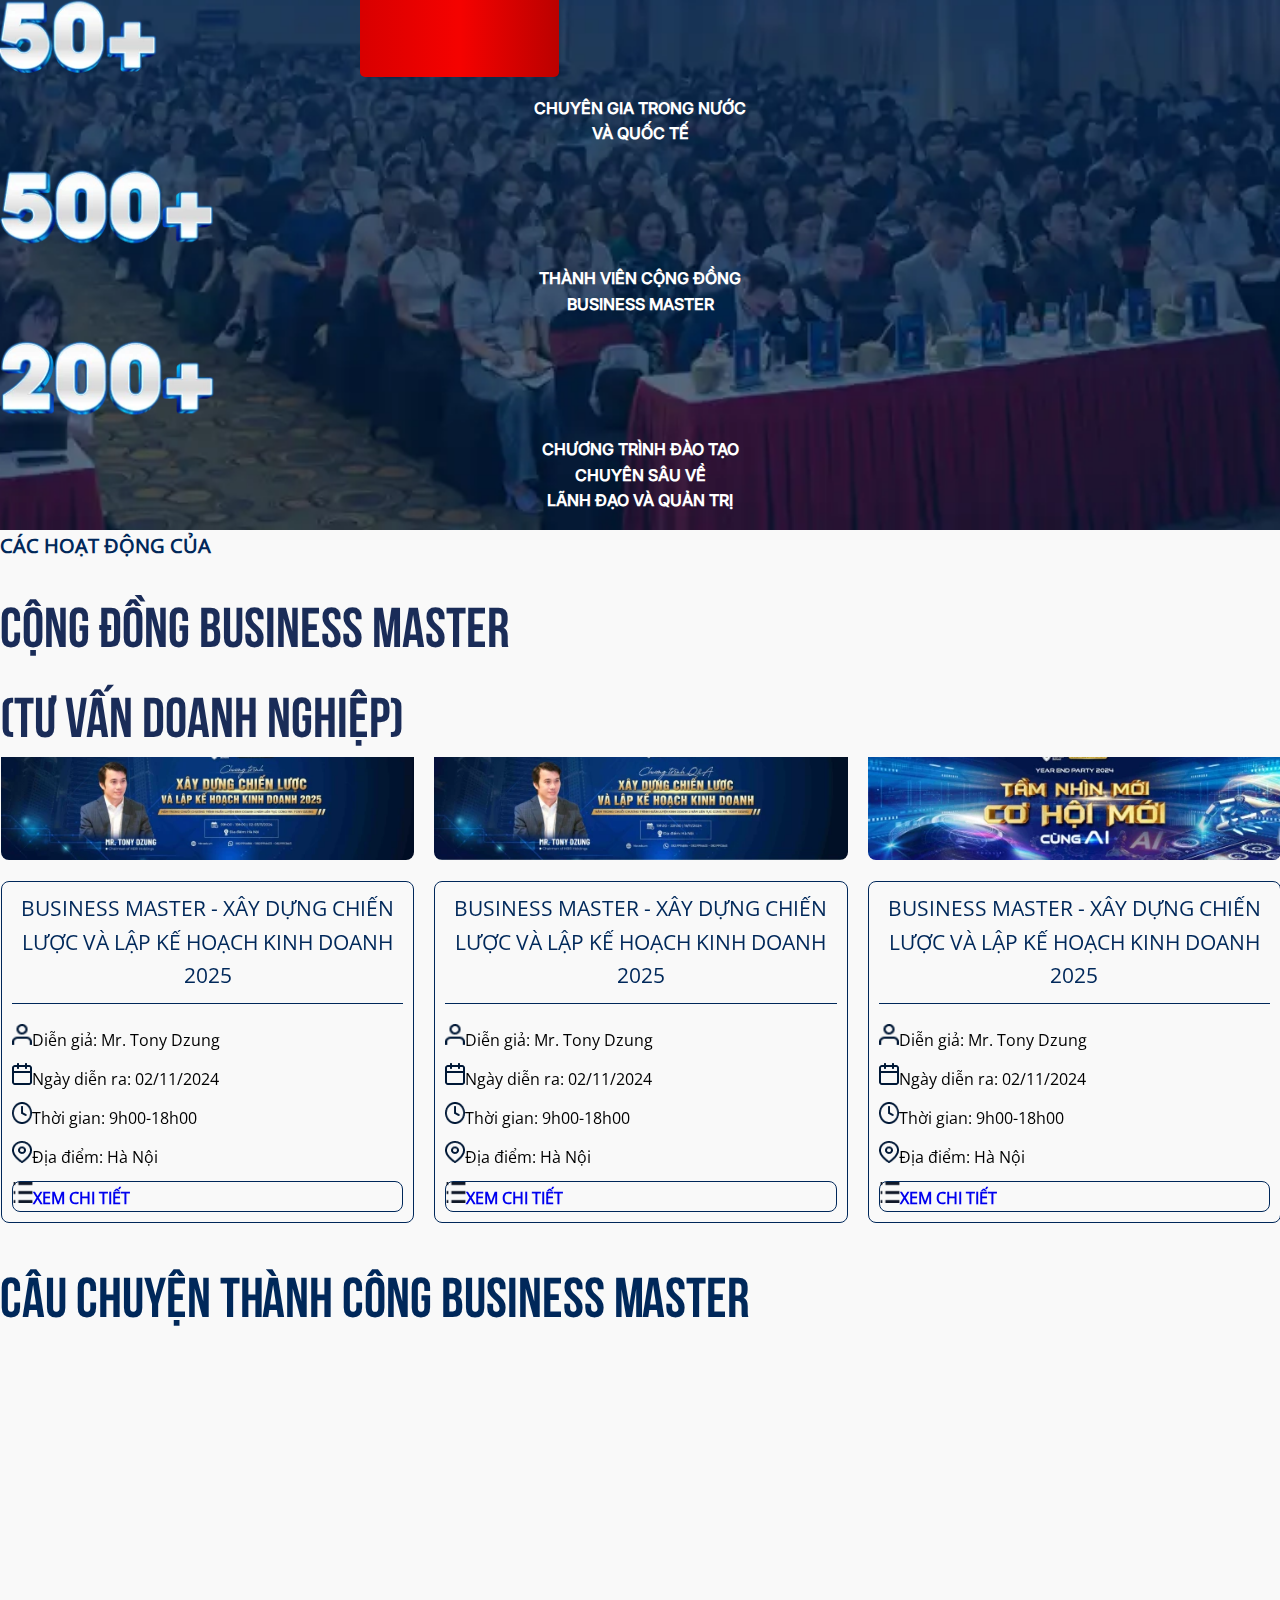
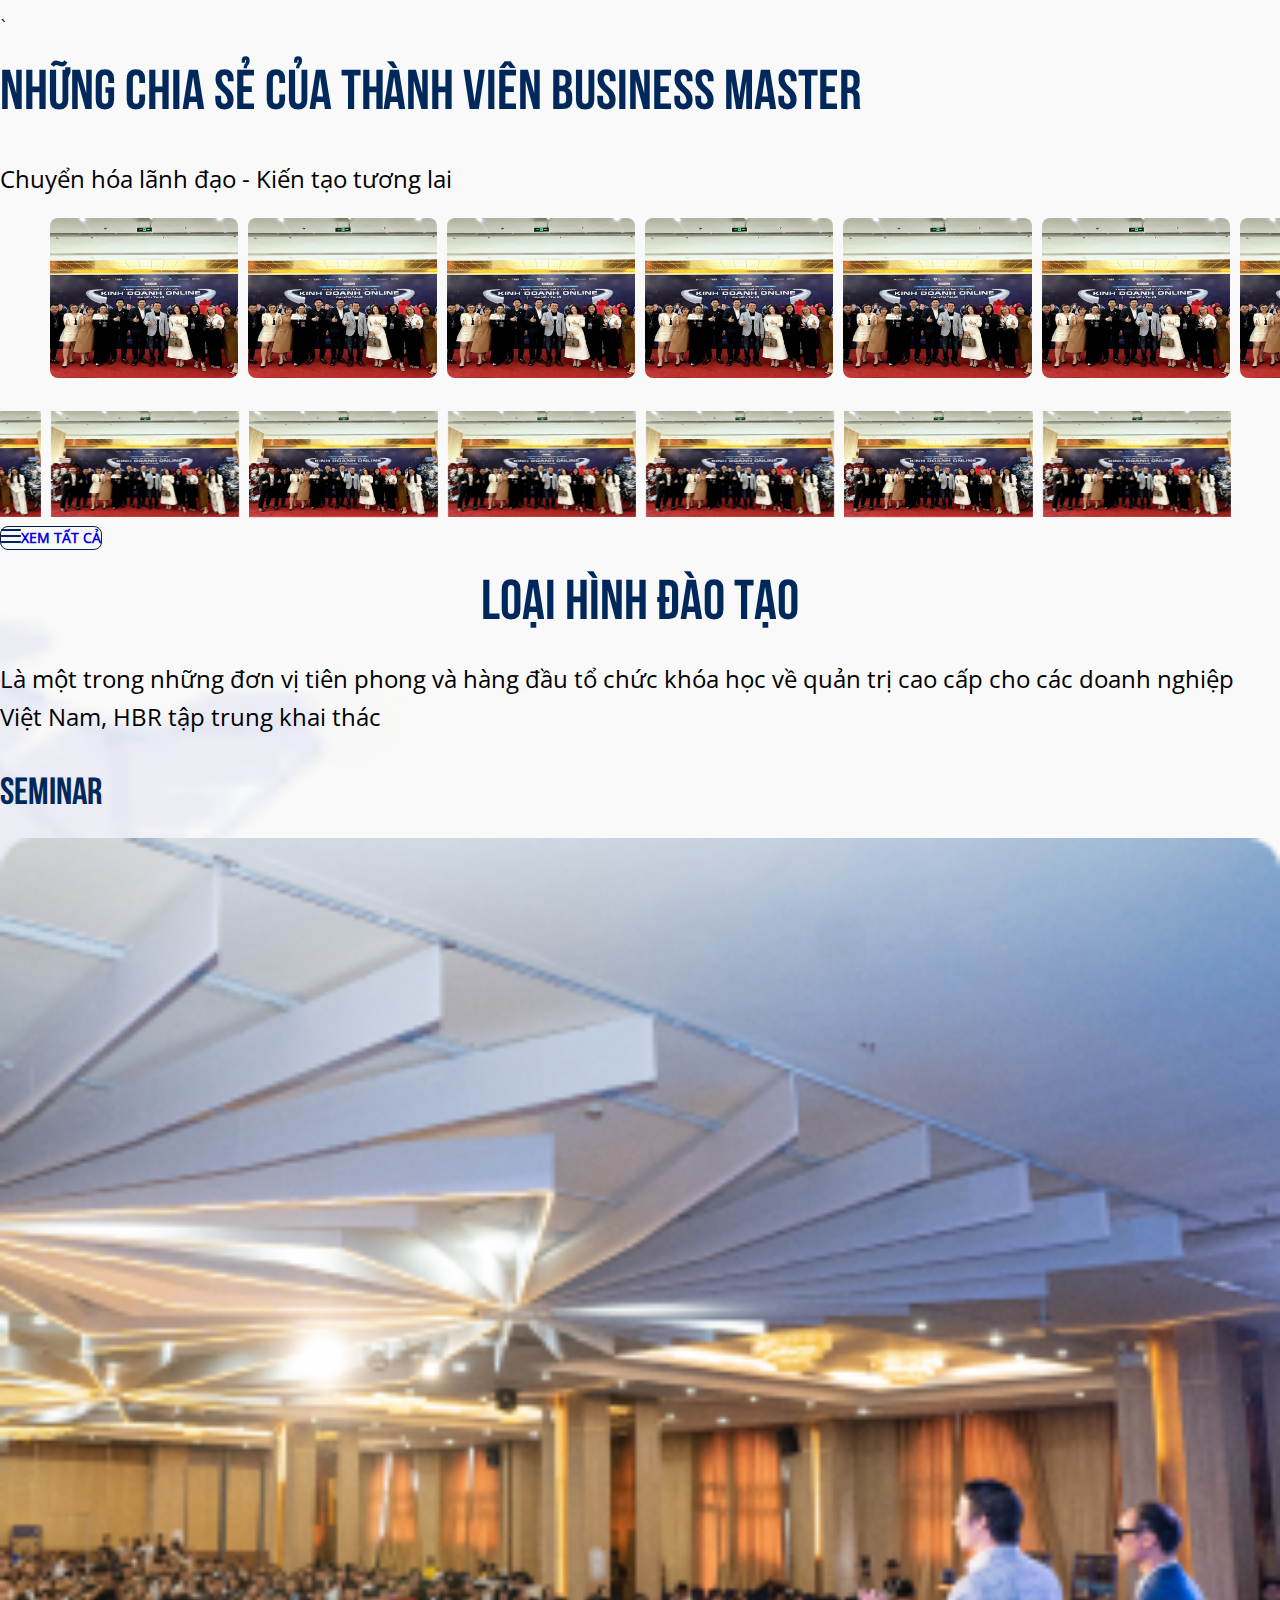
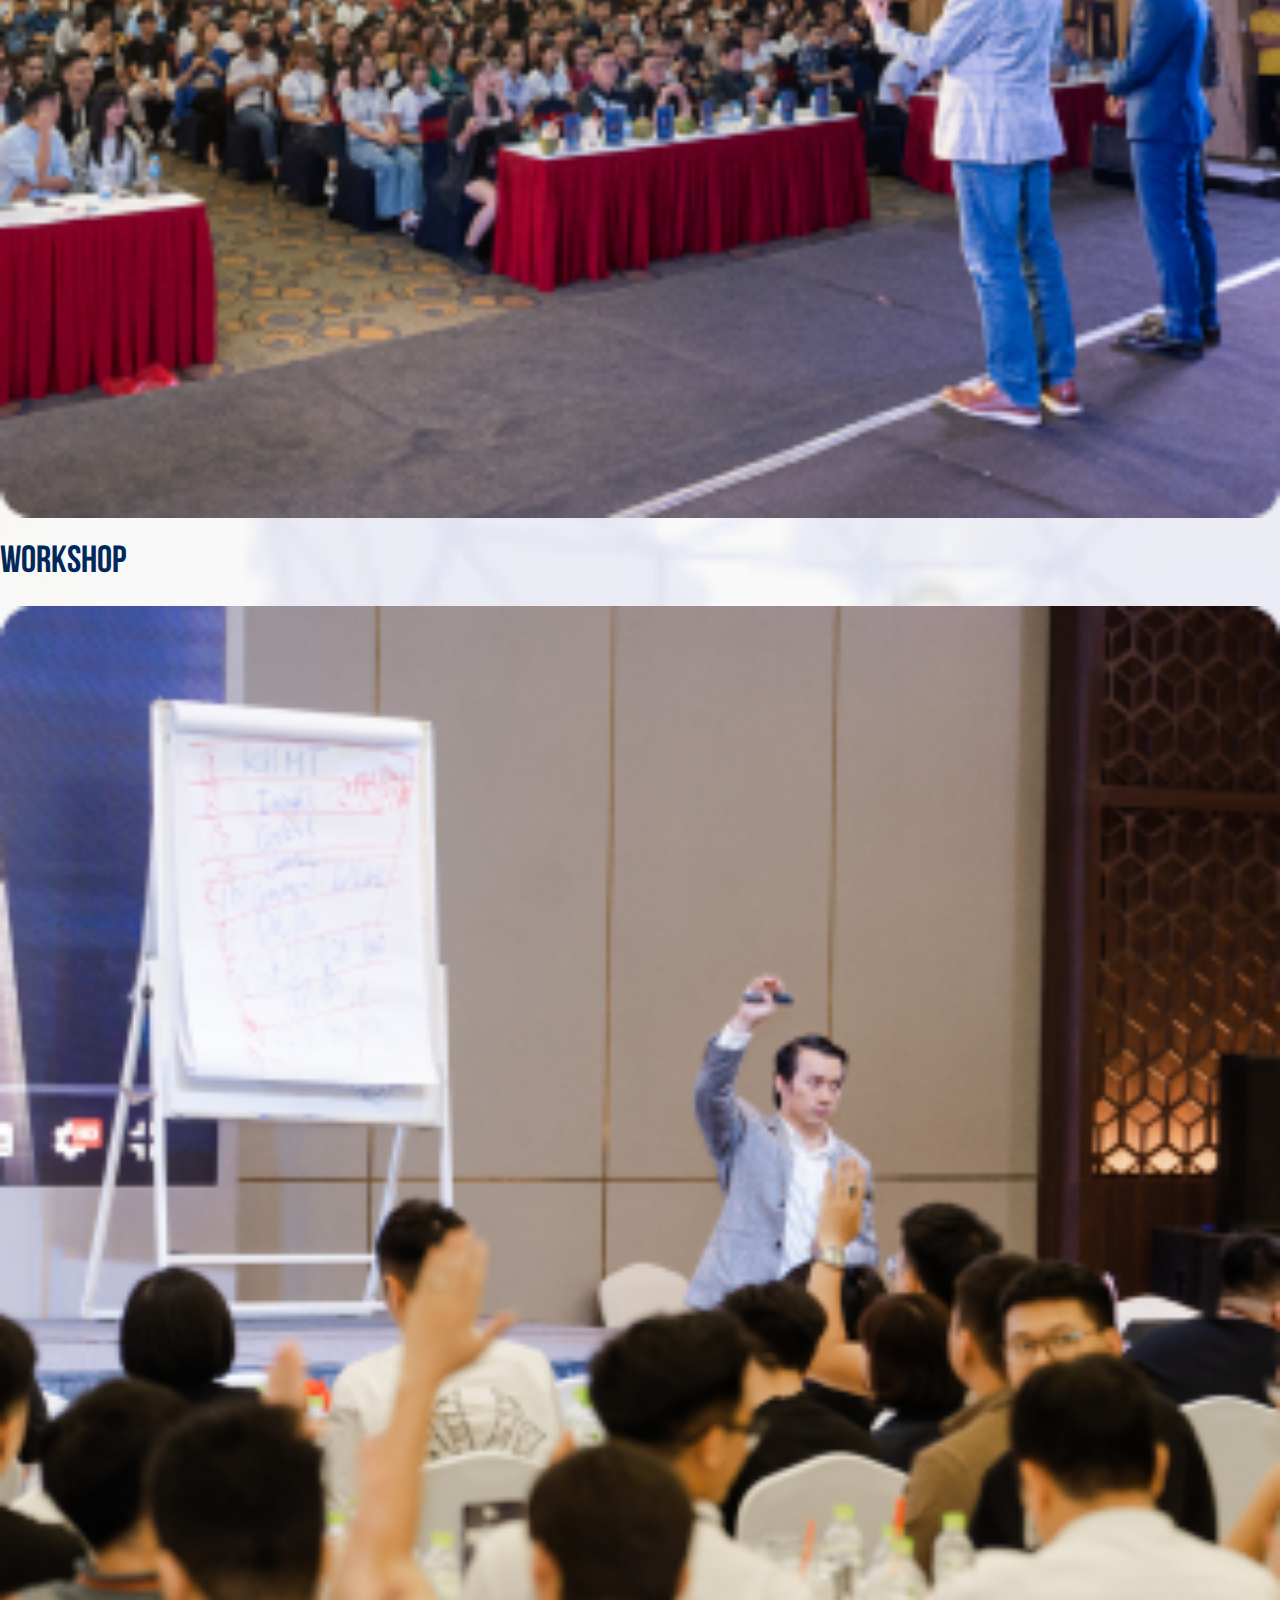
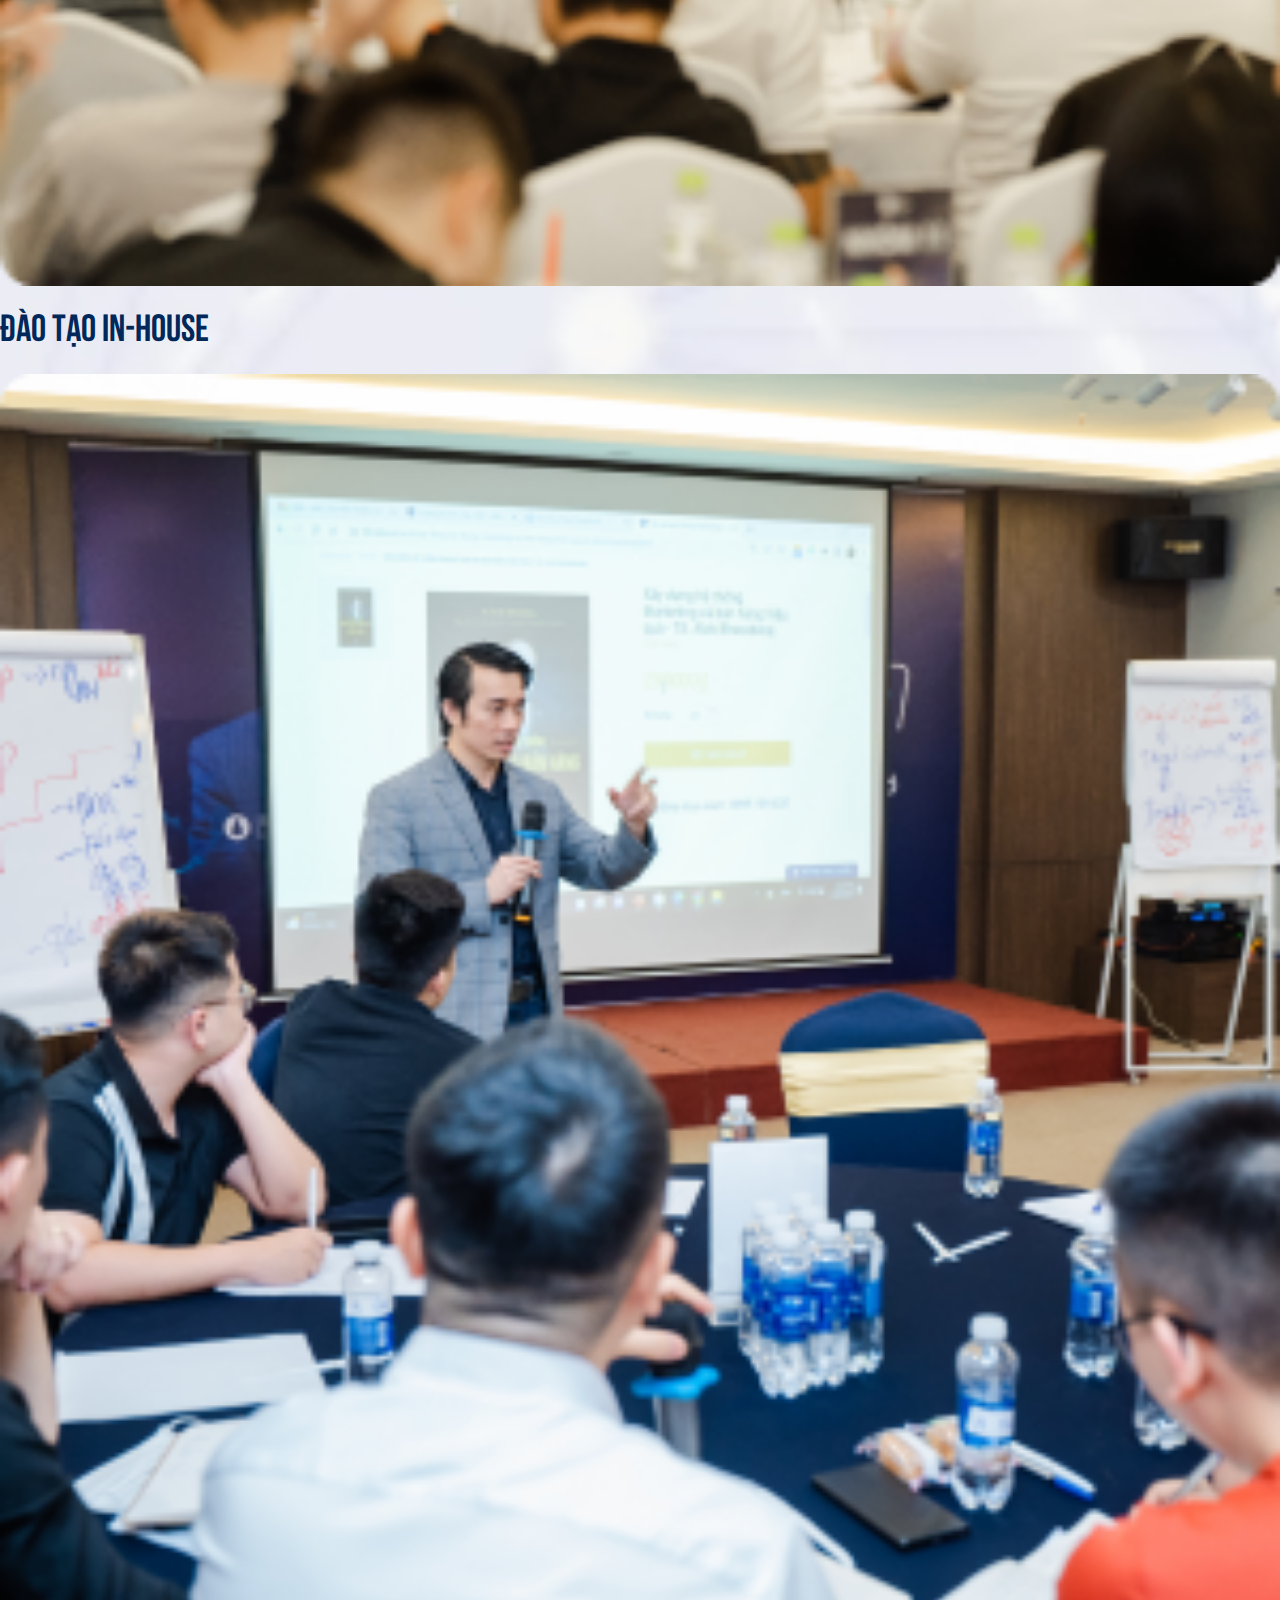
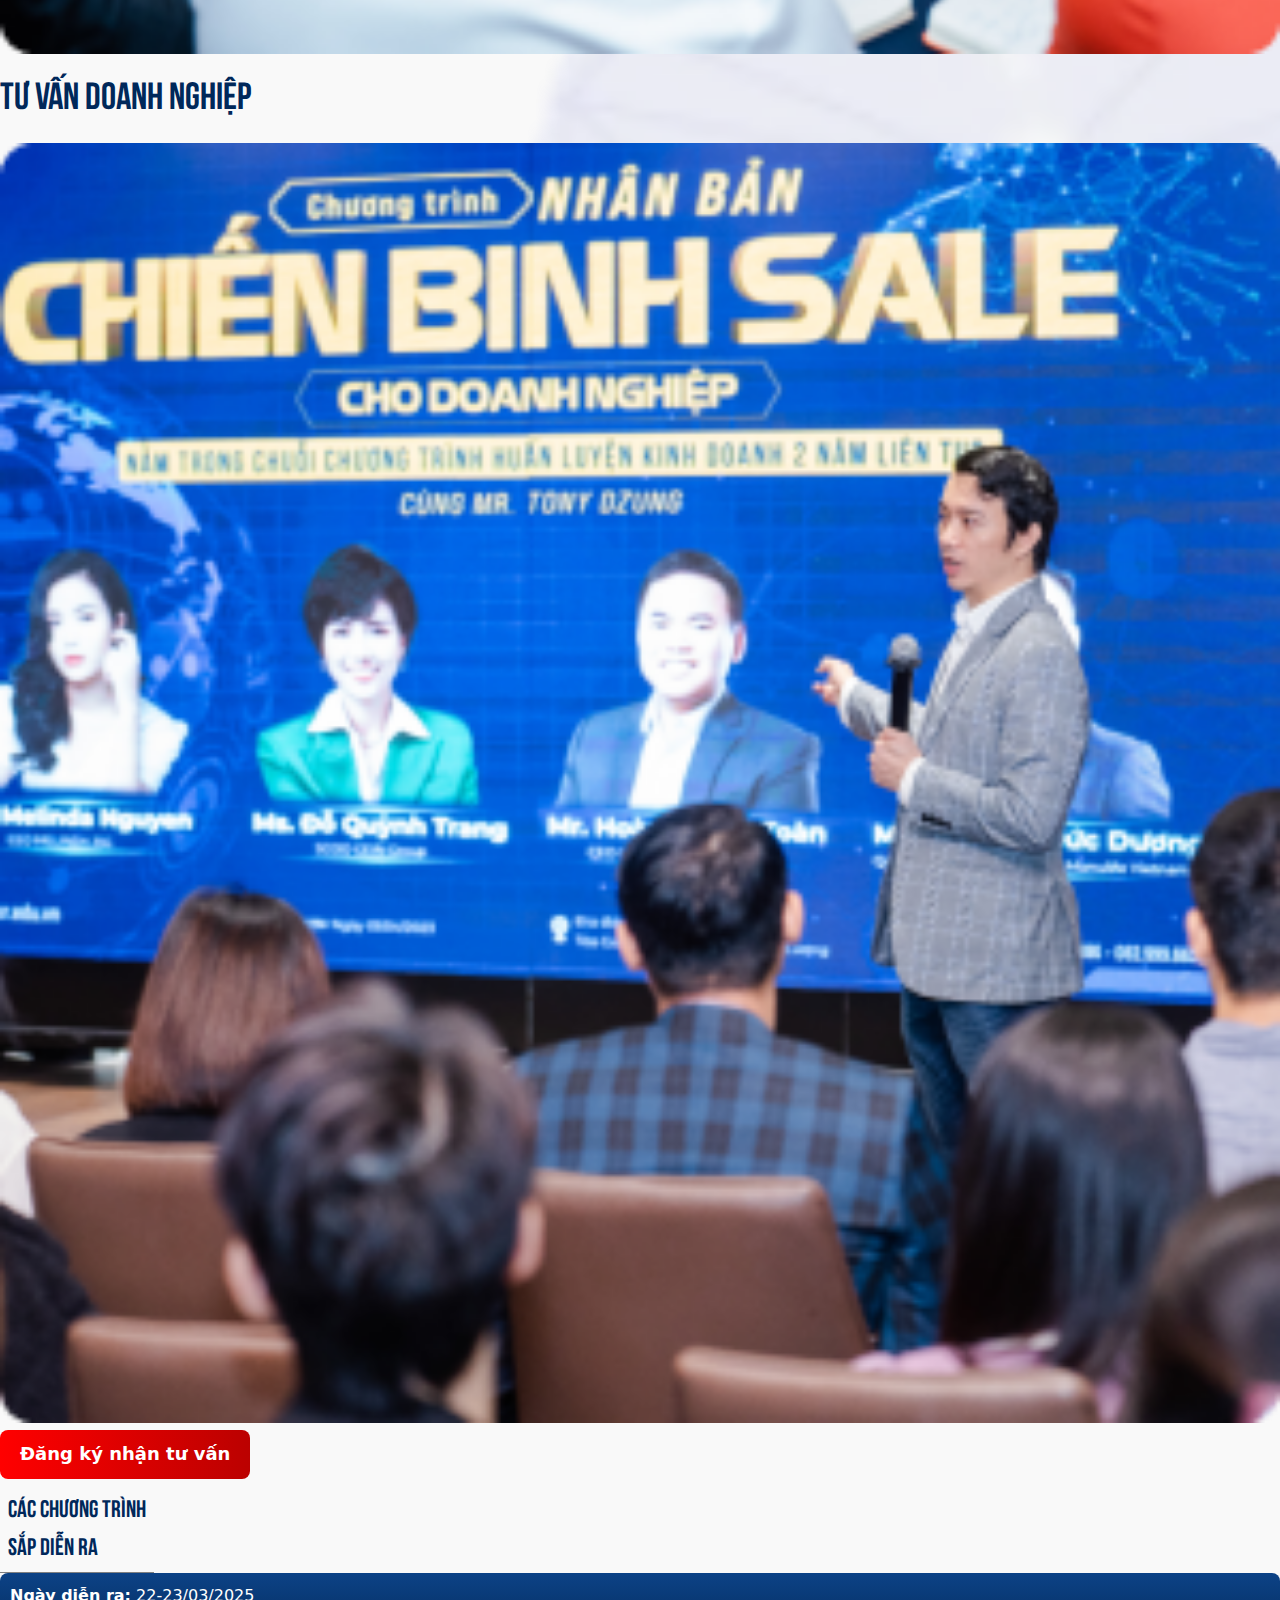
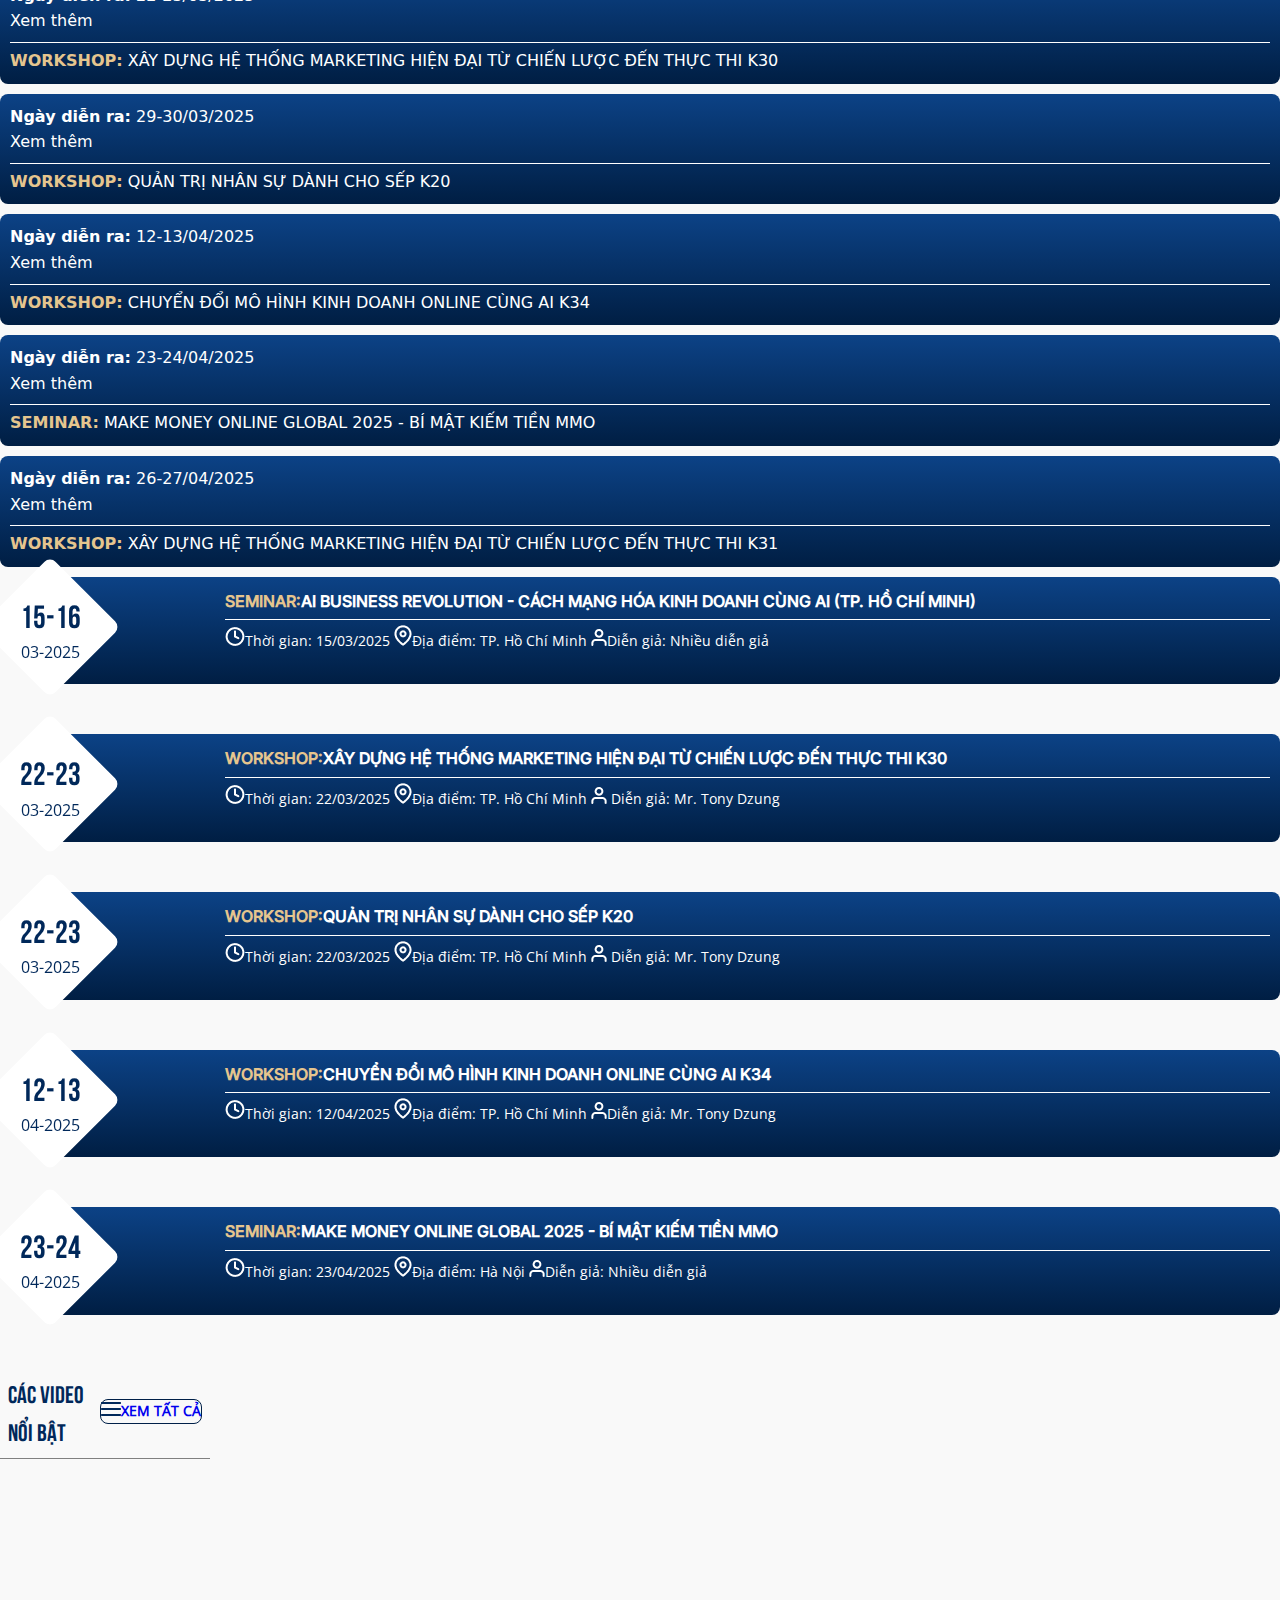
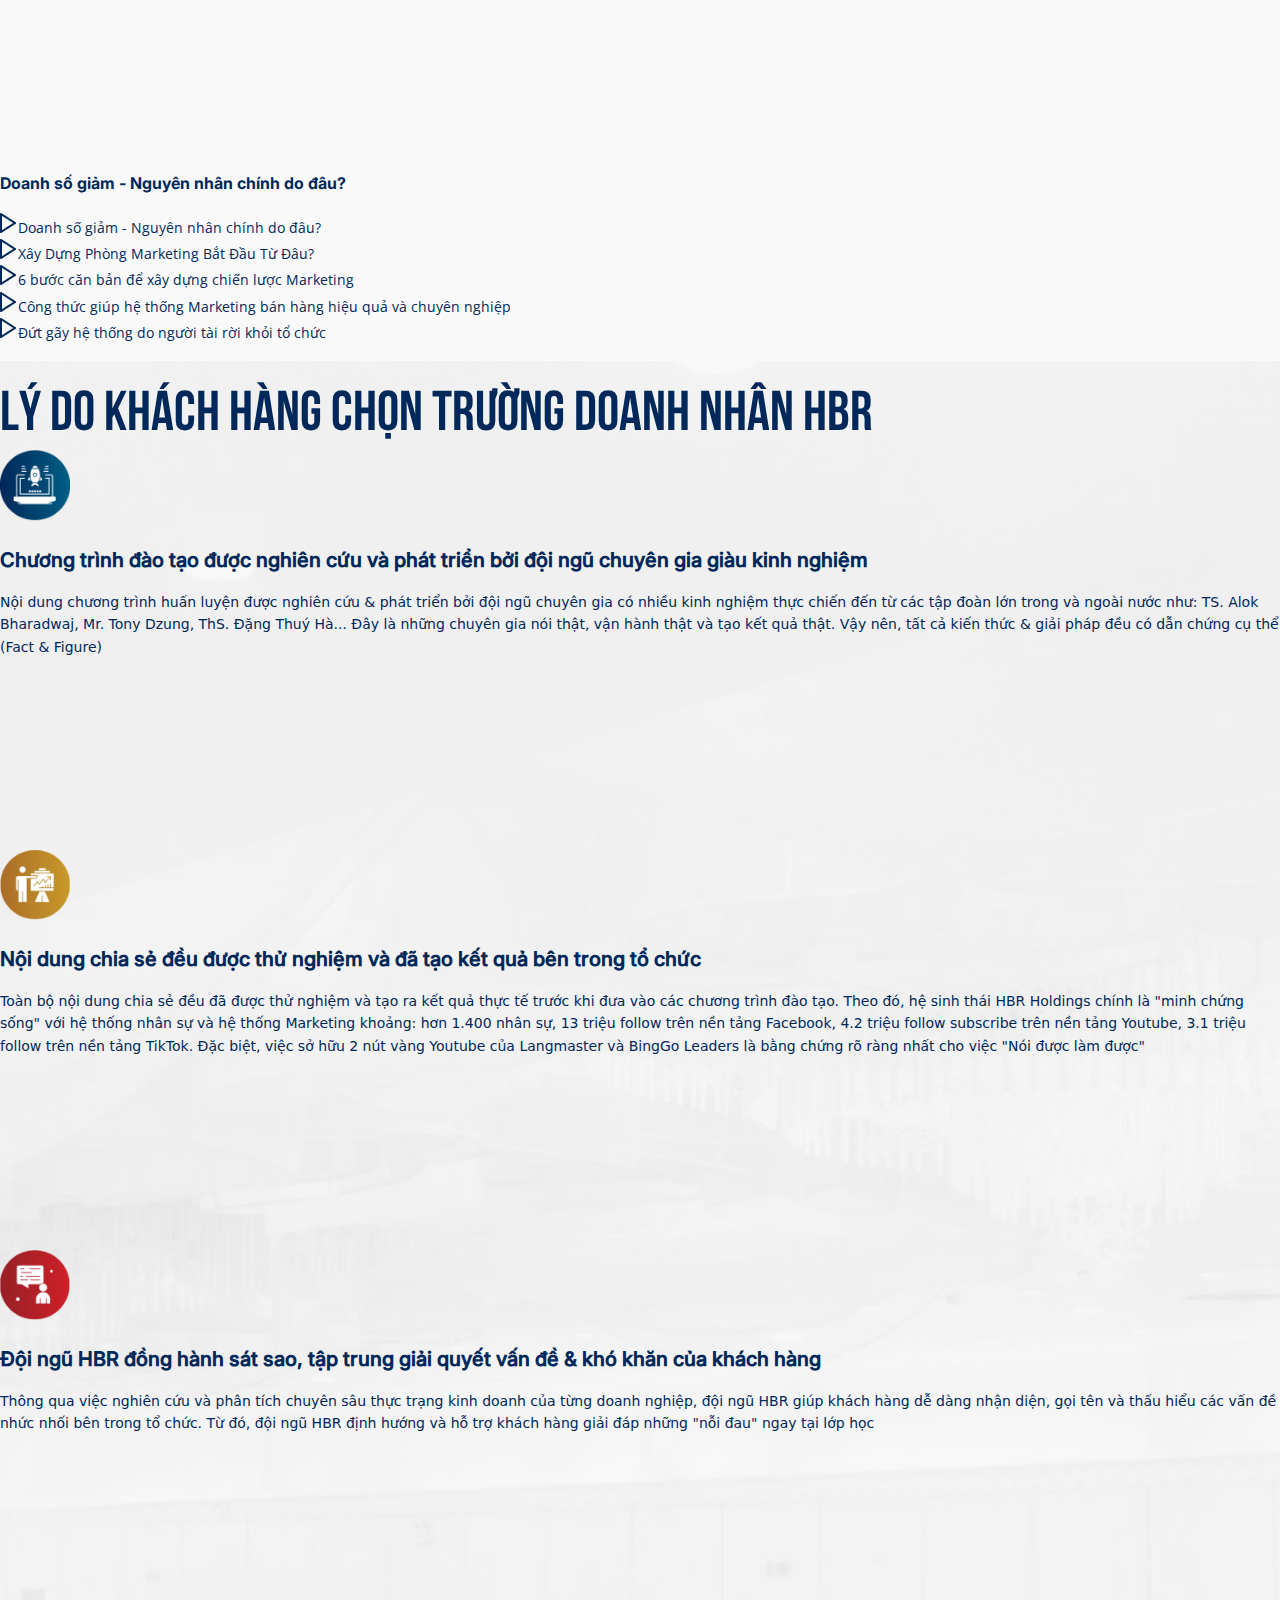
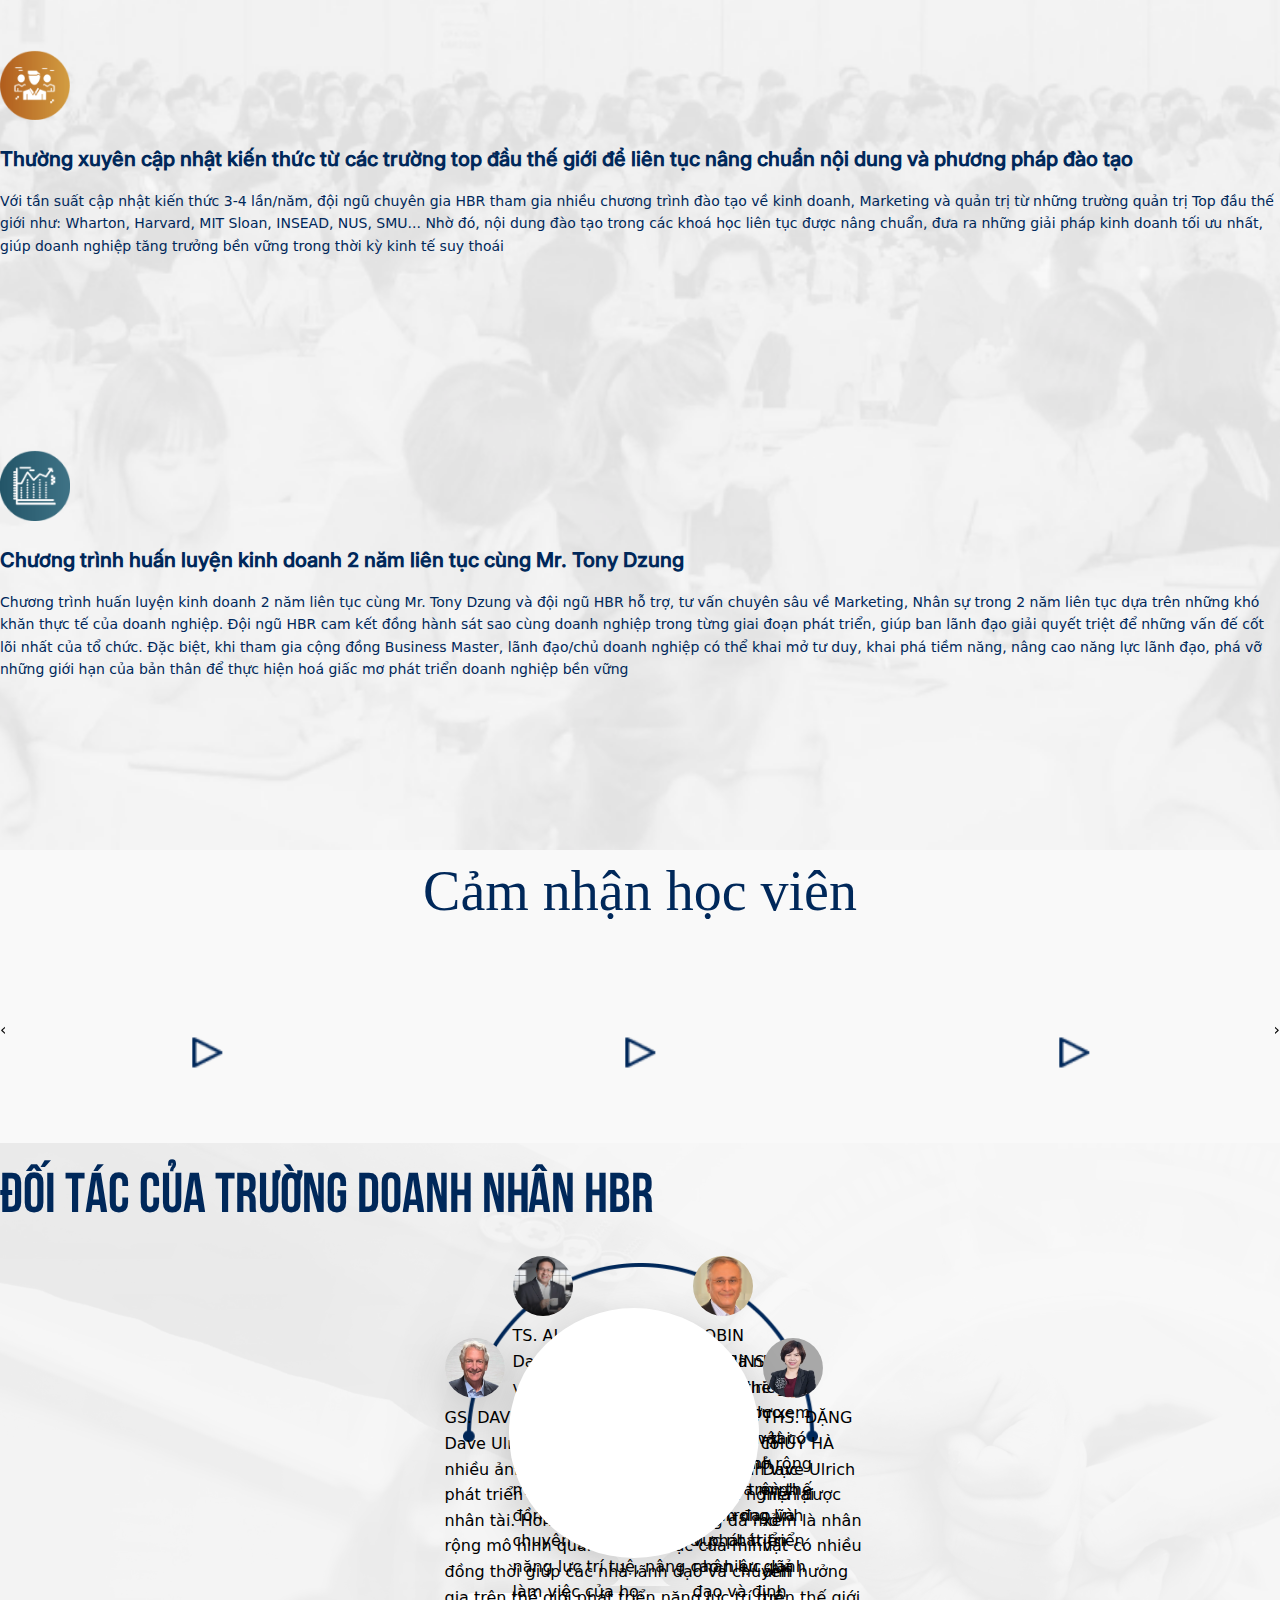
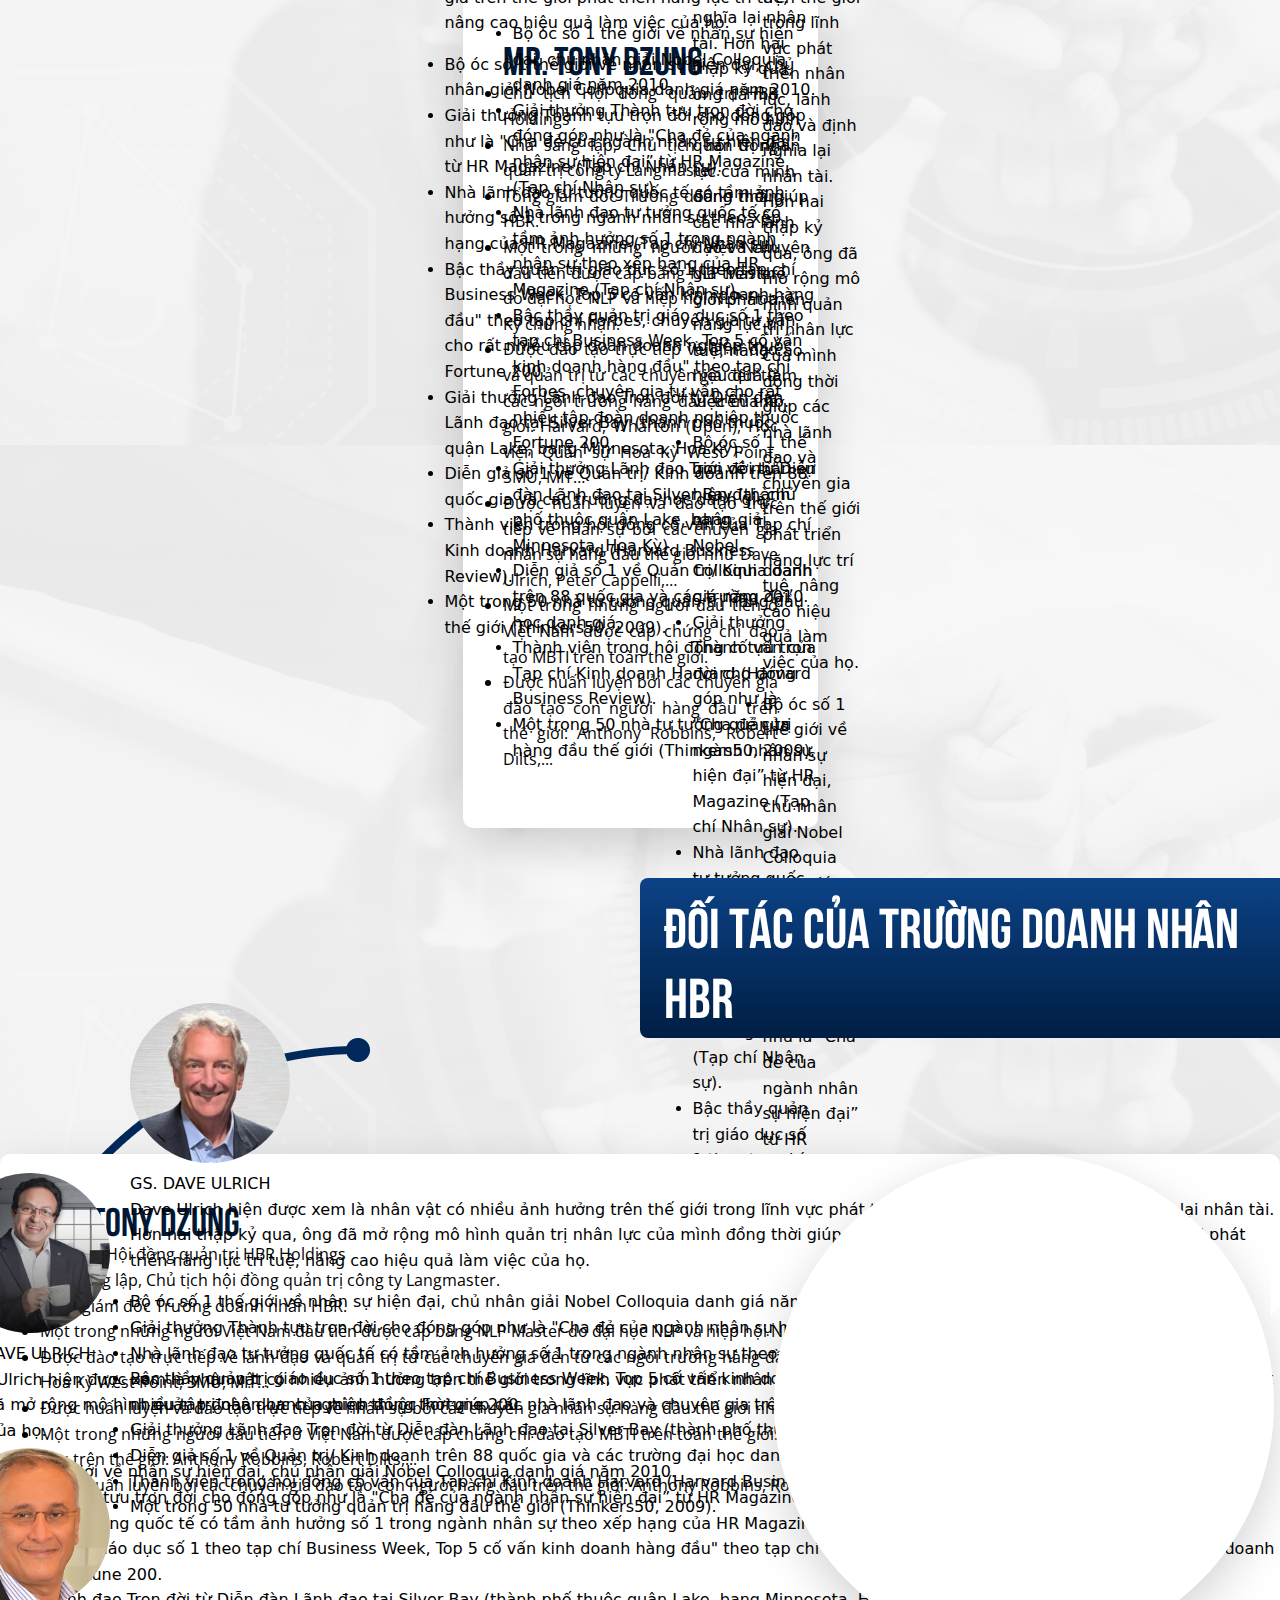
==== commit c9db4a91: "Done aboutHbr + Responsive" ====
--- a/index.html
+++ b/index.html
@@ -27,6 +27,7 @@
 <body>
   <include src="modules/header.html">Loading...</include>
   <main>
+
     <section class="main-banner">
       <div class="banner owl-carousel owl-theme">
         <div class="item">
@@ -96,7 +97,7 @@
       </div> <!--End .right-box-->
     </section> <!--End .box-video cần làm lại-->
 
-    <section class="box-staticstics my-md-4" style="background-image: url('/images/statistics.webp');">
+    <section class="box-staticstics my-md-4" style="background-image: url('images/statistics.webp');">
       <div class="container">
         <div class="box-title text-center mb-4">NHỮNG CON SỐ ĐÁNG TỰ HÀO</div>
         <div class="row g-4">
@@ -259,7 +260,6 @@
       </div>
     </section> <!--End .box-activity-->
 
-
     <section class="story my-4">
       <div class="container">
         <h2 class="text-center default-box-title">Câu chuyện thành công Business Master</h2>
@@ -276,7 +276,6 @@
         </div>
       </div>
     </section> <!--End .box-activity cần làm lại-->
-
 
     ` <section class="box-testimonials">
       <div class="container-fluid">
@@ -968,11 +967,15 @@
                   <li>Chủ tịch Hội đồng quản trị HBR Holdings</li>
                   <li>Nhà sáng lập, Chủ tịch hội đồng quản trị công ty Langmaster.</li>
                   <li>Tổng giám đốc Trường doanh nhân HBR.</li>
-                  <li>Một trong những người Việt Nam đầu tiên được cấp bằng NLP Master do đại học NLP và hiệp hội NLP Hoa Kỳ chứng nhận.</li>
-                  <li>Được đào tạo trực tiếp về lãnh đạo và quản trị từ các chuyên gia đến từ các ngôi trường hàng đầu trên thế giới: Harvard, Wharton (Upen), Học viện Quân sự Hoa Kỳ West Point, SMU, MIT…</li>
-                  <li>Được huấn luyện và đào tạo trực tiếp về nhân sự bởi các chuyên gia nhân sự hàng đầu thế giới như Dave Ulrich, Peter Cappelli,…</li>
+                  <li>Một trong những người Việt Nam đầu tiên được cấp bằng NLP Master do đại học NLP và hiệp hội NLP
+                    Hoa Kỳ chứng nhận.</li>
+                  <li>Được đào tạo trực tiếp về lãnh đạo và quản trị từ các chuyên gia đến từ các ngôi trường hàng đầu
+                    trên thế giới: Harvard, Wharton (Upen), Học viện Quân sự Hoa Kỳ West Point, SMU, MIT…</li>
+                  <li>Được huấn luyện và đào tạo trực tiếp về nhân sự bởi các chuyên gia nhân sự hàng đầu thế giới như
+                    Dave Ulrich, Peter Cappelli,…</li>
                   <li>Một trong những người đầu tiên ở Việt Nam được cấp chứng chỉ đào tạo MBTI trên toàn thế giới.</li>
-                  <li>Được huấn luyện bởi các chuyên gia đào tạo con người hàng đầu trên thế giới: Anthony Robbins, Robert Dilts,...</li>
+                  <li>Được huấn luyện bởi các chuyên gia đào tạo con người hàng đầu trên thế giới: Anthony Robbins,
+                    Robert Dilts,...</li>
                 </ul>
               </div>
             </div>
@@ -1510,48 +1513,6 @@
       </div>
     </section> <!--End .box-book-->
 
-    <section class="form-register">
-      <div class="container">
-        <form action="" class="form-enrollment">
-          <div class="row">
-            <div class="col-12">
-              <div class="box-title text-center">ĐĂNG KÝ NHẬN TƯ VẤN KHÓA HỌC CỦA HBR</div>
-            </div>
-            <div class="col-lg-6 col-md-6 col-sm-12">
-              <div class="form-group mb-3">
-                <input type="text" name="" id="" placeholder="Họ và tên" class="border form-control required">
-              </div>
-            </div>
-            <div class="col-lg-6 col-md-6 col-sm-12">
-              <div class="form-group mb-3">
-                <input type="text" name="" id="" placeholder="Điện thoại" class="border form-control required">
-              </div>
-            </div>
-            <div class="col-lg-6 col-md-6 col-sm-12">
-              <div class="form-group mb-3">
-                <input type="text" name="" id="" placeholder="Email" class="border form-control required">
-              </div>
-            </div>
-            <div class="col-lg-6 col-md-6 col-sm-12">
-              <div class="form-group mb-3">
-                <!-- <label for="" class="sr-only">Tỉnh thành</label> -->
-                <select name="" class="border form-control required" id="">
-                  <option value="0" selected>Tỉnh thành</option>
-                  <option value="1">Hà Nội</option>
-                  <option value="2">TP. Hồ Chí Minh</option>
-                  <option value="3">Tỉnh khác</option>
-                </select>
-              </div>
-            </div>
-          </div>
-          <div class="text-center">
-            <div class="btnSS">
-              <span class="btn button">Đăng ký ngay</span>
-            </div>
-          </div>
-        </form>
-      </div>
-    </section>
   </main>
   <include src="modules/footer.html">Loading...</include>
   <!-- Optional JavaScript -->
@@ -1561,8 +1522,8 @@
 
   <!-- PLUGIN, BOOTSTRAP -->
   <script src="https://cdn.jsdelivr.net/npm/bootstrap@5.3.2/dist/js/bootstrap.bundle.min.js"
-    integrity="sha384-5xc3wLFPRdxwv91AlD2doPfuUHi93GJ5qOrJv+scT1RlD+5v6B+g0vABz/aJ6Fd2"
     crossorigin="anonymous"></script>
+
   <script src="https://cdnjs.cloudflare.com/ajax/libs/aos/2.3.4/aos.js"></script>
   <script src="js/owl.carousel.min.js"></script>
 
--- a/css/base.css
+++ b/css/base.css
@@ -134,4 +134,28 @@
 p {
     margin-top: 0;
     margin-bottom: 1rem;
+}
+
+h1,
+h2,
+h3,
+h4,
+h5,
+h6 {
+    font-weight: 600;
+    color: #00285A;
+    margin: 0px;
+}
+
+
+::-webkit-scrollbar-track {
+    background: rgb(8, 53, 110);
+    /* Màu nền */
+    border-radius: 5px;
+}
+
+::-webkit-scrollbar-thumb {
+    background: #007bff;
+    /* Màu xanh dương */
+    border-radius: 5px;
 }--- a/css/style.css
+++ b/css/style.css
@@ -56,7 +56,7 @@
 
 header {
     height: 76px;
-    background-color: var(--white);
+    background-color: #fff;
     position: sticky;
     top: -1px;
     right: 0;
@@ -503,8 +503,8 @@
 }
 
 
-/* ------------box-testimonials-reviews----------- */
-.box-testimonials-reviews .box-title {
+/* ------------box-testimonials----------- */
+.box-testimonials .box-title {
     font-weight: 400;
     font-size: 56px;
     font-family: "UTM-Bebas";
@@ -512,7 +512,7 @@
     margin-bottom: 30px;
 }
 
-.box-testimonials-reviews p {
+.box-testimonials p {
     font-size: 24px;
     font-family: "OpenSans-Regular";
     font-weight: 400;
@@ -526,7 +526,7 @@
     aspect-ratio: 16 / 9;
 }
 
-.box-testimonials-reviews a.btn {
+.box-testimonials .btn {
     font-family: "OpenSans-Regular";
     font-size: 14px;
     font-weight: 700;
@@ -1276,6 +1276,44 @@
     transform: scaleY(1);
 }
 
+.box-book .book-items .owl-nav .owl-next {
+    position: absolute;
+    z-index: 100;
+    right: -20px;
+    width: 60px;
+    height: 60px;
+    border-radius: 100%;
+    background: url(/images/next-arrow.png) center center no-repeat;
+    outline: none;
+}
+
+.box-book .book-items .owl-nav .owl-prev {
+    position: absolute;
+    z-index: 100;
+    left: -20px;
+    width: 60px;
+    height: 60px;
+    border-radius: 100%;
+    background: url(/images/next-arrow.png) center center no-repeat;
+    transform: rotate(180deg);
+    outline: none;
+}
+
+.box-book .book-items .owl-nav .owl-next span,
+.box-book .book-items .owl-nav .owl-prev span {
+    display: none;
+}
+
+.box-book .book-items .owl-nav {
+    display: flex;
+    justify-content: space-between;
+    position: absolute;
+    left: 0;
+    right: 0;
+    top: 50%;
+    z-index: 0;
+}
+
 /* ------------form-register----------- */
 .form-enrollment {
     background: url(../images/enrollment-form-2-steps.png) right bottom no-repeat, linear-gradient(to right, #051f38, #192b57, #1a2c58);
@@ -1371,12 +1409,12 @@
     z-index: 2;
 }
 
-.fixed-right .item {
+.fixed-right .items {
     width: 40px !important;
     margin-bottom: 10px !important;
 }
 
-.fixed-right .item img {
+.fixed-right .items img {
     width: 2.5rem;
     height: 2.5rem;
 }
--- a/css/responsive.css
+++ b/css/responsive.css
@@ -132,6 +132,11 @@
 .mobile_menu_nav .dropdown-container {
     display: none;
     padding-left: 15px;
+    transition: all 0.3s ease-in-out;
+}
+
+.dropdown-container.active {
+    display: block;
 }
 
 .mobile_menu_nav ul li {
@@ -160,6 +165,7 @@
         height: 35px;
         width: 35px;
         margin-left: 390px !important;
+        display: block;
     }
 }
 
@@ -168,6 +174,7 @@
         height: 35px;
         width: 35px;
         margin-left: 300px !important;
+        display: block;
     }
 }
 
@@ -176,6 +183,7 @@
         height: 35px;
         width: 35px;
         margin-left: 200px !important;
+        display: block;
     }
 }
 
@@ -750,9 +758,6 @@
     line-height: 150%;
 }
 
-@media (max-width) {
-    
-}
 
 @media (max-width: 767.98px) {
     .partners .mobile .box {
@@ -771,4 +776,115 @@
         text-align: left;
         color: #001836;
     }
+}
+
+/* Responsive Box-book */
+@media (max-width: 991.98px) {
+    .box-book .book-items .owl-nav .owl-next {
+        position: absolute;
+        z-index: 100;
+        right: -20px;
+        width: 60px;
+        height: 60px;
+        border-radius: 100%;
+        background: url(/images/next-arrow.png) center center no-repeat;
+        outline: none;
+    }
+
+    .box-book .book-items .owl-nav .owl-prev {
+        position: absolute;
+        z-index: 100;
+        left: -20px;
+        width: 60px;
+        height: 60px;
+        border-radius: 100%;
+        background: url(/images/next-arrow.png) center center no-repeat;
+        transform: rotate(180deg);
+        outline: none;
+    }
+
+    .box-book .book-items .owl-nav .owl-next span,
+    .box-book .book-items .owl-nav .owl-prev span {
+        display: none;
+    }
+
+    .box-book .book-items .owl-nav {
+        display: flex;
+        justify-content: space-between;
+        position: absolute;
+        left: 0;
+        right: 0;
+        top: 50%;
+        z-index: 0;
+    }
+}
+
+/* Responsive testimonials-reviews  */
+@media (max-width: 574.98px) {
+    .testimonials-reviews .box-title {
+        font-size: 40px !important;
+        line-height: 50px;
+    }
+}
+
+@media (max-width: 767.98px) {
+    .testimonials-reviews .box-title {
+        font-size: 48px;
+    }
+}
+
+@media (max-width: 424.98px) {
+    .testimonials-reviews .box-title {
+        font-size: 32px;
+        margin-bottom: 20px;
+        line-height: 50px;
+    }
+}
+
+@media (max-width: 1400.98px) {
+    .testimonials-reviews {
+        padding: 0 !important;
+    }
+}
+@media (max-width: 1499.98px) {
+    .testimonials-reviews {
+        padding: 0 80px;
+    }
+}
+
+/* Responsive form-register */
+@media (max-width: 991.98px) {
+    .form-enrollment {
+        padding: 50px 10px;
+    }
+
+    .form-enrollment .box-title {
+        font-size: 25px;
+        margin-top: 20px;
+    }
+}
+
+@media (max-width: 767.98px) {
+    .form-enrollment .box-title {
+        font-size: 25px;
+    }
+}
+
+/* Responsive Footer */
+@media (max-width: 450.98px) {
+    footer {
+        padding: 40px 0;
+    }
+}
+
+@media (max-width: 575.98px) {
+    footer {
+        margin-bottom: 0;
+    }
+}
+
+@media screen and (max-width: 767.98px) {
+    .our-agency {
+        margin-top: 30px;
+    }
 }